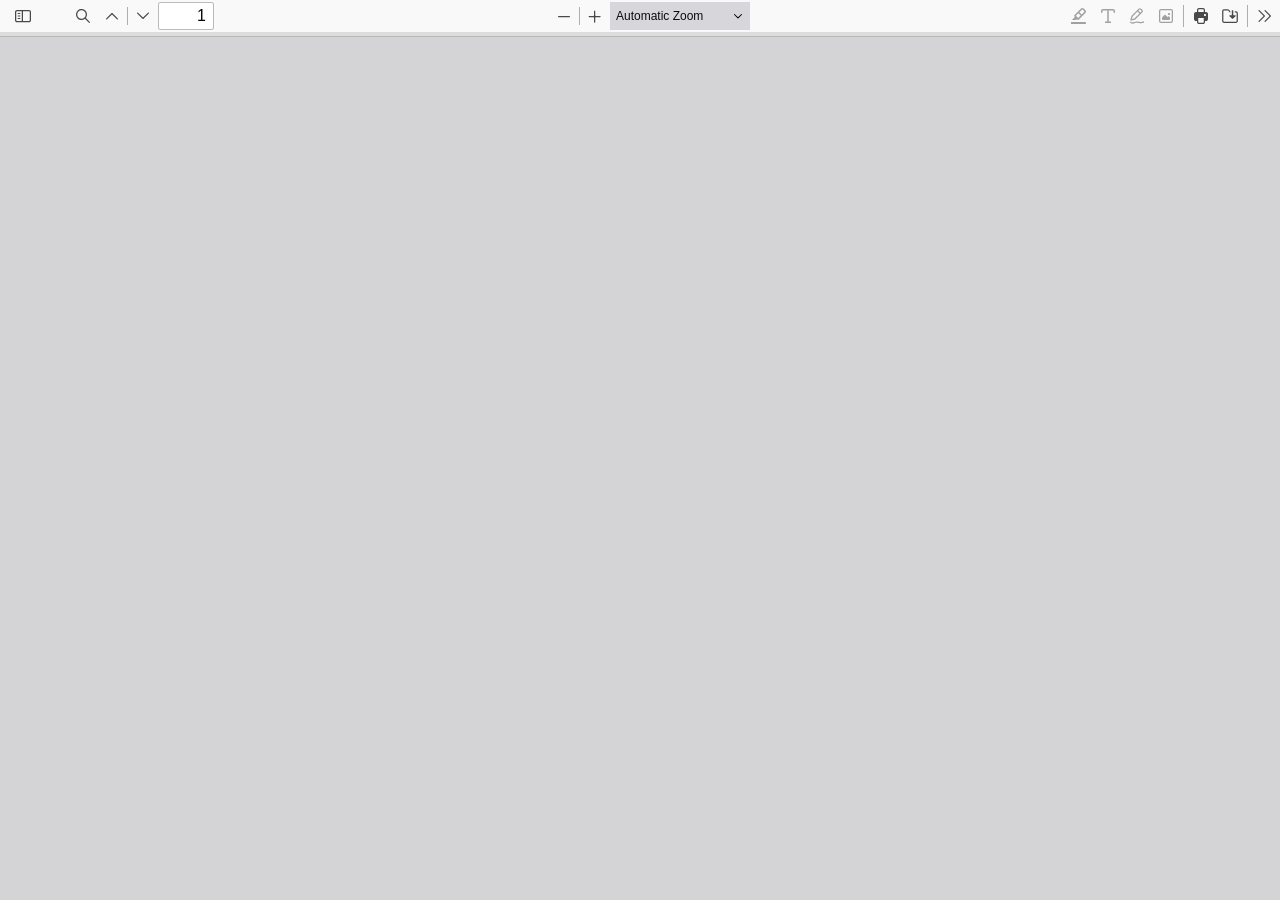
==== site/pdfjs/web/viewer.html @ 7a50372f "Image page with a grid of image boxes; page overview sidebar Image page: the dialog has a grid picke" ====
<!doctype html>
<!--
Copyright 2012 Mozilla Foundation

Licensed under the Apache License, Version 2.0 (the "License");
you may not use this file except in compliance with the License.
You may obtain a copy of the License at

    http://www.apache.org/licenses/LICENSE-2.0

Unless required by applicable law or agreed to in writing, software
distributed under the License is distributed on an "AS IS" BASIS,
WITHOUT WARRANTIES OR CONDITIONS OF ANY KIND, either express or implied.
See the License for the specific language governing permissions and
limitations under the License.

Adobe CMap resources are covered by their own copyright but the same license:

    Copyright 1990-2015 Adobe Systems Incorporated.

See https://github.com/adobe-type-tools/cmap-resources
-->
<html dir="ltr" mozdisallowselectionprint>
  <head>
    <meta charset="utf-8" />
    <meta name="viewport" content="width=device-width, initial-scale=1, maximum-scale=1" />
    <meta name="google" content="notranslate" />
    <title>PDF.js viewer</title>

  <meta
      http-equiv="Content-Security-Policy"
      content="default-src 'none'; script-src 'self' 'wasm-unsafe-eval'; worker-src 'self' blob:; style-src 'self'; img-src 'self' blob: data:; media-src blob:; font-src 'self' data:; connect-src * blob: data:; base-uri 'none'; form-action 'none';"
    />

<!-- This snippet is used in production (included from viewer.html) -->
<link rel="resource" type="application/l10n" href="locale/locale.json" />
<!-- NB2420 logbook add-on -->
    <link rel="stylesheet" href="../../logbook/logbook.css?v=2026-11-20j">
    <script src="../../logbook/pdf-lib.min.js"></script>
    <script src="../../logbook/logbook.js?v=2026-11-20j"></script>
    <script src="../build/pdf.mjs" type="module"></script>

    <link rel="stylesheet" href="viewer.css" />

  <script src="viewer.mjs" type="module"></script>
  </head>

  <body tabindex="0">
    <div id="outerContainer">
      <span id="viewer-alert" class="visuallyHidden" role="alert"></span>

      <div id="mainContainer">
        <div class="toolbar">
          <div id="toolbarContainer">
            <div id="toolbarViewer" class="toolbarHorizontalGroup">
              <div id="toolbarViewerLeft" class="toolbarHorizontalGroup">
                <button
                  id="viewsManagerToggleButton"
                  class="toolbarButton"
                  type="button"
                  tabindex="0"
                  data-l10n-id="pdfjs-toggle-views-manager-button1"
                  aria-expanded="false"
                  aria-haspopup="true"
                  aria-controls="viewsManager"
                >
                  <span data-l10n-id="pdfjs-toggle-views-manager-button1-label"></span>
                </button>
                <div
                  id="viewsManager"
                  class="menuContainer sidebar"
                  hidden="true"
                  role="dialog"
                  aria-describedby="viewsManagerHeaderLabel"
                  data-l10n-id="pdfjs-views-manager-sidebar"
                >
                  <div id="viewsManagerHeader">
                    <div id="viewsManagerTitle">
                      <div id="viewsManagerSelector">
                        <button
                          class="toolbarButton viewsManagerButton hasPopupMenu"
                          type="button"
                          id="viewsManagerSelectorButton"
                          tabindex="0"
                          data-l10n-id="pdfjs-views-manager-view-selector-button"
                          aria-expanded="false"
                          aria-haspopup="listbox"
                          aria-controls="viewsManagerSelectorOptions"
                        >
                          <span data-l10n-id="pdfjs-views-manager-view-selector-button-label"></span>
                        </button>
                        <menu id="viewsManagerSelectorOptions" role="listbox" class="popupMenu withMark">
                          <button id="thumbnailsViewMenu" role="option" type="button" tabindex="-1">
                            <span data-l10n-id="pdfjs-views-manager-pages-option-label"></span>
                          </button>
                          <button id="outlinesViewMenu" role="option" type="button" tabindex="-1">
                            <span data-l10n-id="pdfjs-views-manager-outlines-option-label"></span>
                          </button>
                          <button id="attachmentsViewMenu" role="option" type="button" tabindex="-1">
                            <span data-l10n-id="pdfjs-views-manager-attachments-option-label"></span>
                          </button>
                          <button id="layersViewMenu" role="option" type="button" tabindex="-1">
                            <span data-l10n-id="pdfjs-views-manager-layers-option-label"></span>
                          </button>
                        </menu>
                      </div>
                      <span id="viewsManagerHeaderLabel" class="viewsManagerLabel" role="heading" aria-level="2"></span>
                      <button
                        id="viewsManagerAddFileButton"
                        class="toolbarButton viewsManagerButton"
                        type="button"
                        tabindex="0"
                        data-l10n-id="pdfjs-views-manager-add-file-button"
                        hidden="true"
                      >
                        <span data-l10n-id="pdfjs-views-manager-add-file-button-label"></span>
                        <input id="viewsManagerAddFilePicker" type="file" accept="application/pdf,image/*" multiple />
                      </button>
                      <button
                        id="viewsManagerCurrentOutlineButton"
                        class="toolbarButton viewsManagerButton"
                        type="button"
                        tabindex="0"
                        data-l10n-id="pdfjs-current-outline-item-button"
                        hidden="true"
                      >
                        <span data-l10n-id="pdfjs-current-outline-item-button-label"></span>
                      </button>
                    </div>
                    <div id="viewsManagerStatus">
                      <div id="viewsManagerStatusAction">
                        <span id="viewsManagerStatusActionLabelContainer" class="viewsManagerStatusLabel">
                          <button
                            id="viewsManagerStatusActionDeselectButton"
                            class="hidden"
                            type="button"
                            tabindex="0"
                            role="checkbox"
                            aria-checked="true"
                            aria-labelledby="viewsManagerStatusActionLabel"
                          ></button>
                          <span
                            id="viewsManagerStatusActionLabel"
                            class="viewsManagerStatusLabel"
                            data-l10n-id="pdfjs-views-manager-pages-status-none-action-label"
                          ></span>
                        </span>
                        <div id="actionSelector">
                          <button
                            id="viewsManagerStatusActionButton"
                            class="viewsManagerButton hasPopupMenu"
                            type="button"
                            tabindex="0"
                            aria-haspopup="menu"
                            aria-controls="viewsManagerStatusActionOptions"
                            aria-expanded="false"
                          >
                            <span data-l10n-id="pdfjs-views-manager-pages-status-action-button-label"></span>
                          </button>
                          <menu id="viewsManagerStatusActionOptions" class="popupMenu">
                            <button id="viewsManagerStatusActionCopy" class="noIcon" role="menuitem" type="button" tabindex="-1" disabled>
                              <span data-l10n-id="pdfjs-views-manager-pages-status-copy-button-label"></span>
                            </button>
                            <button id="viewsManagerStatusActionCut" class="noIcon" role="menuitem" type="button" tabindex="-1" disabled>
                              <span data-l10n-id="pdfjs-views-manager-pages-status-cut-button-label"></span>
                            </button>
                            <button id="viewsManagerStatusActionDelete" class="noIcon" role="menuitem" type="button" tabindex="-1" disabled>
                              <span data-l10n-id="pdfjs-views-manager-pages-status-delete-button-label"></span>
                            </button>
                            <button id="viewsManagerStatusActionExport" class="noIcon" role="menuitem" type="button" tabindex="-1" disabled>
                              <span data-l10n-id="pdfjs-views-manager-pages-status-export-selected-button-label"></span>
                            </button>
                          </menu>
                        </div>
                      </div>
                      <div id="viewsManagerStatusUndo" class="hidden">
                        <span id="viewsManagerStatusUndoLabel" class="viewsManagerStatusLabel"></span>
                        <div>
                          <button id="viewsManagerStatusUndoButton" class="viewsManagerButton" type="button" tabindex="0">
                            <span data-l10n-id="pdfjs-views-manager-status-undo-button-label"></span>
                          </button>
                          <button
                            id="viewsManagerStatusUndoCloseButton"
                            class="toolbarButton viewsManagerButton viewsCloseButton"
                            type="button"
                            tabindex="0"
                            data-l10n-id="pdfjs-views-manager-status-close-button"
                          >
                            <span data-l10n-id="pdfjs-views-manager-status-close-button-label"></span>
                          </button>
                        </div>
                      </div>
                      <div id="viewsManagerStatusWarning" class="hidden">
                        <span id="viewsManagerStatusWarningLabel" class="viewsManagerStatusLabel"></span>
                        <button
                          id="viewsManagerStatusWarningCloseButton"
                          class="toolbarButton viewsManagerButton viewsCloseButton"
                          type="button"
                          tabindex="0"
                          data-l10n-id="pdfjs-views-manager-status-close-button"
                        >
                          <span data-l10n-id="pdfjs-views-manager-status-close-button-label"></span>
                        </button>
                      </div>
                      <div id="viewsManagerStatusWaiting" class="hidden">
                        <span id="viewsManagerStatusWaitingLabel" class="viewsManagerStatusLabel"></span>
                        <button
                          id="viewsManagerStatusWaitingCloseButton"
                          class="toolbarButton viewsManagerButton viewsCloseButton"
                          type="button"
                          tabindex="0"
                          data-l10n-id="pdfjs-views-manager-status-close-button"
                        >
                          <span data-l10n-id="pdfjs-views-manager-status-close-button-label"></span>
                        </button>
                      </div>
                    </div>
                  </div>
                  <div id="viewsManagerContent" tabindex="-1">
                    <div id="thumbnailsView" class="thumbnailsView hidden" tabindex="-1"></div>
                    <div id="outlinesView" class="treeView hidden"></div>
                    <div id="attachmentsView" class="hidden"></div>
                    <div id="layersView" class="treeView hidden"></div>
                  </div>
                  <div
                    id="viewsManagerResizer"
                    class="sidebarResizer"
                    role="separator"
                    aria-controls="viewsManager"
                    tabindex="0"
                    data-l10n-id="pdfjs-views-manager-sidebar-resizer"
                  ></div>
                </div>
                <!-- sidebarContainer -->

                <div class="toolbarButtonSpacer"></div>
                <div class="toolbarButtonWithContainer">
                  <button
                    id="viewFindButton"
                    class="toolbarButton"
                    type="button"
                    tabindex="0"
                    data-l10n-id="pdfjs-findbar-button"
                    aria-expanded="false"
                    aria-controls="findbar"
                  >
                    <span data-l10n-id="pdfjs-findbar-button-label"></span>
                  </button>
                  <div class="hidden doorHanger toolbarHorizontalGroup" id="findbar">
                    <div id="findInputContainer" class="toolbarHorizontalGroup">
                      <span class="loadingInput end toolbarHorizontalGroup">
                        <input id="findInput" class="toolbarField" tabindex="0" data-l10n-id="pdfjs-find-input" aria-invalid="false" />
                      </span>
                      <div class="toolbarHorizontalGroup">
                        <button id="findPreviousButton" class="toolbarButton" type="button" tabindex="0" data-l10n-id="pdfjs-find-previous-button">
                          <span data-l10n-id="pdfjs-find-previous-button-label"></span>
                        </button>
                        <div class="splitToolbarButtonSeparator"></div>
                        <button id="findNextButton" class="toolbarButton" type="button" tabindex="0" data-l10n-id="pdfjs-find-next-button">
                          <span data-l10n-id="pdfjs-find-next-button-label"></span>
                        </button>
                      </div>
                    </div>

                    <div id="findbarOptionsOneContainer" class="toolbarHorizontalGroup">
                      <div class="toggleButton toolbarLabel">
                        <input type="checkbox" id="findHighlightAll" tabindex="0" />
                        <label for="findHighlightAll" data-l10n-id="pdfjs-find-highlight-checkbox"></label>
                      </div>
                      <div class="toggleButton toolbarLabel">
                        <input type="checkbox" id="findMatchCase" tabindex="0" />
                        <label for="findMatchCase" data-l10n-id="pdfjs-find-match-case-checkbox-label"></label>
                      </div>
                    </div>
                    <div id="findbarOptionsTwoContainer" class="toolbarHorizontalGroup">
                      <div class="toggleButton toolbarLabel">
                        <input type="checkbox" id="findMatchDiacritics" tabindex="0" />
                        <label for="findMatchDiacritics" data-l10n-id="pdfjs-find-match-diacritics-checkbox-label"></label>
                      </div>
                      <div class="toggleButton toolbarLabel">
                        <input type="checkbox" id="findEntireWord" tabindex="0" />
                        <label for="findEntireWord" data-l10n-id="pdfjs-find-entire-word-checkbox-label"></label>
                      </div>
                    </div>

                    <div id="findbarMessageContainer" class="toolbarHorizontalGroup" aria-live="polite">
                      <span id="findResultsCount" class="toolbarLabel"></span>
                      <span id="findMsg" class="toolbarLabel"></span>
                    </div>
                  </div>
                  <!-- findbar -->
                </div>
                <div class="toolbarHorizontalGroup hiddenSmallView">
                  <button class="toolbarButton" type="button" id="previous" tabindex="0" data-l10n-id="pdfjs-previous-button">
                    <span data-l10n-id="pdfjs-previous-button-label"></span>
                  </button>
                  <div class="splitToolbarButtonSeparator"></div>
                  <button class="toolbarButton" type="button" id="next" tabindex="0" data-l10n-id="pdfjs-next-button">
                    <span data-l10n-id="pdfjs-next-button-label"></span>
                  </button>
                </div>
                <div class="toolbarHorizontalGroup">
                  <span class="loadingInput start toolbarHorizontalGroup">
                    <input
                      type="number"
                      id="pageNumber"
                      class="toolbarField"
                      value="1"
                      min="1"
                      tabindex="0"
                      data-l10n-id="pdfjs-page-input"
                      autocomplete="off"
                    />
                  </span>
                  <span id="numPages" class="toolbarLabel"></span>
                </div>
              </div>
              <div id="toolbarViewerMiddle" class="toolbarHorizontalGroup">
                <div class="toolbarHorizontalGroup">
                  <button id="zoomOutButton" class="toolbarButton" type="button" tabindex="0" data-l10n-id="pdfjs-zoom-out-button">
                    <span data-l10n-id="pdfjs-zoom-out-button-label"></span>
                  </button>
                  <div class="splitToolbarButtonSeparator"></div>
                  <button id="zoomInButton" class="toolbarButton" type="button" tabindex="0" data-l10n-id="pdfjs-zoom-in-button">
                    <span data-l10n-id="pdfjs-zoom-in-button-label"></span>
                  </button>
                </div>
                <span id="scaleSelectContainer" class="dropdownToolbarButton">
                  <select id="scaleSelect" tabindex="0" data-l10n-id="pdfjs-zoom-select">
                    <option id="pageAutoOption" value="auto" selected="selected" data-l10n-id="pdfjs-page-scale-auto"></option>
                    <option id="pageActualOption" value="page-actual" data-l10n-id="pdfjs-page-scale-actual"></option>
                    <option id="pageFitOption" value="page-fit" data-l10n-id="pdfjs-page-scale-fit"></option>
                    <option id="pageWidthOption" value="page-width" data-l10n-id="pdfjs-page-scale-width"></option>
                    <option
                      id="customScaleOption"
                      value="custom"
                      disabled="disabled"
                      hidden="true"
                      data-l10n-id="pdfjs-page-scale-percent"
                      data-l10n-args='{ "scale": 0 }'
                    ></option>
                    <option value="0.5" data-l10n-id="pdfjs-page-scale-percent" data-l10n-args='{ "scale": 50 }'></option>
                    <option value="0.75" data-l10n-id="pdfjs-page-scale-percent" data-l10n-args='{ "scale": 75 }'></option>
                    <option value="1" data-l10n-id="pdfjs-page-scale-percent" data-l10n-args='{ "scale": 100 }'></option>
                    <option value="1.25" data-l10n-id="pdfjs-page-scale-percent" data-l10n-args='{ "scale": 125 }'></option>
                    <option value="1.5" data-l10n-id="pdfjs-page-scale-percent" data-l10n-args='{ "scale": 150 }'></option>
                    <option value="2" data-l10n-id="pdfjs-page-scale-percent" data-l10n-args='{ "scale": 200 }'></option>
                    <option value="3" data-l10n-id="pdfjs-page-scale-percent" data-l10n-args='{ "scale": 300 }'></option>
                    <option value="4" data-l10n-id="pdfjs-page-scale-percent" data-l10n-args='{ "scale": 400 }'></option>
                  </select>
                </span>
              </div>
              <div id="toolbarViewerRight" class="toolbarHorizontalGroup">
                <div id="editorModeButtons" class="toolbarHorizontalGroup">
                  <div id="signatureProperties" class="toolbarButtonWithContainer" hidden="true">
                    <button
                      id="signaturePropertiesButton"
                      class="toolbarButton"
                      type="button"
                      tabindex="0"
                      aria-expanded="false"
                      aria-haspopup="true"
                      aria-controls="signaturePropertiesPanel"
                      data-l10n-id="pdfjs-digital-signature-properties-button"
                    >
                      <span data-l10n-id="pdfjs-digital-signature-properties-button-label"></span>
                    </button>
                    <div class="editorParamsToolbar hidden doorHangerRight" id="signaturePropertiesPanel" role="region">
                      <div id="signaturePropertiesContainer" class="signaturePropertiesContainer">
                        <div id="signaturePropertiesBanner" class="sigBanner" hidden="true" role="status"></div>
                        <ul id="signaturePropertiesList" class="signaturePropertiesList" tabindex="-1"></ul>
                      </div>
                    </div>
                  </div>
                  <div id="signaturePropertiesSeparator" class="verticalToolbarSeparator" hidden="true"></div>
                  <div id="editorComment" class="toolbarButtonWithContainer" hidden="true">
                    <button
                      id="editorCommentButton"
                      class="toolbarButton"
                      type="button"
                      tabindex="0"
                      disabled="disabled"
                      aria-expanded="false"
                      aria-haspopup="true"
                      aria-controls="editorCommentParamsToolbar"
                      data-l10n-id="pdfjs-editor-comment-button"
                    >
                      <span data-l10n-id="pdfjs-editor-comment-button-label"></span>
                    </button>
                    <div class="editorParamsToolbar hidden menu" id="editorCommentParamsToolbar">
                      <div id="editorCommentsSidebar" class="menuContainer comment sidebar" role="landmark" aria-labelledby="editorCommentsSidebarHeader">
                        <div id="editorCommentsSidebarResizer" class="sidebarResizer" role="separator" aria-controls="editorCommentsSidebar" tabindex="0"></div>
                        <div id="editorCommentsSidebarHeader" role="heading" aria-level="2">
                          <span class="commentCount">
                            <span id="editorCommentsSidebarTitle" data-l10n-id="pdfjs-editor-comments-sidebar-title" data-l10n-args='{ "count": 0 }'></span>
                            <span id="editorCommentsSidebarCount"></span>
                          </span>
                          <button id="editorCommentsSidebarCloseButton" type="button" tabindex="0" data-l10n-id="pdfjs-editor-comments-sidebar-close-button">
                            <span data-l10n-id="pdfjs-editor-comments-sidebar-close-button-label"></span>
                          </button>
                        </div>
                        <div id="editorCommentsSidebarListContainer" tabindex="-1">
                          <ul id="editorCommentsSidebarList"></ul>
                        </div>
                      </div>
                    </div>
                  </div>
                  <div id="editorSignature" class="toolbarButtonWithContainer" hidden="true">
                    <button
                      id="editorSignatureButton"
                      class="toolbarButton"
                      type="button"
                      tabindex="0"
                      disabled="disabled"
                      aria-expanded="false"
                      aria-haspopup="true"
                      aria-controls="editorSignatureParamsToolbar"
                      data-l10n-id="pdfjs-editor-signature-button"
                    >
                      <span data-l10n-id="pdfjs-editor-signature-button-label"></span>
                    </button>
                    <div class="editorParamsToolbar hidden doorHangerRight menu" id="editorSignatureParamsToolbar">
                      <div id="addSignatureDoorHanger" class="menuContainer" role="region" data-l10n-id="pdfjs-editor-add-signature-container">
                        <button
                          id="editorSignatureAddSignature"
                          class="toolbarButton labeled"
                          type="button"
                          tabindex="0"
                          data-l10n-id="pdfjs-editor-signature-add-signature-button"
                        >
                          <span data-l10n-id="pdfjs-editor-signature-add-signature-button-label" class="editorParamsLabel"></span>
                        </button>
                      </div>
                    </div>
                  </div>
                  <div id="editorHighlight" class="toolbarButtonWithContainer">
                    <button
                      id="editorHighlightButton"
                      class="toolbarButton"
                      type="button"
                      disabled="disabled"
                      aria-expanded="false"
                      aria-haspopup="true"
                      aria-controls="editorHighlightParamsToolbar"
                      tabindex="0"
                      data-l10n-id="pdfjs-editor-highlight-button"
                    >
                      <span data-l10n-id="pdfjs-editor-highlight-button-label"></span>
                    </button>
                    <div class="editorParamsToolbar hidden doorHangerRight" id="editorHighlightParamsToolbar">
                      <div id="highlightParamsToolbarContainer" class="editorParamsToolbarContainer">
                        <div id="editorHighlightColorPicker" class="colorPicker">
                          <span id="highlightColorPickerLabel" class="editorParamsLabel" data-l10n-id="pdfjs-editor-highlight-colorpicker-label"></span>
                        </div>
                        <div id="editorHighlightThickness">
                          <label
                            for="editorFreeHighlightThickness"
                            class="editorParamsLabel"
                            data-l10n-id="pdfjs-editor-free-highlight-thickness-input"
                          ></label>
                          <div class="thicknessPicker">
                            <input
                              type="range"
                              id="editorFreeHighlightThickness"
                              class="editorParamsSlider"
                              data-l10n-id="pdfjs-editor-free-highlight-thickness-title"
                              value="12"
                              min="8"
                              max="24"
                              step="1"
                              tabindex="0"
                            />
                          </div>
                        </div>
                        <div id="editorHighlightVisibility">
                          <div class="divider"></div>
                          <div class="toggler">
                            <label for="editorHighlightShowAll" class="editorParamsLabel" data-l10n-id="pdfjs-editor-highlight-show-all-button-label"></label>
                            <button
                              id="editorHighlightShowAll"
                              class="toggle-button"
                              type="button"
                              data-l10n-id="pdfjs-editor-highlight-show-all-button"
                              aria-pressed="true"
                              tabindex="0"
                            ></button>
                          </div>
                        </div>
                      </div>
                    </div>
                  </div>
                  <div id="editorFreeText" class="toolbarButtonWithContainer">
                    <button
                      id="editorFreeTextButton"
                      class="toolbarButton"
                      type="button"
                      disabled="disabled"
                      aria-expanded="false"
                      aria-haspopup="true"
                      aria-controls="editorFreeTextParamsToolbar"
                      tabindex="0"
                      data-l10n-id="pdfjs-editor-free-text-button"
                    >
                      <span data-l10n-id="pdfjs-editor-free-text-button-label"></span>
                    </button>
                    <div class="editorParamsToolbar hidden doorHangerRight" id="editorFreeTextParamsToolbar">
                      <div class="editorParamsToolbarContainer">
                        <div class="editorParamsSetter">
                          <label for="editorFreeTextColor" class="editorParamsLabel" data-l10n-id="pdfjs-editor-free-text-color-input"></label>
                          <input type="color" id="editorFreeTextColor" class="editorParamsColor" tabindex="0" />
                        </div>
                        <div class="editorParamsSetter">
                          <label for="editorFreeTextFontSize" class="editorParamsLabel" data-l10n-id="pdfjs-editor-free-text-size-input"></label>
                          <input type="range" id="editorFreeTextFontSize" class="editorParamsSlider" value="10" min="5" max="100" step="1" tabindex="0" />
                        </div>
                      </div>
                    </div>
                  </div>
                  <div id="editorInk" class="toolbarButtonWithContainer">
                    <button
                      id="editorInkButton"
                      class="toolbarButton"
                      type="button"
                      disabled="disabled"
                      aria-expanded="false"
                      aria-haspopup="true"
                      aria-controls="editorInkParamsToolbar"
                      tabindex="0"
                      data-l10n-id="pdfjs-editor-ink-button"
                    >
                      <span data-l10n-id="pdfjs-editor-ink-button-label"></span>
                    </button>
                    <div class="editorParamsToolbar hidden doorHangerRight" id="editorInkParamsToolbar">
                      <div class="editorParamsToolbarContainer">
                        <div class="editorParamsSetter">
                          <label for="editorInkColor" class="editorParamsLabel" data-l10n-id="pdfjs-editor-ink-color-input"></label>
                          <input type="color" id="editorInkColor" class="editorParamsColor" tabindex="0" />
                        </div>
                        <div class="editorParamsSetter">
                          <label for="editorInkThickness" class="editorParamsLabel" data-l10n-id="pdfjs-editor-ink-thickness-input"></label>
                          <input type="range" id="editorInkThickness" class="editorParamsSlider" value="1" min="1" max="20" step="1" tabindex="0" />
                        </div>
                        <div class="editorParamsSetter">
                          <label for="editorInkOpacity" class="editorParamsLabel" data-l10n-id="pdfjs-editor-ink-opacity-input"></label>
                          <input type="range" id="editorInkOpacity" class="editorParamsSlider" value="1" min="0.05" max="1" step="0.05" tabindex="0" />
                        </div>
                      </div>
                    </div>
                  </div>
                  <div id="editorStamp" class="toolbarButtonWithContainer">
                    <button
                      id="editorStampButton"
                      class="toolbarButton"
                      type="button"
                      disabled="disabled"
                      aria-expanded="false"
                      aria-haspopup="true"
                      aria-controls="editorStampParamsToolbar"
                      tabindex="0"
                      data-l10n-id="pdfjs-editor-stamp-button"
                    >
                      <span data-l10n-id="pdfjs-editor-stamp-button-label"></span>
                    </button>
                    <div class="editorParamsToolbar hidden doorHangerRight menu" id="editorStampParamsToolbar">
                      <div class="menuContainer">
                        <button
                          id="editorStampAddImage"
                          class="toolbarButton labeled"
                          type="button"
                          tabindex="0"
                          data-l10n-id="pdfjs-editor-stamp-add-image-button"
                        >
                          <span class="editorParamsLabel" data-l10n-id="pdfjs-editor-stamp-add-image-button-label"></span>
                        </button>
                      </div>
                    </div>
                  </div>
                </div>

                <div id="editorModeSeparator" class="verticalToolbarSeparator"></div>

                <div class="toolbarHorizontalGroup hiddenMediumView">
                  <button id="printButton" class="toolbarButton" type="button" tabindex="0" data-l10n-id="pdfjs-print-button">
                    <span data-l10n-id="pdfjs-print-button-label"></span>
                  </button>

                  <button id="downloadButton" class="toolbarButton" type="button" tabindex="0" data-l10n-id="pdfjs-save-button">
                    <span data-l10n-id="pdfjs-save-button-label"></span>
                  </button>
                </div>

                <div class="verticalToolbarSeparator hiddenMediumView"></div>

                <div id="secondaryToolbarToggle" class="toolbarButtonWithContainer">
                  <button
                    id="secondaryToolbarToggleButton"
                    class="toolbarButton"
                    type="button"
                    tabindex="0"
                    data-l10n-id="pdfjs-tools-button"
                    aria-expanded="false"
                    aria-haspopup="true"
                    aria-controls="secondaryToolbar"
                  >
                    <span data-l10n-id="pdfjs-tools-button-label"></span>
                  </button>
                  <div id="secondaryToolbar" class="hidden doorHangerRight menu">
                    <div id="secondaryToolbarButtonContainer" class="menuContainer">
                      <button id="secondaryOpenFile" class="toolbarButton labeled" type="button" tabindex="0" data-l10n-id="pdfjs-open-file-button">
                        <span data-l10n-id="pdfjs-open-file-button-label"></span>
                      </button>

                      <div class="visibleMediumView">
                        <button id="secondaryPrint" class="toolbarButton labeled" type="button" tabindex="0" data-l10n-id="pdfjs-print-button">
                          <span data-l10n-id="pdfjs-print-button-label"></span>
                        </button>

                        <button id="secondaryDownload" class="toolbarButton labeled" type="button" tabindex="0" data-l10n-id="pdfjs-save-button">
                          <span data-l10n-id="pdfjs-save-button-label"></span>
                        </button>

                      </div>

                      <div class="horizontalToolbarSeparator"></div>

                      <button id="presentationMode" class="toolbarButton labeled" type="button" tabindex="0" data-l10n-id="pdfjs-presentation-mode-button">
                        <span data-l10n-id="pdfjs-presentation-mode-button-label"></span>
                      </button>

                      <a href="#" id="viewBookmark" class="toolbarButton labeled" tabindex="0" data-l10n-id="pdfjs-bookmark-button">
                        <span data-l10n-id="pdfjs-bookmark-button-label"></span>
                      </a>

                      <div id="viewBookmarkSeparator" class="horizontalToolbarSeparator"></div>

                      <button id="firstPage" class="toolbarButton labeled" type="button" tabindex="0" data-l10n-id="pdfjs-first-page-button">
                        <span data-l10n-id="pdfjs-first-page-button-label"></span>
                      </button>
                      <button id="lastPage" class="toolbarButton labeled" type="button" tabindex="0" data-l10n-id="pdfjs-last-page-button">
                        <span data-l10n-id="pdfjs-last-page-button-label"></span>
                      </button>

                      <div class="horizontalToolbarSeparator"></div>

                      <button id="pageRotateCw" class="toolbarButton labeled" type="button" tabindex="0" data-l10n-id="pdfjs-page-rotate-cw-button">
                        <span data-l10n-id="pdfjs-page-rotate-cw-button-label"></span>
                      </button>
                      <button id="pageRotateCcw" class="toolbarButton labeled" type="button" tabindex="0" data-l10n-id="pdfjs-page-rotate-ccw-button">
                        <span data-l10n-id="pdfjs-page-rotate-ccw-button-label"></span>
                      </button>

                      <div class="horizontalToolbarSeparator"></div>

                      <div id="cursorToolButtons" role="radiogroup">
                        <button
                          id="cursorSelectTool"
                          class="toolbarButton labeled toggled"
                          type="button"
                          tabindex="0"
                          data-l10n-id="pdfjs-cursor-text-select-tool-button"
                          role="radio"
                          aria-checked="true"
                        >
                          <span data-l10n-id="pdfjs-cursor-text-select-tool-button-label"></span>
                        </button>
                        <button
                          id="cursorHandTool"
                          class="toolbarButton labeled"
                          type="button"
                          tabindex="0"
                          data-l10n-id="pdfjs-cursor-hand-tool-button"
                          role="radio"
                          aria-checked="false"
                        >
                          <span data-l10n-id="pdfjs-cursor-hand-tool-button-label"></span>
                        </button>
                      </div>

                      <div class="horizontalToolbarSeparator"></div>

                      <div id="scrollModeButtons" role="radiogroup">
                        <button
                          id="scrollPage"
                          class="toolbarButton labeled"
                          type="button"
                          tabindex="0"
                          data-l10n-id="pdfjs-scroll-page-button"
                          role="radio"
                          aria-checked="false"
                        >
                          <span data-l10n-id="pdfjs-scroll-page-button-label"></span>
                        </button>
                        <button
                          id="scrollVertical"
                          class="toolbarButton labeled toggled"
                          type="button"
                          tabindex="0"
                          data-l10n-id="pdfjs-scroll-vertical-button"
                          role="radio"
                          aria-checked="true"
                        >
                          <span data-l10n-id="pdfjs-scroll-vertical-button-label"></span>
                        </button>
                        <button
                          id="scrollHorizontal"
                          class="toolbarButton labeled"
                          type="button"
                          tabindex="0"
                          data-l10n-id="pdfjs-scroll-horizontal-button"
                          role="radio"
                          aria-checked="false"
                        >
                          <span data-l10n-id="pdfjs-scroll-horizontal-button-label"></span>
                        </button>
                        <button
                          id="scrollWrapped"
                          class="toolbarButton labeled"
                          type="button"
                          tabindex="0"
                          data-l10n-id="pdfjs-scroll-wrapped-button"
                          role="radio"
                          aria-checked="false"
                        >
                          <span data-l10n-id="pdfjs-scroll-wrapped-button-label"></span>
                        </button>
                      </div>

                      <div class="horizontalToolbarSeparator"></div>

                      <div id="spreadModeButtons" role="radiogroup">
                        <button
                          id="spreadNone"
                          class="toolbarButton labeled toggled"
                          type="button"
                          tabindex="0"
                          data-l10n-id="pdfjs-spread-none-button"
                          role="radio"
                          aria-checked="true"
                        >
                          <span data-l10n-id="pdfjs-spread-none-button-label"></span>
                        </button>
                        <button
                          id="spreadOdd"
                          class="toolbarButton labeled"
                          type="button"
                          tabindex="0"
                          data-l10n-id="pdfjs-spread-odd-button"
                          role="radio"
                          aria-checked="false"
                        >
                          <span data-l10n-id="pdfjs-spread-odd-button-label"></span>
                        </button>
                        <button
                          id="spreadEven"
                          class="toolbarButton labeled"
                          type="button"
                          tabindex="0"
                          data-l10n-id="pdfjs-spread-even-button"
                          role="radio"
                          aria-checked="false"
                        >
                          <span data-l10n-id="pdfjs-spread-even-button-label"></span>
                        </button>
                      </div>

                      <div id="imageAltTextSettingsSeparator" class="horizontalToolbarSeparator hidden"></div>
                      <button
                        id="imageAltTextSettings"
                        type="button"
                        class="toolbarButton labeled hidden"
                        tabindex="0"
                        data-l10n-id="pdfjs-image-alt-text-settings-button"
                        aria-controls="altTextSettingsDialog"
                      >
                        <span data-l10n-id="pdfjs-image-alt-text-settings-button-label"></span>
                      </button>

                      <div class="horizontalToolbarSeparator"></div>

                      <button
                        id="documentProperties"
                        class="toolbarButton labeled"
                        type="button"
                        tabindex="0"
                        data-l10n-id="pdfjs-document-properties-button"
                        aria-controls="documentPropertiesDialog"
                      >
                        <span data-l10n-id="pdfjs-document-properties-button-label"></span>
                      </button>
                    </div>
                  </div>
                  <!-- secondaryToolbar -->
                </div>
              </div>
            </div>
            <div id="loadingBar">
              <div class="progress">
                <div class="glimmer"></div>
              </div>
            </div>
          </div>
        </div>

        <div id="viewerContainer" tabindex="0">
          <div id="viewer" class="pdfViewer"></div>
        </div>
      </div>
      <!-- mainContainer -->

      <div id="dialogContainer">
        <dialog id="passwordDialog">
          <div class="row">
            <label for="password" id="passwordText" data-l10n-id="pdfjs-password-label"></label>
          </div>
          <div class="row">
            <input type="password" id="password" class="toolbarField" />
          </div>
          <div class="buttonRow">
            <button id="passwordCancel" class="secondaryButton" type="button"><span data-l10n-id="pdfjs-password-cancel-button"></span></button>
            <button id="passwordSubmit" class="primaryButton" type="button"><span data-l10n-id="pdfjs-password-ok-button"></span></button>
          </div>
        </dialog>
        <dialog id="documentPropertiesDialog">
          <div class="row">
            <span id="fileNameLabel" data-l10n-id="pdfjs-document-properties-file-name"></span>
            <p id="fileNameField" aria-labelledby="fileNameLabel">-</p>
          </div>
          <div class="row">
            <span id="fileSizeLabel" data-l10n-id="pdfjs-document-properties-file-size"></span>
            <p id="fileSizeField" aria-labelledby="fileSizeLabel">-</p>
          </div>
          <div class="separator"></div>
          <div class="row">
            <span id="titleLabel" data-l10n-id="pdfjs-document-properties-title"></span>
            <p id="titleField" aria-labelledby="titleLabel">-</p>
          </div>
          <div class="row">
            <span id="authorLabel" data-l10n-id="pdfjs-document-properties-author"></span>
            <p id="authorField" aria-labelledby="authorLabel">-</p>
          </div>
          <div class="row">
            <span id="subjectLabel" data-l10n-id="pdfjs-document-properties-subject"></span>
            <p id="subjectField" aria-labelledby="subjectLabel">-</p>
          </div>
          <div class="row">
            <span id="keywordsLabel" data-l10n-id="pdfjs-document-properties-keywords"></span>
            <p id="keywordsField" aria-labelledby="keywordsLabel">-</p>
          </div>
          <div class="row">
            <span id="creationDateLabel" data-l10n-id="pdfjs-document-properties-creation-date"></span>
            <p id="creationDateField" aria-labelledby="creationDateLabel">-</p>
          </div>
          <div class="row">
            <span id="modificationDateLabel" data-l10n-id="pdfjs-document-properties-modification-date"></span>
            <p id="modificationDateField" aria-labelledby="modificationDateLabel">-</p>
          </div>
          <div class="row">
            <span id="creatorLabel" data-l10n-id="pdfjs-document-properties-creator"></span>
            <p id="creatorField" aria-labelledby="creatorLabel">-</p>
          </div>
          <div class="separator"></div>
          <div class="row">
            <span id="producerLabel" data-l10n-id="pdfjs-document-properties-producer"></span>
            <p id="producerField" aria-labelledby="producerLabel">-</p>
          </div>
          <div class="row">
            <span id="versionLabel" data-l10n-id="pdfjs-document-properties-version"></span>
            <p id="versionField" aria-labelledby="versionLabel">-</p>
          </div>
          <div class="row">
            <span id="pageCountLabel" data-l10n-id="pdfjs-document-properties-page-count"></span>
            <p id="pageCountField" aria-labelledby="pageCountLabel">-</p>
          </div>
          <div class="row">
            <span id="pageSizeLabel" data-l10n-id="pdfjs-document-properties-page-size"></span>
            <p id="pageSizeField" aria-labelledby="pageSizeLabel">-</p>
          </div>
          <div class="separator"></div>
          <div class="row">
            <span id="linearizedLabel" data-l10n-id="pdfjs-document-properties-linearized"></span>
            <p id="linearizedField" aria-labelledby="linearizedLabel">-</p>
          </div>
          <div class="buttonRow">
            <button id="documentPropertiesClose" class="secondaryButton" type="button">
              <span data-l10n-id="pdfjs-document-properties-close-button"></span>
            </button>
          </div>
        </dialog>
        <dialog class="dialog altText" id="altTextDialog" aria-labelledby="dialogLabel" aria-describedby="dialogDescription">
          <div id="altTextContainer" class="mainContainer">
            <div id="overallDescription">
              <span id="dialogLabel" data-l10n-id="pdfjs-editor-alt-text-dialog-label" class="title"></span>
              <span id="dialogDescription" data-l10n-id="pdfjs-editor-alt-text-dialog-description"></span>
            </div>
            <div id="addDescription">
              <div class="radio">
                <div class="radioButton">
                  <input type="radio" id="descriptionButton" name="altTextOption" tabindex="0" aria-describedby="descriptionAreaLabel" checked />
                  <label for="descriptionButton" data-l10n-id="pdfjs-editor-alt-text-add-description-label"></label>
                </div>
                <div class="radioLabel">
                  <span id="descriptionAreaLabel" data-l10n-id="pdfjs-editor-alt-text-add-description-description"></span>
                </div>
              </div>
              <div class="descriptionArea">
                <textarea id="descriptionTextarea" aria-labelledby="descriptionAreaLabel" data-l10n-id="pdfjs-editor-alt-text-textarea" tabindex="0"></textarea>
              </div>
            </div>
            <div id="markAsDecorative">
              <div class="radio">
                <div class="radioButton">
                  <input type="radio" id="decorativeButton" name="altTextOption" aria-describedby="decorativeLabel" />
                  <label for="decorativeButton" data-l10n-id="pdfjs-editor-alt-text-mark-decorative-label"></label>
                </div>
                <div class="radioLabel">
                  <span id="decorativeLabel" data-l10n-id="pdfjs-editor-alt-text-mark-decorative-description"></span>
                </div>
              </div>
            </div>
            <div id="buttons">
              <button id="altTextCancel" class="secondaryButton" type="button" tabindex="0">
                <span data-l10n-id="pdfjs-editor-alt-text-cancel-button"></span>
              </button>
              <button id="altTextSave" class="primaryButton" type="button" tabindex="0"><span data-l10n-id="pdfjs-editor-alt-text-save-button"></span></button>
            </div>
          </div>
        </dialog>
        <dialog class="dialog newAltText" id="newAltTextDialog" aria-labelledby="newAltTextTitle" aria-describedby="newAltTextDescription" tabindex="0">
          <div id="newAltTextContainer" class="mainContainer">
            <div class="title">
              <span id="newAltTextTitle" data-l10n-id="pdfjs-editor-new-alt-text-dialog-edit-label" role="sectionhead" tabindex="0"></span>
            </div>
            <div id="mainContent">
              <div id="descriptionAndSettings">
                <div id="descriptionInstruction">
                  <div id="newAltTextDescriptionContainer">
                    <div class="altTextSpinner" role="status" aria-live="polite"></div>
                    <textarea
                      id="newAltTextDescriptionTextarea"
                      aria-labelledby="descriptionAreaLabel"
                      data-l10n-id="pdfjs-editor-new-alt-text-textarea"
                      tabindex="0"
                    ></textarea>
                  </div>
                  <span id="newAltTextDescription" role="note" data-l10n-id="pdfjs-editor-new-alt-text-description"></span>
                  <div id="newAltTextDisclaimer" role="note">
                    <div>
                      <span data-l10n-id="pdfjs-editor-new-alt-text-disclaimer1"></span>
                      <a
                        href="https://support.mozilla.org/en-US/kb/pdf-alt-text"
                        target="_blank"
                        rel="noopener noreferrer"
                        id="newAltTextLearnMore"
                        data-l10n-id="pdfjs-editor-new-alt-text-disclaimer-learn-more-url"
                        tabindex="0"
                      ></a>
                    </div>
                  </div>
                </div>
                <div id="newAltTextCreateAutomatically" class="toggler">
                  <button id="newAltTextCreateAutomaticallyButton" class="toggle-button" type="button" aria-pressed="true" tabindex="0"></button>
                  <label
                    for="newAltTextCreateAutomaticallyButton"
                    class="togglerLabel"
                    data-l10n-id="pdfjs-editor-new-alt-text-create-automatically-button-label"
                  ></label>
                </div>
                <div id="newAltTextDownloadModel" class="hidden">
                  <span
                    id="newAltTextDownloadModelDescription"
                    data-l10n-id="pdfjs-editor-new-alt-text-ai-model-downloading-progress"
                    aria-valuemin="0"
                    data-l10n-args='{ "totalSize": 0, "downloadedSize": 0 }'
                  ></span>
                </div>
              </div>
              <div id="newAltTextImagePreview"></div>
            </div>
            <div id="newAltTextError" class="messageBar">
              <div>
                <div>
                  <span class="title" data-l10n-id="pdfjs-editor-new-alt-text-error-title"></span>
                  <span class="description" data-l10n-id="pdfjs-editor-new-alt-text-error-description"></span>
                </div>
                <button id="newAltTextCloseButton" class="closeButton" type="button" tabindex="0">
                  <span data-l10n-id="pdfjs-editor-new-alt-text-error-close-button"></span>
                </button>
              </div>
            </div>
            <div id="newAltTextButtons" class="dialogButtonsGroup">
              <button id="newAltTextCancel" type="button" class="secondaryButton hidden" tabindex="0">
                <span data-l10n-id="pdfjs-editor-alt-text-cancel-button"></span>
              </button>
              <button id="newAltTextNotNow" type="button" class="secondaryButton" tabindex="0">
                <span data-l10n-id="pdfjs-editor-new-alt-text-not-now-button"></span>
              </button>
              <button id="newAltTextSave" type="button" class="primaryButton" tabindex="0">
                <span data-l10n-id="pdfjs-editor-alt-text-save-button"></span>
              </button>
            </div>
          </div>
        </dialog>

        <dialog class="dialog" id="altTextSettingsDialog" aria-labelledby="altTextSettingsTitle">
          <div id="altTextSettingsContainer" class="mainContainer">
            <div class="title">
              <span id="altTextSettingsTitle" data-l10n-id="pdfjs-editor-alt-text-settings-dialog-label" role="sectionhead" tabindex="0" class="title"></span>
            </div>
            <div id="automaticAltText">
              <span data-l10n-id="pdfjs-editor-alt-text-settings-automatic-title"></span>
              <div id="automaticSettings">
                <div id="createModelSetting">
                  <div class="toggler">
                    <button id="createModelButton" type="button" class="toggle-button" aria-pressed="true" tabindex="0"></button>
                    <label for="createModelButton" class="togglerLabel" data-l10n-id="pdfjs-editor-alt-text-settings-create-model-button-label"></label>
                  </div>
                  <div id="createModelDescription" class="description">
                    <span data-l10n-id="pdfjs-editor-alt-text-settings-create-model-description"></span>
                    <a
                      href="https://support.mozilla.org/en-US/kb/pdf-alt-text"
                      target="_blank"
                      rel="noopener noreferrer"
                      id="altTextSettingsLearnMore"
                      data-l10n-id="pdfjs-editor-new-alt-text-disclaimer-learn-more-url"
                      tabindex="0"
                    ></a>
                  </div>
                </div>
              </div>
            </div>
            <div class="dialogSeparator"></div>
            <div id="altTextEditor">
              <span data-l10n-id="pdfjs-editor-alt-text-settings-editor-title"></span>
              <div id="showAltTextEditor">
                <div class="toggler">
                  <button id="showAltTextDialogButton" type="button" class="toggle-button" aria-pressed="true" tabindex="0"></button>
                  <label for="showAltTextDialogButton" class="togglerLabel" data-l10n-id="pdfjs-editor-alt-text-settings-show-dialog-button-label"></label>
                </div>
                <div id="showAltTextDialogDescription" class="description">
                  <span data-l10n-id="pdfjs-editor-alt-text-settings-show-dialog-description"></span>
                </div>
              </div>
            </div>
            <div id="buttons" class="dialogButtonsGroup">
              <button id="altTextSettingsCloseButton" type="button" class="primaryButton" tabindex="0">
                <span data-l10n-id="pdfjs-editor-alt-text-settings-close-button"></span>
              </button>
            </div>
          </div>
        </dialog>

        <dialog class="dialog signatureDialog" id="addSignatureDialog" aria-labelledby="addSignatureDialogLabel">
          <span id="addSignatureDialogLabel" data-l10n-id="pdfjs-editor-add-signature-dialog-label"></span>
          <div id="addSignatureContainer" class="mainContainer">
            <div class="title">
              <span role="sectionhead" data-l10n-id="pdfjs-editor-add-signature-dialog-title" tabindex="0"></span>
            </div>
            <div role="tablist" id="addSignatureOptions">
              <button
                id="addSignatureTypeButton"
                type="button"
                role="tab"
                aria-selected="true"
                aria-controls="addSignatureTypeContainer"
                data-l10n-id="pdfjs-editor-add-signature-type-button"
                tabindex="0"
              ></button>
              <button
                id="addSignatureDrawButton"
                type="button"
                role="tab"
                aria-selected="false"
                aria-controls="addSignatureDrawContainer"
                data-l10n-id="pdfjs-editor-add-signature-draw-button"
                tabindex="0"
              ></button>
              <button
                id="addSignatureImageButton"
                type="button"
                role="tab"
                aria-selected="false"
                aria-controls="addSignatureImageContainer"
                data-l10n-id="pdfjs-editor-add-signature-image-button"
                tabindex="-1"
              ></button>
            </div>
            <div id="addSignatureActionContainer" data-selected="type">
              <div id="addSignatureTypeContainer" role="tabpanel" aria-labelledby="addSignatureTypeButton">
                <input id="addSignatureTypeInput" type="text" data-l10n-id="pdfjs-editor-add-signature-type-input" tabindex="0" />
              </div>
              <div id="addSignatureDrawContainer" role="tabpanel" aria-labelledby="addSignatureDrawButton" tabindex="-1">
                <svg id="addSignatureDraw" xmlns="http://www.w3.org/2000/svg" aria-labelledby="addSignatureDrawPlaceholder"></svg>
                <span id="addSignatureDrawPlaceholder" data-l10n-id="pdfjs-editor-add-signature-draw-placeholder"></span>
                <div id="thickness">
                  <div>
                    <label for="addSignatureDrawThickness" data-l10n-id="pdfjs-editor-add-signature-draw-thickness-range-label"></label>
                    <input
                      type="range"
                      id="addSignatureDrawThickness"
                      min="1"
                      max="5"
                      step="1"
                      value="1"
                      data-l10n-id="pdfjs-editor-add-signature-draw-thickness-range"
                      data-l10n-args='{ "thickness": 1 }'
                      tabindex="0"
                    />
                  </div>
                </div>
              </div>
              <div id="addSignatureImageContainer" role="tabpanel" aria-labelledby="addSignatureImageButton" tabindex="-1">
                <svg id="addSignatureImage" xmlns="http://www.w3.org/2000/svg" aria-labelledby="addSignatureImagePlaceholder"></svg>
                <div id="addSignatureImagePlaceholder">
                  <span data-l10n-id="pdfjs-editor-add-signature-image-placeholder"></span>
                  <label id="addSignatureImageBrowse" for="addSignatureFilePicker" tabindex="0">
                    <a data-l10n-id="pdfjs-editor-add-signature-image-browse-link"></a>
                  </label>
                  <input id="addSignatureFilePicker" type="file" />
                </div>
              </div>
              <div id="addSignatureControls">
                <div id="horizontalContainer">
                  <div id="addSignatureDescriptionContainer">
                    <label for="addSignatureDescInput" data-l10n-id="pdfjs-editor-add-signature-description-label"></label>
                    <span id="addSignatureDescription" class="inputWithClearButton">
                      <input id="addSignatureDescInput" type="text" data-l10n-id="pdfjs-editor-add-signature-description-input" tabindex="0" />
                      <button class="clearInputButton" type="button" tabindex="0" aria-hidden="true"></button>
                    </span>
                  </div>
                  <button id="clearSignatureButton" class="secondaryButton" type="button" data-l10n-id="pdfjs-editor-add-signature-clear-button" tabindex="0">
                    <span data-l10n-id="pdfjs-editor-add-signature-clear-button-label"></span>
                  </button>
                </div>
                <div id="addSignatureSaveContainer">
                  <input type="checkbox" id="addSignatureSaveCheckbox" />
                  <label for="addSignatureSaveCheckbox" data-l10n-id="pdfjs-editor-add-signature-save-checkbox"></label>
                  <span></span>
                  <span id="addSignatureSaveWarning" data-l10n-id="pdfjs-editor-add-signature-save-warning-message"></span>
                </div>
              </div>
              <div id="addSignatureError" hidden="true" class="messageBar">
                <div>
                  <div>
                    <span id="addSignatureErrorTitle" class="title" data-l10n-id="pdfjs-editor-add-signature-image-upload-error-title"></span>
                    <span id="addSignatureErrorDescription" class="description" data-l10n-id="pdfjs-editor-add-signature-image-upload-error-description"></span>
                  </div>
                  <button id="addSignatureErrorCloseButton" class="closeButton" type="button" tabindex="0">
                    <span data-l10n-id="pdfjs-editor-add-signature-error-close-button"></span>
                  </button>
                </div>
              </div>
              <div class="dialogButtonsGroup">
                <button id="addSignatureCancelButton" type="button" class="secondaryButton" tabindex="0">
                  <span data-l10n-id="pdfjs-editor-add-signature-cancel-button"></span>
                </button>
                <button id="addSignatureAddButton" type="button" class="primaryButton" disabled tabindex="0">
                  <span data-l10n-id="pdfjs-editor-add-signature-add-button"></span>
                </button>
              </div>
            </div>
          </div>
        </dialog>

        <dialog class="dialog signatureDialog" id="editSignatureDescriptionDialog" aria-labelledby="editSignatureDescriptionTitle">
          <div class="mainContainer">
            <div class="title">
              <span id="editSignatureDescriptionTitle" role="sectionhead" data-l10n-id="pdfjs-editor-edit-signature-dialog-title" tabindex="0"></span>
            </div>
            <div id="editSignatureDescriptionAndView">
              <div id="editSignatureDescriptionContainer">
                <label for="editSignatureDescInput" data-l10n-id="pdfjs-editor-add-signature-description-label"></label>
                <span id="editSignatureDescription" class="inputWithClearButton">
                  <input id="editSignatureDescInput" type="text" data-l10n-id="pdfjs-editor-add-signature-description-input" tabindex="0" />
                  <button class="clearInputButton" type="button" tabindex="0" aria-hidden="true"></button>
                </span>
              </div>
              <svg id="editSignatureView" xmlns="http://www.w3.org/2000/svg"></svg>
            </div>
            <div class="dialogButtonsGroup">
              <button id="editSignatureCancelButton" type="button" class="secondaryButton" tabindex="0">
                <span data-l10n-id="pdfjs-editor-add-signature-cancel-button"></span>
              </button>
              <button id="editSignatureUpdateButton" type="button" class="primaryButton" disabled tabindex="0">
                <span data-l10n-id="pdfjs-editor-edit-signature-update-button"></span>
              </button>
            </div>
          </div>
        </dialog>

        <dialog class="dialog commentManager" id="commentManagerDialog" aria-labelledby="commentManagerTitle">
          <div class="mainContainer">
            <div class="title" id="commentManagerToolbar">
              <span id="commentManagerTitle" role="sectionhead" data-l10n-id="pdfjs-editor-edit-comment-dialog-title-when-adding"></span>
            </div>
            <textarea id="commentManagerTextInput" data-l10n-id="pdfjs-editor-edit-comment-dialog-text-input" tabindex="0"></textarea>
            <div class="dialogButtonsGroup">
              <button id="commentManagerCancelButton" type="button" class="secondaryButton" tabindex="0">
                <span data-l10n-id="pdfjs-editor-edit-comment-dialog-cancel-button"></span>
              </button>
              <button id="commentManagerSaveButton" type="button" class="primaryButton" disabled tabindex="0">
                <span data-l10n-id="pdfjs-editor-edit-comment-dialog-save-button-when-adding"></span>
              </button>
            </div>
          </div>
        </dialog>

        <dialog id="printServiceDialog">
          <div class="row">
            <span data-l10n-id="pdfjs-print-progress-message"></span>
          </div>
          <div class="row">
            <progress value="0" max="100"></progress>
            <span data-l10n-id="pdfjs-print-progress-percent" data-l10n-args='{ "progress": 0 }' class="relative-progress">0%</span>
          </div>
          <div class="buttonRow">
            <button id="printCancel" class="secondaryButton" type="button"><span data-l10n-id="pdfjs-print-progress-close-button"></span></button>
          </div>
        </dialog>
      </div>
      <!-- dialogContainer -->

      <div id="editorUndoBar" class="messageBar" role="status" aria-labelledby="editorUndoBarMessage" tabindex="-1" hidden>
        <div>
          <div>
            <span id="editorUndoBarMessage" class="description"></span>
          </div>
          <button id="editorUndoBarUndoButton" class="secondaryButton" type="button" tabindex="0" data-l10n-id="pdfjs-editor-undo-bar-undo-button">
            <span data-l10n-id="pdfjs-editor-undo-bar-undo-button-label"></span>
          </button>
          <button id="editorUndoBarCloseButton" class="closeButton" type="button" tabindex="0" data-l10n-id="pdfjs-editor-undo-bar-close-button">
            <span data-l10n-id="pdfjs-editor-undo-bar-close-button-label"></span>
          </button>
        </div>
      </div>
      <!-- editorUndoBar -->
    </div>
    <!-- outerContainer -->
    <div id="printContainer"></div>
  </body>
</html>
---- site/logbook/logbook.css ----
/* NB2420 logbook add-on. Our own bar replaces the pdf.js toolbar and sidebar,
   with one fixed look in every browser and OS theme. */
@font-face {
  font-family: "Inter"; font-style: normal; font-weight: 100 900; font-display: swap;
  src: url("fonts/inter-latin-wght.woff2") format("woff2"); /* SIL OFL, see fonts/Inter-OFL.txt */
}
:root {
  --lb-font: "Inter", "Segoe UI", system-ui, -apple-system, Roboto, Helvetica, Arial, sans-serif;
  --lb-ink: #16181d;
  --lb-muted: #5f6672;
  --lb-line: #e3e6eb;
  --lb-chip: #f2f4f7;
  --lb-chip-hover: #e7eaef;
  --lb-accent: #00a6d6;      /* TU Delft cyan */
  --lb-accent-ink: #00799c;
  --lb-navy: #0c2340;        /* TU Delft dark blue */
  --lb-navy-hover: #183a63;
  --lb-danger: #c8321e;
  --lb-canvas: #e9ecf1;
  --lb-radius: 10px;
  color-scheme: light;
}

/* ------------------------------------------------ replace the pdf.js chrome */
body.lb-custom #toolbarContainer,
body.lb-custom #sidebarContainer,
body.lb-custom #sidebarResizer,
body.lb-custom #loadingBar { display: none !important; }
body.lb-custom #outerContainer { --body-bg-color: var(--lb-canvas); }
body.lb-custom #viewerContainer { inset-inline-start: 0 !important; background: var(--lb-canvas); }
body.lb-custom .pdfViewer { --page-margin: 20px auto; padding-bottom: 40px; }
body.lb-custom .pdfViewer .page {
  border: 0 !important; border-image: none !important; border-radius: 3px;
  box-shadow: 0 1px 2px rgba(16, 24, 40, .08), 0 8px 28px rgba(16, 24, 40, .10);
}
body.lb-custom #mainContainer { top: 0; }
body.lb-custom { background: var(--lb-canvas); }

#lbBar {
  position: fixed; inset: 0 0 auto 0; z-index: 9000;
  background: rgba(255, 255, 255, .96); backdrop-filter: saturate(1.4) blur(8px);
  border-bottom: 1px solid var(--lb-line);
  box-shadow: 0 1px 0 rgba(16, 24, 40, .02), 0 2px 12px rgba(16, 24, 40, .04);
  font: 500 13px/1 var(--lb-font); color: var(--lb-ink);
  -webkit-font-smoothing: antialiased;
}
#lbBar * { box-sizing: border-box; font-family: inherit; }
.lb-row { display: flex; align-items: center; gap: 10px; padding: 9px 14px; flex-wrap: nowrap; min-height: 56px; }
@media (max-width: 720px) { .lb-row { flex-wrap: wrap; } }

.lb-title { display: flex; align-items: center; gap: 8px; min-width: 0; margin-right: 4px; }
.lb-mark { font-weight: 700; font-size: 12px; letter-spacing: .04em; color: #fff; background: var(--lb-navy); padding: 5px 7px; border-radius: 6px; align-self: center; }
.lb-name { font-weight: 600; font-size: 14px; line-height: 1.35; white-space: nowrap; overflow: hidden; text-overflow: ellipsis; max-width: 24ch; text-transform: none; }
.lb-name::first-letter { text-transform: uppercase; }

.lb-group { display: flex; align-items: center; gap: 2px; padding: 3px; background: var(--lb-chip); border-radius: var(--lb-radius); }
.lb-group[hidden], .lb-tb[hidden] { display: none !important; }

.lb-tb {
  all: unset; box-sizing: border-box; cursor: pointer;
  display: inline-flex; align-items: center; justify-content: center; gap: 6px;
  height: 32px; min-width: 32px; padding: 0 9px; border-radius: 8px;
  color: var(--lb-ink); font: 500 13px/1 var(--lb-font); white-space: nowrap;
  transition: background .12s, color .12s, box-shadow .12s;
}
.lb-tb svg { width: 18px; height: 18px; flex: none; }
.lb-tb:hover { background: var(--lb-chip-hover); }
.lb-tb:focus-visible, .lb-swatch:focus-visible, .lb-size:focus-visible, .lb-btn:focus-visible, .lb-menu-item:focus-visible, .lb-page-input:focus-visible {
  outline: 2px solid var(--lb-accent); outline-offset: 1px;
}
.lb-tb:disabled { opacity: .4; cursor: default; }
.lb-tool.lb-on, .lb-side-btn.lb-on { background: #fff; color: var(--lb-accent-ink); box-shadow: 0 1px 2px rgba(16, 24, 40, .12), 0 0 0 1px rgba(0, 166, 214, .25); }
.lb-zoom-btn { min-width: 52px; font-variant-numeric: tabular-nums; color: var(--lb-muted); }
.lb-danger-ghost { color: var(--lb-danger); }
.lb-danger-ghost:hover { background: #fdecea; }

.lb-page-input {
  all: unset; box-sizing: border-box; width: 38px; height: 28px; text-align: center;
  background: #fff; border-radius: 6px; box-shadow: inset 0 0 0 1px var(--lb-line);
  font: 600 13px/28px var(--lb-font); color: var(--lb-ink); font-variant-numeric: tabular-nums;
}
.lb-page-count { color: var(--lb-muted); padding: 0 6px 0 4px; font-variant-numeric: tabular-nums; }

.lb-tools-wrap { position: relative; display: flex; }
.lb-style { gap: 4px; padding: 6px 8px; position: absolute; top: calc(100% + 10px); left: 50%; transform: translateX(-50%);
  background: #fff; border-radius: 12px; box-shadow: 0 0 0 1px var(--lb-line), 0 10px 28px rgba(16, 24, 40, .14); white-space: nowrap; }
.lb-swatch { all: unset; cursor: pointer; width: 20px; height: 20px; border-radius: 50%; background: var(--sw); box-shadow: inset 0 0 0 1px rgba(0,0,0,.15); }
.lb-swatch.lb-on { box-shadow: 0 0 0 2px #fff, 0 0 0 4px var(--lb-accent); }
.lb-style-sep { width: 1px; height: 18px; background: var(--lb-line); margin: 0 4px; }
.lb-size { all: unset; cursor: pointer; min-width: 24px; height: 24px; border-radius: 6px; text-align: center; font: 600 12px/24px var(--lb-font); color: var(--lb-muted); }
.lb-size:hover { background: var(--lb-chip-hover); }
.lb-size.lb-on { background: #fff; color: var(--lb-accent-ink); box-shadow: 0 1px 2px rgba(16, 24, 40, .12); }

.lb-right { display: flex; align-items: center; gap: 8px; margin-left: auto; }
.lb-status { color: var(--lb-muted); font-size: 12px; white-space: nowrap; }
.lb-status[data-tone="ok"]::before { content: ""; display: inline-block; width: 7px; height: 7px; border-radius: 50%; background: #1f9d55; margin-right: 6px; vertical-align: 1px; }
.lb-status[data-tone="warn"] { color: #a2400f; }
.lb-export { background: var(--lb-navy); color: #fff; padding: 0 14px 0 12px; height: 36px; font-weight: 600; box-shadow: 0 1px 2px rgba(12, 35, 64, .3); }
.lb-export:hover { background: var(--lb-navy-hover); }

.lb-menu-wrap { position: relative; }
.lb-menu { position: absolute; right: 0; top: calc(100% + 6px); min-width: 220px; padding: 6px; background: #fff; border-radius: 12px;
  box-shadow: 0 0 0 1px var(--lb-line), 0 12px 32px rgba(16, 24, 40, .16); z-index: 9100; }
.lb-menu[hidden] { display: none; }
.lb-menu-item { all: unset; box-sizing: border-box; display: block; width: 100%; padding: 9px 10px; border-radius: 8px; cursor: pointer; font: 500 13px/1.2 var(--lb-font); color: var(--lb-ink); }
.lb-menu-item:hover { background: var(--lb-chip); }
.lb-privacy-menu { min-width: 280px; }
.lb-menu-note { padding: 8px 10px 6px; font: 400 12px/1.4 var(--lb-font); color: #5b6472; }
.lb-menu-item.lb-menu-danger { color: #b42318; }
.lb-menu-item.lb-menu-danger:hover { background: #fdecea; }
.lb-menu-sep { height: 1px; background: var(--lb-line); margin: 5px 4px; }

body.lb-busy #lbBar .lb-group, body.lb-busy #lbExport, body.lb-busy .lb-slot-bar { pointer-events: none; opacity: .55; }
body.lb-busy #lbSaveBadge::after { content: ""; display: inline-block; width: 10px; height: 10px; margin-left: 8px; vertical-align: -1px;
  border: 2px solid var(--lb-line); border-top-color: var(--lb-accent); border-radius: 50%; animation: lb-spin .7s linear infinite; }
@keyframes lb-spin { to { transform: rotate(360deg); } }

@media (max-width: 1440px) { .lb-tool .lb-tb-label { display: none; } }
@media (max-width: 1200px) { .lb-tb-label { display: none; } .lb-export .lb-tb-label { display: inline; } .lb-status { display: none; } }
/* never clip: if the bar still does not fit, it wraps (the page offset follows its height) */
.lb-row { flex-wrap: wrap; }
@media (max-width: 1080px) { .lb-name { display: none; } .lb-hide-sm { display: none !important; } }
.lb-title, .lb-group, .lb-right { flex-shrink: 0; }
.lb-page-count { white-space: nowrap; }
@media (max-width: 720px) {
  .lb-hide-sm { display: none !important; }
  .lb-row { gap: 6px; padding: 6px 8px; }
  .lb-name { max-width: 14ch; }
  .lb-right { margin-left: 0; }
}

/* --------------------------------------------------------------- image slots */
.lb-slot { position: absolute; z-index: 30; display: flex; align-items: flex-end; justify-content: center; pointer-events: none; }
.lb-slot:not(.lb-filled) { outline: 2px dashed rgba(0, 166, 214, .55); outline-offset: -2px; border-radius: 4px; align-items: center;
  background: #f6fbfd; pointer-events: auto; cursor: pointer; }
.lb-slot:not(.lb-filled):hover { background: #eaf6fb; }

/* Form fields: quiet tint instead of pdf.js's bright blue, an accent ring while typing.
   The tint must stay see-through: pdf.js paints drawings and dropped images on the
   page canvas, which sits under the fields, so an opaque fill would hide them. */
body.lb-custom .annotationLayer :is(.textWidgetAnnotation, .choiceWidgetAnnotation) :is(input, textarea, select) {
  background-color: rgba(0, 140, 190, .055) !important; background-image: none !important; border: 1px solid #d5e7ef !important; border-radius: 2px;
  color: var(--lb-ink);
}
body.lb-custom .annotationLayer :is(.textWidgetAnnotation, .choiceWidgetAnnotation) :is(input, textarea, select):hover { border-color: rgba(0, 166, 214, .45) !important; }
body.lb-custom .annotationLayer :is(.textWidgetAnnotation, .choiceWidgetAnnotation) :is(input, textarea, select):focus {
  background-color: transparent !important; border-color: var(--lb-accent) !important; outline: 0; box-shadow: 0 0 0 3px rgba(0, 166, 214, .18);
}
.lb-slot-bar { pointer-events: auto; display: flex; gap: 6px; margin: 8px; transition: opacity .15s; }
.lb-slot.lb-filled .lb-slot-bar { opacity: 0; }
/* The filled slot stays click-through so students can draw or comment on the image. */
.page:hover .lb-slot.lb-filled .lb-slot-bar, .lb-slot-bar:focus-within { opacity: 1; }

/* ------------------------------------------------------------ buttons, cards */
.lb-btn { all: unset; box-sizing: border-box; cursor: pointer; display: inline-flex; align-items: center; justify-content: center;
  height: 34px; padding: 0 14px; border-radius: 9px; font: 600 13px/1 var(--lb-font); color: var(--lb-ink);
  background: #fff; box-shadow: inset 0 0 0 1px #cfd4dc, 0 1px 2px rgba(16, 24, 40, .06); white-space: nowrap; }
.lb-btn:hover { background: var(--lb-chip); }
.lb-btn.lb-primary { background: var(--lb-navy); color: #fff; box-shadow: 0 1px 2px rgba(12, 35, 64, .3); }
.lb-btn.lb-primary:hover { background: var(--lb-navy-hover); }
.lb-btn.lb-danger { background: var(--lb-danger); }
.lb-btn.lb-danger:hover { background: #a92814; }

.lb-restore { position: fixed; z-index: 9050; top: calc(var(--lb-bar-h, 56px) + 16px); left: 50%; transform: translateX(-50%);
  display: flex; flex-wrap: wrap; gap: 10px 16px; align-items: center; width: min(620px, calc(100vw - 32px));
  padding: 14px 16px; background: #fff; border-radius: 14px; font: 13px/1.4 var(--lb-font); color: var(--lb-ink);
  box-shadow: 0 0 0 1px var(--lb-line), 0 16px 40px rgba(16, 24, 40, .18); }
.lb-restore-text { flex: 1 1 260px; display: flex; flex-direction: column; gap: 2px; }
.lb-restore-text strong { font-weight: 600; font-size: 14px; }
.lb-restore-text span { color: var(--lb-muted); }

.lb-toast { position: fixed; bottom: 24px; left: 50%; transform: translateX(-50%); background: var(--lb-ink); color: #fff;
  padding: 11px 16px; border-radius: 10px; font: 500 13px/1.4 var(--lb-font); z-index: 100000; max-width: calc(100vw - 32px);
  box-shadow: 0 10px 30px rgba(16, 24, 40, .3); }

.lb-modal-backdrop { position: fixed; inset: 0; background: rgba(12, 20, 33, .42); display: flex; align-items: center; justify-content: center; z-index: 100000; padding: 16px; }
.lb-modal { background: #fff; color: var(--lb-ink); border-radius: 16px; padding: 22px 22px 18px; width: min(460px, 100%);
  box-shadow: 0 24px 64px rgba(16, 24, 40, .3); font: 14px/1.45 var(--lb-font); }
.lb-modal h2 { margin: 0 0 8px; font-size: 17px; font-weight: 650; }
.lb-modal-text { margin: 0 0 14px; color: var(--lb-muted); }
.lb-field { display: flex; flex-direction: column; gap: 6px; font-weight: 600; font-size: 13px; }
.lb-field + .lb-field { margin-top: 14px; }
/* Image page layout picker: hover to preview, click to choose (like Word's table grid). */
.lb-grid-wrap { display: flex; align-items: flex-end; gap: 14px; }
.lb-grid { display: grid; grid-template-columns: repeat(3, 26px); grid-auto-rows: 20px; gap: 3px; }
.lb-grid-cell { all: unset; box-sizing: border-box; cursor: pointer; border: 1px solid var(--lb-line); border-radius: 3px; background: #fff; }
.lb-grid-cell.lb-on { background: #d9f0f8; border-color: var(--lb-accent); }
.lb-grid-cell.lb-chosen { box-shadow: inset 0 0 0 2px var(--lb-accent); }
.lb-grid-cell:focus-visible { outline: 2px solid var(--lb-accent); outline-offset: 1px; }
.lb-grid-label { font-weight: 500; color: var(--lb-muted); font-variant-numeric: tabular-nums; }
.lb-select { appearance: none; -webkit-appearance: none; font: 500 14px var(--lb-font); color: var(--lb-ink); padding: 9px 36px 9px 12px; border-radius: 9px;
  border: 0; box-shadow: inset 0 0 0 1px #cfd4dc; max-width: 100%;
  background: #fff url("data:image/svg+xml,%3Csvg xmlns='http://www.w3.org/2000/svg' viewBox='0 0 20 20'%3E%3Cpath d='M6 8l4 4 4-4' fill='none' stroke='%235f6672' stroke-width='1.6' stroke-linecap='round'/%3E%3C/svg%3E") no-repeat right 10px center / 18px; }
.lb-select:focus-visible { outline: 2px solid var(--lb-accent); outline-offset: 1px; }
.lb-modal-actions { display: flex; justify-content: flex-end; gap: 8px; margin-top: 20px; }
.lb-hidden-input { position: fixed; left: -9999px; }
.lb-modal:has(.lb-overflow-table) { width: min(760px, 100%); }
.lb-overflow-table { display: flex; flex-direction: column; gap: 8px; max-height: min(55vh, 440px); overflow-y: auto; padding: 2px; }
.lb-ov-head, .lb-ov-row { display: grid; grid-template-columns: 1.35fr 1fr 1fr 1fr; gap: 8px; align-items: center; }
.lb-ov-head { font: 650 12px/1.2 var(--lb-font); color: var(--lb-muted); padding: 0 4px 4px; border-bottom: 1px solid var(--lb-line); text-align: center; }
.lb-ov-head span:first-child { text-align: left; }
.lb-ov-row { padding: 8px 6px; border-radius: 10px; background: #f8fafc; box-shadow: inset 0 0 0 1px #e2e8f0; }
.lb-ov-q { display: flex; flex-direction: column; gap: 2px; min-width: 0; }
.lb-ov-q strong { font-size: 13px; color: var(--lb-ink); overflow-wrap: anywhere; }
.lb-ov-q span { font-size: 11px; color: var(--lb-muted); }
.lb-ov-btn { all: unset; box-sizing: border-box; cursor: pointer; display: inline-flex; align-items: center; justify-content: center;
  min-height: 36px; padding: 6px 10px; border-radius: 9px; font: 600 12px/1.2 var(--lb-font); text-align: center;
  background: #fff; color: var(--lb-ink); box-shadow: inset 0 0 0 1.5px #cbd5e1; transition: all .12s; }
.lb-ov-btn:hover:not(:disabled) { transform: translateY(-1px); box-shadow: inset 0 0 0 1.5px #94a3b8; }
.lb-ov-overflow.lb-on { background: #1f5fd1; color: #fff; box-shadow: 0 2px 6px rgba(31, 95, 209, .35); }
.lb-ov-all.lb-on { background: #7c3aed; color: #fff; box-shadow: 0 2px 6px rgba(124, 58, 237, .35); }
.lb-ov-shrink.lb-on { background: #178a4c; color: #fff; box-shadow: 0 2px 6px rgba(23, 138, 76, .35); }
.lb-ov-btn:disabled { opacity: .45; cursor: not-allowed; background: #f1f5f9; color: #64748b; }

/* Live hints next to a text box: characters left, and text that will move on export. */
/* Sized with the page zoom (--total-scale-factor is 1.33 at 100%), within readable limits. */
.lb-hint { position: absolute; z-index: 30; pointer-events: none; border-radius: 7px;
  max-width: clamp(240px, calc(255px * var(--total-scale-factor)), 520px);
  padding: clamp(3px, calc(3px * var(--total-scale-factor)), 6px) clamp(6px, calc(6px * var(--total-scale-factor)), 12px);
  font: 500 clamp(11px, calc(9px * var(--total-scale-factor)), 20px)/1.35 var(--lb-font); color: #fff; background: var(--lb-ink); box-shadow: 0 4px 14px rgba(16, 24, 40, .25); }
.lb-hint.lb-warn { background: #8a5a00; }
.lb-mirror { position: absolute; inset: 0; overflow: hidden; pointer-events: none; color: transparent; white-space: pre-wrap; overflow-wrap: break-word; }
.lb-mirror mark { background: rgba(255, 214, 0, .6); color: transparent; border-radius: 2px; }

/* pdf.js pops up an inserted image's label ("Image for: ...") on hover; the
   label stays in the PDF, the popup is just noise on screen. */
body.lb-custom .annotationLayer .popupAnnotation { display: none !important; }

/* ------------------------------------------------------------ page sidebar */
:root { --lb-side-w: 150px; }
#lbSide { position: fixed; top: var(--lb-bar-h, 56px); bottom: 0; left: 0; width: var(--lb-side-w); z-index: 8500;
  background: #fff; border-right: 1px solid var(--lb-line); overflow-y: auto; padding: 14px 0 24px;
  transform: translateX(-100%); visibility: hidden; transition: transform .15s ease, visibility .15s; }
body.lb-side-open #lbSide { transform: none; visibility: visible; }
@media (min-width: 700px) { body.lb-custom.lb-side-open #viewerContainer { inset-inline-start: var(--lb-side-w) !important; } }
@media (max-width: 699px) { #lbSide { box-shadow: 0 12px 32px rgba(16, 24, 40, .2); } }
.lb-side-list { display: flex; flex-direction: column; align-items: center; gap: 14px; }
.lb-thumb { all: unset; box-sizing: border-box; cursor: pointer; display: flex; flex-direction: column; align-items: center; gap: 5px; }
.lb-thumb-canvas { width: 104px; height: auto; background: #fff; border-radius: 2px; box-shadow: 0 0 0 1px var(--lb-line), 0 1px 3px rgba(16, 24, 40, .08); }
.lb-thumb:hover .lb-thumb-canvas { box-shadow: 0 0 0 1px #c5cbd3, 0 2px 6px rgba(16, 24, 40, .12); }
.lb-thumb.lb-current .lb-thumb-canvas { box-shadow: 0 0 0 2px var(--lb-accent); }
.lb-thumb:focus-visible .lb-thumb-canvas { outline: 2px solid var(--lb-accent); outline-offset: 3px; }
.lb-thumb-num { font: 500 12px/1 var(--lb-font); color: var(--lb-muted); font-variant-numeric: tabular-nums; }
.lb-thumb.lb-current .lb-thumb-num { color: var(--lb-accent-ink); font-weight: 650; }

@media print { #lbSide, #lbBar, .lb-slot, .lb-restore, .lb-toast, .lb-hint, .lb-mirror { display: none !important; } }
---- site/pdfjs/web/viewer.css ----
/* Copyright 2014 Mozilla Foundation
 *
 * Licensed under the Apache License, Version 2.0 (the "License");
 * you may not use this file except in compliance with the License.
 * You may obtain a copy of the License at
 *
 *     http://www.apache.org/licenses/LICENSE-2.0
 *
 * Unless required by applicable law or agreed to in writing, software
 * distributed under the License is distributed on an "AS IS" BASIS,
 * WITHOUT WARRANTIES OR CONDITIONS OF ANY KIND, either express or implied.
 * See the License for the specific language governing permissions and
 * limitations under the License.
 */

:root {
  --button-primary-bg-color: var(
    --button-background-color-primary,
    light-dark(#0060df, #0df)
  );
  --button-primary-fg-color: var(
    --button-text-color-primary,
    light-dark(#fbfbfe, #15141a)
  );
  --button-primary-border-color: var(--button-primary-bg-color);
  --button-primary-active-bg-color: var(
    --button-background-color-primary-active,
    light-dark(#054096, #aaf2ff)
  );
  --button-primary-active-fg-color: var(--button-primary-fg-color);
  --button-primary-active-border-color: var(--button-primary-active-bg-color);
  --button-primary-hover-bg-color: var(
    --button-background-color-primary-hover,
    light-dark(#0250bb, #80ebff)
  );
  --button-primary-hover-fg-color: var(--button-primary-fg-color);
  --button-primary-hover-border-color: var(--button-primary-hover-bg-color);
  --button-primary-disabled-bg-color: var(--button-primary-bg-color);
  --button-primary-disabled-border-color: var(--button-primary-border-color);
  --button-primary-disabled-fg-color: var(--button-primary-fg-color);

  --button-secondary-bg-color: var(
    --button-background-color,
    light-dark(rgb(21 20 26 / 0.07), rgb(251 251 254 / 0.07))
  );
  --button-secondary-fg-color: var(--text-color, light-dark(#15141a, #fbfbfe));
  --button-secondary-border-color: var(
    --button-border-color,
    var(--button-secondary-bg-color)
  );
  --button-secondary-active-bg-color: var(
    --button-background-color-active,
    light-dark(rgb(21 20 26 / 0.21), rgb(251 251 254 / 0.21))
  );
  --button-secondary-active-fg-color: var(--button-secondary-fg-color);
  --button-secondary-active-border-color: var(--button-secondary-bg-color);
  --button-secondary-hover-bg-color: var(
    --button-background-color-hover,
    light-dark(rgb(21 20 26 / 0.14), rgb(251 251 254 / 0.14))
  );
  --button-secondary-hover-fg-color: var(--button-secondary-fg-color);
  --button-secondary-hover-border-color: var(--button-secondary-hover-bg-color);
  --button-secondary-disabled-bg-color: var(--button-secondary-bg-color);
  --button-secondary-disabled-border-color: var(
    --button-secondary-border-color
  );
  --button-secondary-disabled-fg-color: var(--button-secondary-fg-color);
  --button-disabled-opacity: 0.4;
  --hover-filter: brightness(0.9);

  @media (prefers-color-scheme: dark) {
    --button-disabled-opacity: 0.6;
    --hover-filter: brightness(1.4);
  }

  @media screen and (forced-colors: active) {
    --button-primary-bg-color: var(
      --button-background-color-primary,
      ButtonText
    );
    --button-primary-fg-color: var(--button-text-color-primary, ButtonFace);
    --button-primary-border-color: var(
      --button-border-color-primary,
      ButtonText
    );
    --button-primary-active-bg-color: var(
      --button-background-color-primary-active,
      SelectedItem
    );
    --button-primary-active-fg-color: var(
      --button-text-color-primary-active,
      HighlightText
    );
    --button-primary-active-border-color: var(
      --button-border-color-primary-active,
      ButtonText
    );
    --button-primary-hover-bg-color: var(
      --button-background-color-primary-hover,
      SelectedItem
    );
    --button-primary-hover-fg-color: var(
      --button-text-color-primary-hover,
      HighlightText
    );
    --button-primary-hover-border-color: var(
      --button-border-color-primary-hover,
      SelectedItem
    );
    --button-primary-disabled-bg-color: var(
      --button-background-color-primary-disabled,
      GrayText
    );
    --button-primary-disabled-fg-color: var(
      --button-text-color-primary-disabled,
      ButtonFace
    );
    --button-primary-disabled-border-color: var(
      --button-border-color-primary-disabled,
      GrayText
    );

    --button-secondary-bg-color: var(--button-background-color, ButtonFace);
    --button-secondary-fg-color: var(--button-text-color, ButtonText);
    --button-secondary-border-color: var(--button-border-color, ButtonText);
    --button-secondary-active-bg-color: var(
      --button-background-color-active,
      HighlightText
    );
    --button-secondary-active-fg-color: var(
      --button-text-color-active,
      SelectedItem
    );
    --button-secondary-active-border-color: var(
      --button-border-color-active,
      ButtonText
    );
    --button-secondary-hover-bg-color: var(
      --button-background-color-hover,
      HighlightText
    );
    --button-secondary-hover-fg-color: var(
      --button-text-color-hover,
      SelectedItem
    );
    --button-secondary-hover-border-color: var(
      --button-border-color-hover,
      SelectedItem
    );
    --button-secondary-disabled-fg-color: var(
      --button-text-color-disabled,
      GrayText
    );
    --button-secondary-disabled-border-color: var(
      --button-border-color-disabled,
      GrayText
    );
    --button-disabled-opacity: 1;
    --hover-filter: none;
  }
}

.primaryButton,
.secondaryButton {
  border-radius: var(--button-border-radius, 4px);
  border: 1px solid;
  font: menu;
  font-weight: var(--button-font-weight, 590);
  font-size: var(--button-font-size, 13px);
  padding: var(--button-padding, 4px 16px);
  width: auto;
  min-height: var(--button-min-height, 32px);

  &:hover {
    cursor: pointer;
    filter: var(--hover-filter);
  }

  > span {
    color: inherit;
    font: inherit;
  }

  &:disabled {
    pointer-events: none;
  }
}

.primaryButton {
  color: var(--button-primary-fg-color);
  background-color: var(--button-primary-bg-color);
  border-color: var(--button-primary-border-color);
  opacity: 1;

  &:hover {
    color: var(--button-primary-hover-fg-color);
    background-color: var(--button-primary-hover-bg-color);
    border-color: var(--button-primary-hover-border-color);
  }

  &:active {
    color: var(--button-primary-active-fg-color);
    background-color: var(--button-primary-active-bg-color);
    border-color: var(--button-primary-active-border-color);
  }

  &:disabled {
    background-color: var(--button-primary-disabled-bg-color);
    border-color: var(--button-primary-disabled-border-color);
    color: var(--button-primary-disabled-fg-color);
    opacity: var(--button-disabled-opacity);
  }
}

.secondaryButton {
  color: var(--button-secondary-fg-color);
  background-color: var(--button-secondary-bg-color);
  border-color: var(--button-secondary-border-color);

  &:hover {
    color: var(--button-secondary-hover-fg-color);
    background-color: var(--button-secondary-hover-bg-color);
    border-color: var(--button-secondary-hover-border-color);
  }

  &:active {
    color: var(--button-secondary-active-fg-color);
    background-color: var(--button-secondary-active-bg-color);
    border-color: var(--button-secondary-active-border-color);
  }

  &:disabled {
    background-color: var(--button-secondary-disabled-bg-color);
    border-color: var(--button-secondary-disabled-border-color);
    color: var(--button-secondary-disabled-fg-color);
    opacity: var(--button-disabled-opacity);
  }
}

.messageBar {
  --closing-button-icon: url(images/messageBar_closingButton.svg);
  --message-bar-close-button-color: var(--text-primary-color);
  --message-bar-close-button-color-hover: var(--text-primary-color);
  --message-bar-close-button-border-radius: var(--border-radius-small, 4px);
  --message-bar-close-button-border: none;
  --message-bar-close-button-hover-bg-color: var(
    --button-background-color-hover,
    light-dark(rgb(21 20 26 / 0.14), rgb(251 251 254 / 0.14))
  );
  --message-bar-close-button-active-bg-color: var(
    --button-background-color-active,
    light-dark(rgb(21 20 26 / 0.21), rgb(251 251 254 / 0.21))
  );
  --message-bar-close-button-focus-bg-color: var(
    --button-background-color,
    light-dark(rgb(21 20 26 / 0.07), rgb(251 251 254 / 0.07))
  );

  @media screen and (forced-colors: active) {
    --message-bar-close-button-color: var(--button-text-color, ButtonText);
    --message-bar-close-button-border: 1px solid
      var(--button-border-color, ButtonText);
    --message-bar-close-button-hover-bg-color: var(
      --button-background-color-hover,
      SelectedItemText
    );
    --message-bar-close-button-active-bg-color: var(
      --button-background-color-hover,
      SelectedItemText
    );
    --message-bar-close-button-focus-bg-color: var(
      --button-background-color-hover,
      SelectedItemText
    );
    --message-bar-close-button-color-hover: var(
      --button-text-color-hover,
      SelectedItem
    );
  }

  display: flex;
  position: relative;
  padding: 8px 8px 8px 16px;
  flex-direction: column;
  justify-content: center;
  align-items: center;
  gap: 8px;
  -webkit-user-select: none;
     -moz-user-select: none;
          user-select: none;
  border-radius: var(--border-radius-small, 4px);

  border: 1px solid var(--message-bar-border-color);
  background: var(--message-bar-bg-color);
  color: var(--message-bar-fg-color);

  > div {
    display: flex;
    align-items: flex-start;
    gap: 8px;
    align-self: stretch;

    &::before {
      content: "";
      display: inline-block;
      width: 16px;
      height: 16px;
      -webkit-mask-image: var(--message-bar-icon);
              mask-image: var(--message-bar-icon);
      -webkit-mask-size: cover;
              mask-size: cover;
      background-color: var(--message-bar-icon-color);
      flex-shrink: 0;
    }
  }

  button {
    cursor: pointer;

    &:focus-visible {
      outline: var(--focus-ring-outline);
      outline-offset: 2px;
    }
  }

  .closeButton {
    width: 32px;
    height: 32px;
    background: none;
    border-radius: var(--message-bar-close-button-border-radius);
    border: var(--message-bar-close-button-border);

    display: flex;
    align-items: center;
    justify-content: center;

    &::before {
      content: "";
      display: inline-block;
      width: 16px;
      height: 16px;
      -webkit-mask-image: var(--closing-button-icon);
              mask-image: var(--closing-button-icon);
      -webkit-mask-size: cover;
              mask-size: cover;
      background-color: var(--message-bar-close-button-color);
    }

    &:is(:hover, :active, :focus)::before {
      background-color: var(--message-bar-close-button-color-hover);
    }

    &:hover {
      background-color: var(--message-bar-close-button-hover-bg-color);
    }

    &:active {
      background-color: var(--message-bar-close-button-active-bg-color);
    }

    &:focus {
      background-color: var(--message-bar-close-button-focus-bg-color);
    }

    > span {
      display: inline-block;
      width: 0;
      height: 0;
      overflow: hidden;
    }
  }
}

#editorUndoBar {
  --message-bar-icon: url(images/messageBar_info.svg);
  --message-bar-icon-color: light-dark(#0060df, #73a7f3);
  --message-bar-bg-color: light-dark(#deeafc, #003070);
  --message-bar-fg-color: var(--text-primary-color);
  --message-bar-border-color: light-dark(
    rgb(0 0 0 / 0.08),
    rgb(255 255 255 / 0.08)
  );

  @media screen and (forced-colors: active) {
    --message-bar-icon-color: CanvasText;
    --message-bar-bg-color: Canvas;
    --message-bar-border-color: CanvasText;
  }

  position: fixed;
  top: 50px;
  left: 50%;
  transform: translateX(-50%);
  z-index: 10;

  padding-block: 8px;
  padding-inline: 16px 8px;

  font: menu;
  font-size: 15px;

  cursor: default;

  button {
    cursor: pointer;
  }

  #editorUndoBarUndoButton {
    margin-inline-start: 8px;
    border-color: var(--color-accent-primary, light-dark(#0060df, #0df));
  }

  > div {
    align-items: center;
  }
}

.dialog {
  --dialog-bg-color: var(--background-color-canvas, light-dark(white, #1c1b22));
  --dialog-border-color: var(
    --background-color-canvas,
    light-dark(white, #1c1b22)
  );
  --dialog-shadow: 0 2px 14px 0 light-dark(rgb(58 57 68 / 0.2), #15141a);
  --text-secondary-color: light-dark(#5b5b66, #cfcfd8);
  --separator-color: light-dark(#f0f0f4, #52525e);
  --textarea-border-color: var(--border-color-interactive, #8f8f9d);
  --textarea-bg-color: light-dark(white, #42414d);
  --textarea-fg-color: var(--text-secondary-color);

  --input-text-bg-color: light-dark(white, #42414d);
  --input-text-fg-color: var(--text-primary-color);

  @media screen and (forced-colors: active) {
    --dialog-bg-color: var(--background-color-canvas, Canvas);
    --dialog-border-color: var(--border-color, CanvasText);
    --dialog-shadow: none;
    --text-secondary-color: CanvasText;
    --separator-color: CanvasText;

    --textarea-border-color: ButtonBorder;
    --textarea-bg-color: Field;
    --textarea-fg-color: ButtonText;

    --input-text-bg-color: Field;
    --input-text-fg-color: FieldText;
  }

  font: message-box;
  font-size: 13px;
  font-weight: 400;
  line-height: 150%;
  border-radius: var(--border-radius-medium, 4px);
  padding: 12px 16px;
  border: 1px solid var(--dialog-border-color);
  background: var(--dialog-bg-color);
  color: var(--text-primary-color);
  box-shadow: var(--dialog-shadow);

  .mainContainer {
    *:focus-visible {
      outline: var(--focus-ring-outline);
      outline-offset: 2px;
    }

    .title {
      display: flex;
      width: auto;
      flex-direction: column;
      justify-content: flex-end;
      align-items: flex-start;
      gap: 12px;

      > span {
        font-size: 13px;
        font-style: normal;
        font-weight: 590;
        line-height: 150%;
      }
    }

    .dialogSeparator {
      width: 100%;
      height: 0;
      margin-block: 4px;
      border-top: 1px solid var(--separator-color);
      border-bottom: none;
    }

    .dialogButtonsGroup {
      display: flex;
      gap: 12px;
      align-self: flex-end;
    }
    input:is([type="checkbox"], [type="radio"]) {
      accent-color: var(--color-accent-primary, light-dark(#0060df, #0df));
      width: var(--checkbox-size, 16px);
      height: var(--checkbox-size, 16px);
    }

    .radio {
      display: flex;
      flex-direction: column;
      align-items: flex-start;
      gap: 4px;

      > .radioButton {
        display: flex;
        gap: 8px;
        align-self: stretch;
        align-items: center;
      }

      > .radioLabel {
        display: flex;
        padding-inline-start: 24px;
        align-items: flex-start;
        gap: 10px;
        align-self: stretch;

        > span {
          flex: 1 0 0;
          font-size: 11px;
          color: var(--text-secondary-color);
        }
      }
    }

    button:not(:is(.toggle-button, .closeButton, .clearInputButton)) {
      border-radius: var(--button-border-radius, 4px);
      border-width: 1px;
      border-style: solid;
      font: menu;
      font-weight: var(--button-font-weight, 590);
      font-size: var(--button-font-size, 13px);
      padding: var(--button-padding, 4px 16px);
      width: auto;
      min-height: var(--button-min-height, 32px);

      &:hover {
        cursor: pointer;
        filter: var(--hover-filter);
      }

      > span {
        color: inherit;
        font: inherit;
      }
      &:disabled {
        pointer-events: none;
      }
    }

    a {
      color: var(--link-fg-color);

      &:hover {
        color: var(--link-hover-fg-color);
      }
    }

    textarea {
      font: inherit;
      padding: 8px;
      resize: none;
      margin: 0;
      box-sizing: border-box;
      border-radius: var(--border-radius-small, 4px);
      border: 1px solid var(--textarea-border-color);
      background: var(--textarea-bg-color);
      color: var(--textarea-fg-color);

      &:focus {
        outline-offset: 0;
        border-color: transparent;
      }

      &:disabled {
        pointer-events: none;
        opacity: 0.4;
      }
    }

    input[type="text"] {
      background-color: var(--input-text-bg-color);
      color: var(--input-text-fg-color);
    }

    .messageBar {
      --message-bar-bg-color: light-dark(#ffebcd, #5a3100);
      --message-bar-fg-color: light-dark(#15141a, #fbfbfe);
      --message-bar-border-color: light-dark(
        rgb(0 0 0 / 0.08),
        rgb(255 255 255 / 0.08)
      );
      --message-bar-icon: url(images/messageBar_warning.svg);
      --message-bar-icon-color: light-dark(#cd411e, #e49c49);

      @media screen and (forced-colors: active) {
        --message-bar-bg-color: HighlightText;
        --message-bar-fg-color: CanvasText;
        --message-bar-border-color: CanvasText;
        --message-bar-icon-color: CanvasText;
      }

      align-self: stretch;

      > div {
        &::before,
        > div {
          margin-block: 4px;
        }

        > div {
          display: flex;
          flex-direction: column;
          align-items: flex-start;
          gap: 8px;
          flex: 1 0 0;

          .title {
            font-size: 13px;
            font-weight: 590;
          }

          .description {
            font-size: 13px;
          }
        }
      }
    }

    .toggler {
      display: flex;
      align-items: center;
      gap: 8px;
      align-self: stretch;

      > .togglerLabel {
        -webkit-user-select: none;
           -moz-user-select: none;
                user-select: none;
      }
    }
  }
}

.textLayer {
  color-scheme: only light;

  position: absolute;
  text-align: initial;
  inset: 0;
  overflow: clip;
  opacity: 1;
  line-height: 1;
  letter-spacing: normal;
  word-spacing: normal;
  -webkit-text-size-adjust: none;
     -moz-text-size-adjust: none;
          text-size-adjust: none;
  forced-color-adjust: none;
  transform-origin: 0 0;
  caret-color: CanvasText;
  z-index: 0;

  &.highlighting {
    touch-action: none;
  }

  :is(span, br) {
    color: transparent;
    position: absolute;
    white-space: pre;
    cursor: text;
    transform-origin: 0% 0%;
    -webkit-user-select: text;
       -moz-user-select: text;
            user-select: text;
  }
  --min-font-size: 1;
  --text-scale-factor: calc(var(--total-scale-factor) * var(--min-font-size));
  --min-font-size-inv: calc(1 / var(--min-font-size));

  > :not(.markedContent),
  .markedContent span:not(.markedContent) {
    z-index: 1;

    --font-height: 0;
    font-size: calc(var(--text-scale-factor) * var(--font-height));

    --scale-x: 1;
    --rotate: 0deg;
    transform: rotate(var(--rotate)) scaleX(var(--scale-x))
      scale(var(--min-font-size-inv));
  }

  .markedContent {
    display: contents;
  }

  span[role="img"] {
    -webkit-user-select: none;
       -moz-user-select: none;
            user-select: none;
    cursor: default;
  }

  .highlight {
    --highlight-bg-color: rgb(180 0 170 / 0.25);
    --highlight-selected-bg-color: rgb(0 100 0 / 0.25);
    --highlight-backdrop-filter: none;
    --highlight-selected-backdrop-filter: none;

    @media screen and (forced-colors: active) {
      --highlight-bg-color: transparent;
      --highlight-selected-bg-color: transparent;
      --highlight-backdrop-filter: var(--hcm-highlight-filter);
      --highlight-selected-backdrop-filter: var(
        --hcm-highlight-selected-filter
      );
    }

    margin: -1px;
    padding: 1px;
    background-color: var(--highlight-bg-color);
    backdrop-filter: var(--highlight-backdrop-filter);
    border-radius: 4px;

    &.appended {
      position: initial;
    }

    &.begin {
      border-radius: 4px 0 0 4px;
    }

    &.end {
      border-radius: 0 4px 4px 0;
    }

    &.middle {
      border-radius: 0;
    }

    &.selected {
      background-color: var(--highlight-selected-bg-color);
      backdrop-filter: var(--highlight-selected-backdrop-filter);
      scroll-margin-top: 50px;
    }
  }

  ::-moz-selection {
    background: rgba(0 0 255 / 0.25);
    background: color-mix(in srgb, AccentColor, transparent 50%);
    color: transparent;
  }

  ::selection {
    background: rgba(0 0 255 / 0.25);
    background: color-mix(in srgb, AccentColor, transparent 50%);
    color: transparent;
  }

  &.selectionRendering {
    ::-moz-selection {
      background: transparent;
      color: transparent;
    }
    ::selection {
      background: transparent;
      color: transparent;
    }
  }
  br::-moz-selection {
    background: transparent;
  }
  br::selection {
    background: transparent;
  }

  .endOfContent {
    display: block;
    position: absolute;
    inset: 100% 0 0;
    z-index: 0;
    cursor: default;
    -webkit-user-select: none;
       -moz-user-select: none;
            user-select: none;
  }

  &.selecting .endOfContent {
    top: 0;
  }
}

.textLayerImages {
  position: absolute;
  inset: 0;
  -webkit-user-select: none;
     -moz-user-select: none;
          user-select: none;

  canvas {
    position: absolute;
    transform-origin: 0% 0%;
  }
}

.annotationLayer {
  color-scheme: only light;

  --annotation-unfocused-field-background: url("data:image/svg+xml;charset=UTF-8,<svg width='1px' height='1px' xmlns='http://www.w3.org/2000/svg'><rect width='100%' height='100%' style='fill:rgba(0, 54, 255, 0.13);'/></svg>");
  --annotation-unfocused-field-filter: url("data:image/svg+xml;charset=UTF-8,<svg xmlns='http://www.w3.org/2000/svg'><filter id='pdfjsFillableField' x='0%' y='0%' width='100%' height='100%' color-interpolation-filters='sRGB'><feFlood flood-color='rgb(0,54,255)' flood-opacity='0.13' result='f'/><feComposite in='f' in2='SourceGraphic' operator='over'/></filter></svg>#pdfjsFillableField");
  --input-focus-border-color: Highlight;
  --input-focus-outline: 1px solid Canvas;
  --input-unfocused-border-color: transparent;
  --input-disabled-border-color: transparent;
  --input-hover-border-color: black;
  --link-outline: none;

  @media screen and (forced-colors: active) {
    --input-focus-border-color: CanvasText;
    --input-unfocused-border-color: ActiveText;
    --input-disabled-border-color: GrayText;
    --input-hover-border-color: Highlight;
    --link-outline: 1.5px solid LinkText;

    .textWidgetAnnotation :is(input, textarea):required,
    .choiceWidgetAnnotation select:required,
    .buttonWidgetAnnotation:is(.checkBox, .radioButton) input:required {
      outline: 1.5px solid selectedItem;
    }

    .linkAnnotation {
      outline: var(--link-outline);

      &:hover {
        backdrop-filter: var(--hcm-highlight-filter);
      }

      & > a:hover {
        opacity: 0 !important;
        background: none !important;
        box-shadow: none;
      }
    }

    .popupAnnotation .popup {
      outline: calc(1.5px * var(--total-scale-factor)) solid CanvasText !important;
      background-color: ButtonFace !important;
      color: ButtonText !important;
    }

    .highlightArea:hover::after {
      position: absolute;
      top: 0;
      left: 0;
      width: 100%;
      height: 100%;
      backdrop-filter: var(--hcm-highlight-filter);
      content: "";
      pointer-events: none;
    }

    .popupAnnotation.focused .popup {
      outline: calc(3px * var(--total-scale-factor)) solid Highlight !important;
    }
  }

  position: absolute;
  top: 0;
  left: 0;
  pointer-events: none;
  transform-origin: 0 0;

  &[data-main-rotation="90"] .norotate {
    transform: rotate(270deg) translateX(-100%);
  }
  &[data-main-rotation="180"] .norotate {
    transform: rotate(180deg) translate(-100%, -100%);
  }
  &[data-main-rotation="270"] .norotate {
    transform: rotate(90deg) translateY(-100%);
  }

  &.disabled {
    section,
    .popup {
      pointer-events: none;
    }
  }

  .annotationContent {
    position: absolute;
    width: 100%;
    height: 100%;
    pointer-events: none;

    &.freetext {
      background: transparent;
      border: none;
      inset: 0;
      overflow: visible;
      white-space: nowrap;
      font: 10px sans-serif;
      line-height: 1.35;
    }
  }

  section {
    position: absolute;
    text-align: initial;
    pointer-events: auto;
    box-sizing: border-box;
    transform-origin: 0 0;
    -webkit-user-select: none;
       -moz-user-select: none;
            user-select: none;

    &:has(div.annotationContent) {
      canvas.annotationContent {
        display: none;
      }
    }

    .overlaidText {
      position: absolute;
      top: 0;
      left: 0;
      width: 0;
      height: 0;
      display: inline-block;
      overflow: hidden;
    }
  }
  .hasOwnCanvas:not(.sandboxModified) :is(input, textarea) {
    display: none;
  }

  .hasOwnCanvas.sandboxModified canvas.annotationContent {
    display: none;
  }

  .textLayer.selecting ~ & section {
    pointer-events: none;
  }

  :is(.linkAnnotation, .buttonWidgetAnnotation.pushButton) > a {
    position: absolute;
    font-size: 1em;
    top: 0;
    left: 0;
    width: 100%;
    height: 100%;
  }

  :is(.linkAnnotation, .buttonWidgetAnnotation.pushButton):not(.hasBorder)
    > a:hover {
    opacity: 0.2;
    background-color: rgb(255 255 0);
  }

  .linkAnnotation.hasBorder:hover {
    background-color: rgb(255 255 0 / 0.2);
  }

  .hasBorder {
    background-size: 100% 100%;
  }

  .textAnnotation img {
    position: absolute;
    cursor: pointer;
    width: 100%;
    height: 100%;
    top: 0;
    left: 0;
  }

  .textWidgetAnnotation :is(input, textarea),
  .choiceWidgetAnnotation select,
  .buttonWidgetAnnotation:is(.checkBox, .radioButton) input {
    background-image: var(--annotation-unfocused-field-background);
    border: 2px solid var(--input-unfocused-border-color);
    box-sizing: border-box;
    font: calc(9px * var(--total-scale-factor)) sans-serif;
    height: 100%;
    margin: 0;
    vertical-align: top;
    width: 100%;
  }

  .textWidgetAnnotation :is(input, textarea):required,
  .choiceWidgetAnnotation select:required,
  .buttonWidgetAnnotation:is(.checkBox, .radioButton) input:required {
    outline: 1.5px solid red;
  }

  .choiceWidgetAnnotation select option {
    padding: 0;
  }

  .textWidgetAnnotation textarea {
    resize: none;
  }

  .textWidgetAnnotation :is(input, textarea)[disabled],
  .choiceWidgetAnnotation select[disabled],
  .buttonWidgetAnnotation:is(.checkBox, .radioButton) input[disabled] {
    background: none;
    border: 2px solid var(--input-disabled-border-color);
    cursor: not-allowed;
  }

  .textWidgetAnnotation :is(input, textarea):hover,
  .choiceWidgetAnnotation select:hover,
  .buttonWidgetAnnotation:is(.checkBox, .radioButton) input:hover {
    border: 2px solid var(--input-hover-border-color);
  }
  .textWidgetAnnotation :is(input, textarea):hover,
  .choiceWidgetAnnotation select:hover,
  .buttonWidgetAnnotation.checkBox input:hover {
    border-radius: 2px;
  }

  .textWidgetAnnotation :is(input, textarea):focus,
  .choiceWidgetAnnotation select:focus {
    background: none;
    border: 2px solid var(--input-focus-border-color);
    border-radius: 2px;
    outline: var(--input-focus-outline);
  }

  .buttonWidgetAnnotation:is(.checkBox, .radioButton) :focus {
    background-image: none;
    background-color: transparent;
  }

  .buttonWidgetAnnotation.checkBox :focus {
    border: 2px solid var(--input-focus-border-color);
    border-radius: 2px;
    outline: var(--input-focus-outline);
  }

  .buttonWidgetAnnotation.radioButton :focus {
    border: 2px solid var(--input-focus-border-color);
    outline: var(--input-focus-outline);
  }

  .buttonWidgetAnnotation:is(.checkBox, .radioButton) {
    [data-canvas-name] {
      filter: var(--annotation-unfocused-field-filter);
    }

    &:focus-within [data-canvas-name] {
      filter: none;
    }

    [data-canvas-name="checked"] {
      &:has(~ input:checked) {
        display: block;
      }

      &:has(~ input:not(:checked)) {
        display: none;
      }
    }

    [data-canvas-name="unchecked"] {
      &:has(~ input:checked) {
        display: none;
      }

      &:has(~ input:not(:checked)) {
        display: block;
      }
    }
  }

  .textWidgetAnnotation input.comb {
    --comb-width: 0px;
    --comb-letter-spacing: calc(var(--comb-width) - 1ch);

    font-family: monospace;
    letter-spacing: var(--comb-letter-spacing);
    overflow-x: hidden;
    padding: 0;
    text-indent: calc(
      var(--comb-offset, 0) * var(--comb-width) + var(--comb-letter-spacing) / 2
    );
  }

  .textWidgetAnnotation input.comb:focus {
    background-image: repeating-linear-gradient(
      to right,
      transparent 0 calc(var(--comb-width) - 1px),
      var(--input-focus-border-color) calc(var(--comb-width) - 1px)
        var(--comb-width)
    );
  }

  .buttonWidgetAnnotation:is(.checkBox, .radioButton) input {
    -webkit-appearance: none;
       -moz-appearance: none;
            appearance: none;
  }

  .buttonWidgetAnnotation:is(.checkBox, .radioButton):has(
      [data-canvas-name="checked"]
    )
    input:checked,
  .buttonWidgetAnnotation:is(.checkBox, .radioButton):has(
      [data-canvas-name="unchecked"]
    )
    input:not(:checked) {
    background-image: none;
  }

  .fileAttachmentAnnotation .popupTriggerArea {
    height: 100%;
    width: 100%;
  }

  .mediaAnnotation {
    pointer-events: auto;

    .mediaContent {
      width: 100%;
    }

    video.mediaContent {
      height: 100%;
      -o-object-fit: contain;
         object-fit: contain;
    }

    audio.mediaContent {
      position: absolute;
      bottom: 0;
    }

    .mediaPlayButton {
      height: 100%;
      width: 100%;
      margin: 0;
      padding: 0;
      border: none;
      cursor: pointer;
      background-color: transparent;
      background-image: url("data:image/svg+xml,%3Csvg xmlns='http://www.w3.org/2000/svg' viewBox='0 0 100 100'%3E%3Ccircle cx='50' cy='50' r='40' fill='rgba(0,0,0,0.55)'/%3E%3Cpath d='M40 32 L70 50 L40 68 Z' fill='white'/%3E%3C/svg%3E");
      background-position: center;
      background-repeat: no-repeat;
      background-size: calc(48px * var(--total-scale-factor));

      &:hover {
        background-color: rgba(255 255 255 / 0.1);
      }
    }
  }

  .popupAnnotation {
    position: absolute;
    font-size: calc(9px * var(--total-scale-factor));
    pointer-events: none;
    width: -moz-max-content;
    width: max-content;
    max-width: 45%;
    height: auto;
  }

  .popup {
    background-color: rgb(255 255 153);
    color: black;
    box-shadow: 0 calc(2px * var(--total-scale-factor))
      calc(5px * var(--total-scale-factor)) rgb(136 136 136);
    border-radius: calc(2px * var(--total-scale-factor));
    outline: 1.5px solid rgb(255 255 74);
    padding: calc(6px * var(--total-scale-factor));
    cursor: pointer;
    font: message-box;
    white-space: normal;
    word-wrap: break-word;
    pointer-events: auto;
    -webkit-user-select: text;
       -moz-user-select: text;
            user-select: text;
  }

  .popupAnnotation.focused .popup {
    outline-width: 3px;
  }

  .popup * {
    font-size: calc(9px * var(--total-scale-factor));
  }

  .popup > .header {
    display: inline-block;
  }

  .popup > .header > .title {
    display: inline;
    font-weight: bold;
  }

  .popup > .header .popupDate {
    display: inline-block;
    margin-left: calc(5px * var(--total-scale-factor));
    width: -moz-fit-content;
    width: fit-content;
  }

  .popupContent {
    border-top: 1px solid rgb(51 51 51);
    margin-top: calc(2px * var(--total-scale-factor));
    padding-top: calc(2px * var(--total-scale-factor));
  }

  .richText > * {
    white-space: pre-wrap;
    font-size: calc(9px * var(--total-scale-factor));
  }

  .popupTriggerArea {
    cursor: pointer;

    &:hover {
      backdrop-filter: var(--hcm-highlight-filter);
    }
  }

  section svg {
    position: absolute;
    width: 100%;
    height: 100%;
    top: 0;
    left: 0;
  }

  .annotationTextContent {
    position: absolute;
    width: 100%;
    height: 100%;
    opacity: 0;
    color: transparent;
    -webkit-user-select: none;
       -moz-user-select: none;
            user-select: none;
    pointer-events: none;

    span {
      width: 100%;
      display: inline-block;
    }
  }

  svg.quadrilateralsContainer {
    contain: strict;
    width: 0;
    height: 0;
    position: absolute;
    top: 0;
    left: 0;
    z-index: -1;
  }
}

:root {
  --xfa-unfocused-field-background: url("data:image/svg+xml;charset=UTF-8,<svg width='1px' height='1px' xmlns='http://www.w3.org/2000/svg'><rect width='100%' height='100%' style='fill:rgba(0, 54, 255, 0.13);'/></svg>");
  --xfa-focus-outline: auto;
}

@media screen and (forced-colors: active) {
  :root {
    --xfa-focus-outline: 2px solid CanvasText;
  }
  .xfaLayer *:required {
    outline: 1.5px solid selectedItem;
  }
}

.xfaLayer {
  color-scheme: only light;

  background-color: transparent;
}

.xfaLayer .highlight {
  margin: -1px;
  padding: 1px;
  background-color: rgb(239 203 237);
  border-radius: 4px;
}

.xfaLayer .highlight.appended {
  position: initial;
}

.xfaLayer .highlight.begin {
  border-radius: 4px 0 0 4px;
}

.xfaLayer .highlight.end {
  border-radius: 0 4px 4px 0;
}

.xfaLayer .highlight.middle {
  border-radius: 0;
}

.xfaLayer .highlight.selected {
  background-color: rgb(203 223 203);
}

.xfaPage {
  overflow: hidden;
  position: relative;
}

.xfaContentarea {
  position: absolute;
}

.xfaPrintOnly {
  display: none;
}

.xfaLayer {
  position: absolute;
  text-align: initial;
  top: 0;
  left: 0;
  transform-origin: 0 0;
  line-height: 1.2;
}

.xfaLayer * {
  color: inherit;
  font: inherit;
  font-style: inherit;
  font-weight: inherit;
  font-kerning: inherit;
  letter-spacing: -0.01px;
  text-align: inherit;
  text-decoration: inherit;
  box-sizing: border-box;
  background-color: transparent;
  padding: 0;
  margin: 0;
  pointer-events: auto;
  line-height: inherit;
}

.xfaLayer *:required {
  outline: 1.5px solid red;
}

.xfaLayer div,
.xfaLayer svg,
.xfaLayer svg * {
  pointer-events: none;
}

.xfaLayer a {
  color: blue;
}

.xfaRich li {
  margin-left: 3em;
}

.xfaFont {
  color: black;
  font-weight: normal;
  font-kerning: none;
  font-size: 10px;
  font-style: normal;
  letter-spacing: 0;
  text-decoration: none;
  vertical-align: 0;
}

.xfaCaption {
  overflow: hidden;
  flex: 0 0 auto;
}

.xfaCaptionForCheckButton {
  overflow: hidden;
  flex: 1 1 auto;
}

.xfaLabel {
  height: 100%;
  width: 100%;
}

.xfaLeft {
  display: flex;
  flex-direction: row;
  align-items: center;
}

.xfaRight {
  display: flex;
  flex-direction: row-reverse;
  align-items: center;
}

:is(.xfaLeft, .xfaRight) > :is(.xfaCaption, .xfaCaptionForCheckButton) {
  max-height: 100%;
}

.xfaTop {
  display: flex;
  flex-direction: column;
  align-items: flex-start;
}

.xfaBottom {
  display: flex;
  flex-direction: column-reverse;
  align-items: flex-start;
}

:is(.xfaTop, .xfaBottom) > :is(.xfaCaption, .xfaCaptionForCheckButton) {
  width: 100%;
}

.xfaBorder {
  background-color: transparent;
  position: absolute;
  pointer-events: none;
}

.xfaWrapped {
  width: 100%;
  height: 100%;
}

:is(.xfaTextfield, .xfaSelect):focus {
  background-image: none;
  background-color: transparent;
  outline: var(--xfa-focus-outline);
  outline-offset: -1px;
}

:is(.xfaCheckbox, .xfaRadio):focus {
  outline: var(--xfa-focus-outline);
}

.xfaTextfield,
.xfaSelect {
  height: 100%;
  width: 100%;
  flex: 1 1 auto;
  border: none;
  resize: none;
  background-image: var(--xfa-unfocused-field-background);
}

.xfaSelect {
  padding-inline: 2px;
}

:is(.xfaTop, .xfaBottom) > :is(.xfaTextfield, .xfaSelect) {
  flex: 0 1 auto;
}

.xfaButton {
  cursor: pointer;
  width: 100%;
  height: 100%;
  border: none;
  text-align: center;
}

.xfaLink {
  width: 100%;
  height: 100%;
  position: absolute;
  top: 0;
  left: 0;
}

.xfaCheckbox,
.xfaRadio {
  width: 100%;
  height: 100%;
  flex: 0 0 auto;
  border: none;
}

.xfaRich {
  white-space: pre-wrap;
  width: 100%;
  height: 100%;
}

.xfaImage {
  -o-object-position: left top;
     object-position: left top;
  -o-object-fit: contain;
     object-fit: contain;
  width: 100%;
  height: 100%;
}

.xfaLrTb,
.xfaRlTb,
.xfaTb {
  display: flex;
  flex-direction: column;
  align-items: stretch;
}

.xfaLr {
  display: flex;
  flex-direction: row;
  align-items: stretch;
}

.xfaRl {
  display: flex;
  flex-direction: row-reverse;
  align-items: stretch;
}

.xfaTb > div {
  justify-content: left;
}

.xfaPosition {
  position: relative;
}

.xfaArea {
  position: relative;
}

.xfaValignMiddle {
  display: flex;
  align-items: center;
}

.xfaTable {
  display: flex;
  flex-direction: column;
  align-items: stretch;
}

.xfaTable .xfaRow {
  display: flex;
  flex-direction: row;
  align-items: stretch;
}

.xfaTable .xfaRlRow {
  display: flex;
  flex-direction: row-reverse;
  align-items: stretch;
  flex: 1;
}

.xfaTable .xfaRlRow > div {
  flex: 1;
}

:is(.xfaNonInteractive, .xfaDisabled, .xfaReadOnly) :is(input, textarea) {
  background: initial;
}

@media print {
  .xfaTextfield,
  .xfaSelect {
    background: transparent;
  }

  .xfaSelect {
    -webkit-appearance: none;
       -moz-appearance: none;
            appearance: none;
    text-indent: 1px;
    text-overflow: "";
  }
}

.canvasWrapper {
  svg {
    transform: none;

    &.moving {
      z-index: 100000;
    }

    &.highlight,
    &.highlightOutline {
      &[data-main-rotation="90"] {
        mask,
        use:not(.clip, .mask) {
          transform: matrix(0, 1, -1, 0, 1, 0);
        }
      }

      &[data-main-rotation="180"] {
        mask,
        use:not(.clip, .mask) {
          transform: matrix(-1, 0, 0, -1, 1, 1);
        }
      }

      &[data-main-rotation="270"] {
        mask,
        use:not(.clip, .mask) {
          transform: matrix(0, -1, 1, 0, 0, 1);
        }
      }
    }

    &.draw {
      position: absolute;
      mix-blend-mode: normal;

      &[data-draw-rotation="90"] {
        transform: rotate(90deg);
      }

      &[data-draw-rotation="180"] {
        transform: rotate(180deg);
      }

      &[data-draw-rotation="270"] {
        transform: rotate(270deg);
      }
    }

    &.highlight {
      --blend-mode: multiply;

      @media screen and (forced-colors: active) {
        --blend-mode: difference;
      }

      position: absolute;
      mix-blend-mode: var(--blend-mode);

      &:not(.free) {
        fill-rule: evenodd;
      }
    }

    &.highlightOutline {
      position: absolute;
      mix-blend-mode: normal;
      fill-rule: evenodd;
      fill: none;

      &:not(.free) {
        &.hovered:not(.selected) {
          stroke: var(--hover-outline-color);
          stroke-width: var(--outline-width);
        }

        &.selected {
          .mainOutline {
            stroke: var(--outline-around-color);
            stroke-width: calc(
              var(--outline-width) + 2 * var(--outline-around-width)
            );
          }

          .secondaryOutline {
            stroke: var(--outline-color);
            stroke-width: var(--outline-width);
          }
        }
      }

      &.free {
        &.hovered:not(.selected) {
          stroke: var(--hover-outline-color);
          stroke-width: calc(2 * var(--outline-width));
        }

        &.selected {
          .mainOutline {
            stroke: var(--outline-around-color);
            stroke-width: calc(
              2 * (var(--outline-width) + var(--outline-around-width))
            );
          }

          .secondaryOutline {
            stroke: var(--outline-color);
            stroke-width: calc(2 * var(--outline-width));
          }
        }
      }
    }
  }
}

.toggle-button {
  --toggle-background-color: var(
    --button-background-color,
    color-mix(in srgb, currentColor 7%, transparent)
  );
  --toggle-background-color-hover: var(
    --button-background-color-hover,
    color-mix(in srgb, currentColor 14%, transparent)
  );
  --toggle-background-color-active: var(
    --button-background-color-active,
    color-mix(in srgb, currentColor 21%, transparent)
  );
  --toggle-background-color-pressed: var(
    --color-accent-primary,
    light-dark(#0060df, #0df)
  );
  --toggle-background-color-pressed-hover: var(
    --color-accent-primary-hover,
    light-dark(#0250bb, #80ebff)
  );
  --toggle-background-color-pressed-active: var(
    --color-accent-primary-active,
    light-dark(#054096, #aaf2ff)
  );
  --toggle-border-color: var(
    --border-color-interactive,
    light-dark(#8f8f9d, #f9f9fa)
  );
  --toggle-border-color-hover: var(--toggle-border-color);
  --toggle-border-color-active: var(--toggle-border-color);
  --toggle-border-radius: var(--border-radius-circle, 9999px);
  --toggle-border-width: var(--border-width, 1px);
  --toggle-height: var(--size-item-small, 16px);
  --toggle-width: var(--size-item-large, 32px);
  --toggle-dot-background-color: var(--toggle-border-color);
  --toggle-dot-background-color-hover: var(--toggle-dot-background-color);
  --toggle-dot-background-color-active: var(--toggle-dot-background-color);
  --toggle-dot-background-color-on-pressed: var(
    --background-color-canvas,
    light-dark(white, #1c1b22)
  );
  --toggle-dot-margin: 1px;
  --toggle-dot-height: calc(
    var(--toggle-height) - 2 * var(--toggle-dot-margin) - 2 *
      var(--toggle-border-width)
  );
  --toggle-dot-width: var(--toggle-dot-height);
  --toggle-dot-transform-x: calc(
    var(--toggle-width) - 4 * var(--toggle-dot-margin) - var(--toggle-dot-width)
  );
  --input-width: var(--toggle-width);

  -webkit-appearance: none;

     -moz-appearance: none;

          appearance: none;
  padding: 0;
  border: var(--toggle-border-width) solid var(--toggle-border-color);
  height: var(--toggle-height);
  width: var(--toggle-width);
  border-radius: var(--toggle-border-radius);
  background-color: var(--toggle-background-color);
  box-sizing: border-box;

  &:focus-visible {
    outline: var(--focus-ring-outline);
    outline-offset: var(--focus-outline-offset, 2px);
  }

  &:enabled:hover {
    background-color: var(--toggle-background-color-hover);
    border-color: var(--toggle-border-color);
  }

  &:enabled:hover:active {
    background-color: var(--toggle-background-color-active);
    border-color: var(--toggle-border-color);
  }

  &::before {
    display: block;
    content: "";
    background-color: var(--toggle-dot-background-color);
    height: var(--toggle-dot-height);
    width: var(--toggle-dot-width);
    margin: var(--toggle-dot-margin);
    border-radius: var(--toggle-border-radius);
    translate: 0;
  }
}

.toggle-button[aria-pressed="true"] {
  background-color: var(--toggle-background-color-pressed);
  border-color: transparent;

  &:enabled:hover {
    background-color: var(--toggle-background-color-pressed-hover);
    border-color: transparent;
  }

  &:enabled:hover:active {
    background-color: var(--toggle-background-color-pressed-active);
    border-color: transparent;
  }

  &::before {
    translate: var(--toggle-dot-transform-x);
    background-color: var(--toggle-dot-background-color-on-pressed);
  }

  &:enabled:hover::before,
  &:enabled:hover:active::before {
    background-color: var(--toggle-dot-background-color-on-pressed);
  }

  &:-moz-locale-dir(rtl)::before,
  &:dir(rtl)::before {
    translate: calc(-1 * var(--toggle-dot-transform-x));
  }
}

@media (prefers-reduced-motion: no-preference) {
  .toggle-button::before {
    transition: translate 100ms;
  }
}

@media (prefers-contrast) {
  .toggle-button:enabled:hover {
    border-color: var(--toggle-border-color-hover);
  }

  .toggle-button:enabled:hover:active {
    border-color: var(--toggle-border-color-active);
  }

  .toggle-button[aria-pressed="true"]:enabled {
    border-color: var(--toggle-border-color);
    position: relative;

    &:hover {
      border-color: var(--toggle-border-color-hover);

      &:active {
        background-color: var(--toggle-dot-background-color-active);
        border-color: var(--toggle-dot-background-color-hover);
      }
    }
  }

  .toggle-button:enabled:hover::before,
  .toggle-button:enabled:hover:active::before {
    background-color: var(--toggle-dot-background-color-hover);
  }
}

@media (forced-colors) {
  .toggle-button {
    --toggle-background-color: var(--button-background-color, ButtonFace);
    --toggle-background-color-pressed: var(--color-accent-primary, ButtonText);
    --toggle-background-color-pressed-hover: var(
      --color-accent-primary-hover,
      SelectedItem
    );
    --toggle-background-color-pressed-active: var(
      --color-accent-primary-active,
      SelectedItem
    );
    --toggle-border-color: var(--border-color-interactive, ButtonText);
    --toggle-dot-background-color: var(--color-accent-primary, ButtonText);
    --toggle-dot-background-color-hover: var(
      --color-accent-primary-hover,
      SelectedItem
    );
    --toggle-dot-background-color-active: var(
      --color-accent-primary-active,
      SelectedItem
    );
    --toggle-dot-background-color-on-pressed: var(
      --button-background-color,
      ButtonFace
    );
    --toggle-border-color-hover: var(
      --border-color-interactive-hover,
      SelectedItem
    );
    --toggle-border-color-active: var(
      --border-color-interactive-active,
      ButtonText
    );
  }

  .toggle-button[aria-pressed="true"]:enabled::after {
    border: 1px solid var(--button-background-color, ButtonFace);
    content: "";
    position: absolute;
    height: var(--toggle-height);
    width: var(--toggle-width);
    display: block;
    border-radius: var(--toggle-border-radius);
    inset: -2px;
  }

  .toggle-button[aria-pressed="true"]:enabled:hover:active::after {
    border-color: var(--toggle-border-color-active);
  }
}

:root {
  --clear-signature-button-icon: url(images/editor-toolbar-delete.svg);
  --signature-bg: var(
    --background-color-box-info,
    light-dark(#f9f9fb, #2b2a33)
  );
  --signature-hover-bg: var(
    --button-background-color-hover,
    light-dark(#f0f0f4, var(--signature-bg))
  );
  --button-signature-bg: transparent;
  --button-signature-color: var(--main-color);
  --button-signature-active-bg: light-dark(#cfcfd8, #5b5b66);
  --button-signature-active-border: none;
  --button-signature-active-color: var(--button-signature-color);
  --button-signature-border: none;
  --button-signature-hover-bg: light-dark(#e0e0e6, #52525e);
  --button-signature-hover-color: var(--button-signature-color);

  @media screen and (forced-colors: active) {
    --signature-bg: HighlightText;
    --signature-hover-bg: var(--signature-bg);
    --button-signature-bg: HighlightText;
    --button-signature-color: ButtonText;
    --button-signature-active-bg: ButtonText;
    --button-signature-active-color: HighlightText;
    --button-signature-border: 1px solid ButtonText;
    --button-signature-hover-bg: Highlight;
    --button-signature-hover-color: HighlightText;
  }
}

.signatureDialog {
  --primary-color: var(--text-primary-color);
  --signature-border-color: var(--border-color-interactive, #8f8f9d);
  --open-link-fg: var(--link-fg-color);
  --open-link-hover-fg: var(--link-hover-fg-color);

  @media screen and (forced-colors: active) {
    --primary-color: ButtonText;
    --signature-border-color: var(--border-color-interactive, ButtonText);
    --open-link-fg: ButtonText;
    --open-link-hover-fg: ButtonText;
  }

  width: 570px;
  max-width: 100%;
  min-width: 300px;
  padding: 16px 0;

  .mainContainer {
    width: 100%;
    display: flex;
    flex-direction: column;
    align-items: flex-start;
    gap: 12px;

    span:not([role="sectionhead"]) {
      font-size: 13px;
      font-style: normal;
      font-weight: 400;
      line-height: normal;
    }

    .title {
      margin-inline-start: 16px;
    }
  }

  .inputWithClearButton {
    --button-dimension: 24px;
    --clear-button-icon: url(images/messageBar_closingButton.svg);

    width: 100%;
    position: relative;
    display: flex;
    align-items: center;
    justify-content: center;

    > input {
      width: 100%;
      height: var(--size-item-large, 32px);
      padding-inline: 8px calc(4px + var(--button-dimension));
      box-sizing: border-box;
      border-radius: var(--border-radius-small, 4px);
      border: 1px solid var(--signature-border-color);
    }

    .clearInputButton {
      position: absolute;
      inset-block-start: 4px;
      inset-inline-end: 4px;
      display: inline-block;
      width: var(--button-dimension);
      height: var(--button-dimension);
      background-color: var(--input-text-fg-color);
      -webkit-mask-size: cover;
              mask-size: cover;
      -webkit-mask-image: var(--clear-button-icon);
              mask-image: var(--clear-button-icon);
      padding: 0;
      border: 0;
    }
  }
}

#addSignatureDialog {
  --secondary-color: var(--text-secondary-color);
  --bg-hover: var(
    --button-background-color-hover,
    light-dark(#e0e0e6, #52525e)
  );
  --tab-top-line-active-color: var(
    --color-accent-primary,
    light-dark(#0060df, #0df)
  );
  --tab-top-line-active-hover-color: var(--tab-text-hover-color);
  --tab-top-line-hover-color: var(--border-color-interactive, #8f8f9d);
  --tab-top-line-inactive-color: light-dark(#cfcfd8, #8f8f9d);
  --tab-bottom-line-active-color: var(--tab-top-line-inactive-color);
  --tab-bottom-line-hover-color: var(--tab-top-line-inactive-color);
  --tab-bottom-line-inactive-color: var(--tab-top-line-inactive-color);
  --tab-bg: var(--dialog-bg-color);
  --tab-bg-active-color: var(--tab-bg);
  --tab-bg-active-hover-color: var(--bg-hover);
  --tab-bg-hover: var(--bg-hover);
  --tab-panel-border: none;
  --tab-panel-border-radius: var(--border-radius-small, 4px);
  --tab-text-color: var(--primary-color);
  --tab-text-active-color: var(--tab-top-line-active-color);
  --tab-text-active-hover-color: var(--tab-text-hover-color);
  --tab-text-hover-color: var(--tab-text-color);
  --signature-placeholder-color: var(--secondary-color);
  --signature-draw-placeholder-color: var(--primary-color);
  --signature-color: var(--primary-color);
  --save-warning-color: var(--secondary-color);
  --thickness-bg: var(--dialog-bg-color);
  --thickness-label-color: var(--primary-color);
  --thickness-slider-color: var(--primary-color);
  --thickness-border: none;
  --draw-cursor: url(images/cursor-editorInk.svg) 0 16, pointer;

  @media screen and (forced-colors: active) {
    --secondary-color: ButtonText;
    --bg: HighlightText;
    --bg-hover: var(--bg);
    --tab-top-line-active-color: var(--color-accent-primary, ButtonText);
    --tab-top-line-active-hover-color: HighlightText;
    --tab-top-line-hover-color: var(--border-color-interactive, SelectedItem);
    --tab-top-line-inactive-color: ButtonText;
    --tab-bottom-line-active-color: var(--tab-top-line-active-color);
    --tab-bottom-line-hover-color: var(--tab-top-line-hover-color);
    --tab-bg: var(--bg);
    --tab-bg-active-color: SelectedItem;
    --tab-bg-active-hover-color: SelectedItem;
    --tab-panel-border: 1px solid ButtonText;
    --tab-panel-border-radius: 8px;
    --tab-text-color: ButtonText;
    --tab-text-active-color: HighlightText;
    --tab-text-active-hover-color: HighlightText;
    --tab-text-hover-color: SelectedItem;
    --signature-color: ButtonText;
    --thickness-bg: Canvas;
    --thickness-label-color: CanvasText;
    --thickness-slider-color: ButtonText;
    --thickness-border: 1px solid var(--signature-border-color);
  }

  #addSignatureDialogLabel {
    overflow: hidden;
    position: absolute;
    inset: 0;
    width: 0;
    height: 0;
  }

  &.waiting::after {
    content: "";
    cursor: wait;
    position: absolute;
    inset: 0;
    width: 100%;
    height: 100%;
  }

  .mainContainer {
    [role="tablist"] {
      width: 100%;
      display: flex;
      align-items: flex-start;
      gap: 0;

      > [role="tab"] {
        flex: 1 0 0;
        align-self: stretch;
        background-color: var(--tab-bg);
        padding-inline: 0;
        cursor: default;

        border-inline: 0;
        border-block-width: 1px;
        border-block-style: solid;
        border-block-start-color: var(--tab-top-line-inactive-color);
        border-block-end-color: var(--tab-bottom-line-inactive-color);
        border-radius: 0;

        font: menu;
        font-size: 13px;
        font-style: normal;
        line-height: normal;
        font-weight: 400;
        color: var(--tab-text-color);

        &:hover {
          border-block-start-width: 2px;
          border-block-start-color: var(--tab-top-line-hover-color);
          border-block-end-color: var(--tab-bottom-line-hover-color);
          background-color: var(--tab-bg-hover);
          color: var(--tab-text-hover-color);
        }

        &:focus-visible {
          outline: 2px solid var(--tab-top-line-active-color);
          outline-offset: -2px;
        }

        &[aria-selected="true"] {
          border-block-start-width: 2px;
          border-block-start-color: var(--tab-top-line-active-color);
          border-block-end-color: var(--tab-bottom-line-active-color);
          background-color: var(--tab-bg-active-color);
          font-weight: 590;
          color: var(--tab-text-active-color);

          &:hover {
            border-block-start-color: var(--tab-top-line-active-hover-color);
            background-color: var(--tab-bg-active-hover-color);
            color: var(--tab-text-active-hover-color);
          }
        }
      }
    }

    #addSignatureActionContainer {
      width: 100%;
      height: auto;
      display: flex;
      flex-direction: column;
      align-items: flex-end;
      align-self: stretch;
      gap: 12px;
      padding-inline: 16px;
      box-sizing: border-box;

      > [role="tabpanel"] {
        position: relative;
        width: 100%;
        height: 220px;
        background-color: var(--signature-bg);
        border: var(--tab-panel-border);
        border-radius: var(--tab-panel-border-radius);

        > svg {
          position: absolute;
          inset: 0;
          width: 100%;
          height: 100%;
          background-color: transparent;
        }

        &#addSignatureTypeContainer {
          display: none;

          #addSignatureTypeInput {
            position: absolute;
            inset: 0;
            width: 100%;
            height: 100%;
            border: 0;
            padding: 0;
            text-align: center;
            color: var(--signature-color);
            background-color: transparent;
            border-radius: var(--tab-panel-border-radius);

            font-family:
              "Brush script", "Apple Chancery", "Segoe script",
              "Freestyle Script", "Palace Script MT", "Brush Script MT", TK,
              cursive, serif;
            font-size: 44px;
            font-style: italic;
            font-weight: 400;

            &::-moz-placeholder {
              color: var(--signature-placeholder-color);
              text-align: center;

              font: menu;
              font-style: normal;
              font-weight: 274;
              font-size: 44px;
              line-height: normal;
            }

            &::placeholder {
              color: var(--signature-placeholder-color);
              text-align: center;

              font: menu;
              font-style: normal;
              font-weight: 274;
              font-size: 44px;
              line-height: normal;
            }
          }
        }

        &#addSignatureDrawContainer {
          display: none;

          > span {
            position: absolute;
            top: 0;
            left: 0;
            width: 100%;
            height: 100%;
            display: grid;
            align-items: center;
            justify-content: center;

            background-color: transparent;
            color: var(--signature-placeholder-color);
            -webkit-user-select: none;
               -moz-user-select: none;
                    user-select: none;
          }

          > svg {
            stroke: var(--signature-color);
            fill: none;
            stroke-opacity: 1;
            stroke-linecap: round;
            stroke-linejoin: round;
            stroke-miterlimit: 10;

            &:hover {
              cursor: var(--draw-cursor);
            }
          }

          #thickness {
            position: absolute;
            width: 100%;
            inset-block-end: 0;
            display: grid;
            align-items: center;
            justify-content: center;
            pointer-events: none;

            > span {
              color: var(--signature-draw-placeholder-color);
            }

            > div {
              width: auto;
              height: auto;
              display: flex;
              align-items: center;
              justify-content: center;
              gap: 8px;
              padding: 6px 8px 7px;
              margin: 0;
              background-color: var(--thickness-bg);
              border-radius: 4px 4px 0 0;
              border-inline: var(--thickness-border);
              border-top: var(--thickness-border);
              pointer-events: auto;
              position: relative;
              top: 1px;

              > label {
                color: var(--thickness-label-color);
              }

              > input {
                width: 100px;
                height: 14px;
                background-color: transparent;

                &::-webkit-slider-runnable-track,
                &::-moz-range-track,
                &::-moz-range-progress {
                  background-color: var(--thickness-slider-color);
                }

                &::-webkit-slider-thumb,
                &::-moz-range-thumb {
                  background-color: var(--thickness-bg);
                }

                border-radius: 4.5px;
                border: 0;
                color: var(--signature-color);
              }
            }
          }
        }

        &#addSignatureImageContainer {
          display: none;

          > svg {
            stroke: none;
            stroke-width: 0;
            fill: var(--signature-color);
            fill-opacity: 1;
          }

          #addSignatureImagePlaceholder {
            position: absolute;
            top: 0;
            left: 0;
            width: 100%;
            height: 100%;
            background-color: transparent;
            display: flex;
            flex-direction: column;
            align-items: center;
            justify-content: center;

            span {
              color: var(--signature-placeholder-color);
            }

            a {
              color: var(--open-link-fg);
              text-decoration: underline;
              cursor: pointer;

              &:hover {
                color: var(--open-link-hover-fg);
              }
            }
          }

          #addSignatureFilePicker {
            visibility: hidden;
            position: relative;
            width: 0;
            height: 0;
          }
        }
      }

      &[data-selected="type"] > #addSignatureTypeContainer,
      &[data-selected="draw"] > #addSignatureDrawContainer,
      &[data-selected="image"] > #addSignatureImageContainer {
        display: block;
      }

      #addSignatureControls {
        display: flex;
        flex-direction: column;
        justify-content: center;
        align-items: flex-start;
        gap: 12px;
        align-self: stretch;

        #horizontalContainer {
          display: flex;
          align-items: flex-end;
          gap: 16px;
          align-self: stretch;

          #addSignatureDescriptionContainer {
            display: flex;
            flex-direction: column;
            align-items: flex-start;
            gap: 4px;
            flex: 1 0 0;

            &:has(input:disabled) > label {
              opacity: 0.4;
            }

            > label {
              width: auto;
            }
          }

          #clearSignatureButton {
            display: flex;
            align-items: center;

            > span {
              display: flex;
              height: 24px;
              align-items: center;
              gap: 4px;
              flex-shrink: 0;

              &::after {
                content: "";
                display: inline-block;
                width: 16px;
                height: 16px;
                -webkit-mask-image: var(--clear-signature-button-icon);
                        mask-image: var(--clear-signature-button-icon);
                -webkit-mask-size: cover;
                        mask-size: cover;
                background-color: currentColor;
                flex-shrink: 0;
              }
            }
          }
        }

        #addSignatureSaveContainer {
          display: grid;
          grid-template-columns: max-content auto;
          gap: 4px;
          width: 100%;

          > input {
            margin: 0;

            &:disabled + label {
              opacity: 0.4;
            }
          }

          > label {
            -webkit-user-select: none;
               -moz-user-select: none;
                    user-select: none;
          }

          &:not(.fullStorage) #addSignatureSaveWarning {
            display: none;
          }

          &.fullStorage #addSignatureSaveWarning {
            display: block;
            opacity: 1;
            color: var(--save-warning-color);
            font-size: 11px;
          }
        }
      }
    }
  }
}

#editSignatureDescriptionDialog {
  .mainContainer {
    padding-inline: 16px;
    box-sizing: border-box;

    .title {
      margin-inline-start: 0;
    }

    #editSignatureDescriptionAndView {
      width: auto;
      display: flex;
      justify-content: flex-end;
      align-items: flex-start;
      gap: 12px;
      align-self: stretch;

      #editSignatureDescriptionContainer {
        display: flex;
        flex-direction: column;
        align-items: flex-start;
        gap: 4px;
        flex: 1 1 auto;
      }

      > svg {
        width: 210px;
        height: 180px;
        padding: 8px;
        background-color: var(--signature-bg);

        > path {
          stroke: var(--button-signature-color);
          stroke-width: 1px;
          stroke-linecap: round;
          stroke-linejoin: round;
          stroke-miterlimit: 10;
          vector-effect: non-scaling-stroke;
          fill: none;

          &.contours {
            fill: var(--button-signature-color);
            stroke-width: 0.5px;
          }
        }
      }
    }
  }
}

#editorSignatureParamsToolbar {
  padding: 8px;

  #addSignatureDoorHanger {
    gap: 8px;
    padding: 2px;

    .toolbarAddSignatureButtonContainer {
      height: 32px;
      display: flex;
      justify-content: space-between;
      align-items: center;
      align-self: stretch;
      gap: 8px;

      button {
        border: var(--button-signature-border);
        border-radius: 4px;
        background-color: var(--button-signature-bg);
        color: var(--button-signature-color);

        &:hover {
          background-color: var(--button-signature-hover-bg);
        }

        &:active {
          border: var(--button-signature-active-border);
          background-color: var(--button-signature-active-bg);
          color: var(--button-signature-active-color);

          &::before {
            background-color: var(--button-signature-active-color);
          }
        }

        &:focus-visible {
          outline: var(--focus-ring-outline);

          &::before {
            background-color: var(--button-signature-color);
          }
        }
      }

      .deleteButton {
        &::before {
          -webkit-mask-image: var(--clear-signature-button-icon);
                  mask-image: var(--clear-signature-button-icon);
        }
      }

      .toolbarAddSignatureButton {
        width: calc(0.8 * var(--editor-toolbar-min-width));
        height: 100%;
        min-height: var(--menuitem-height);
        aspect-ratio: unset;
        display: flex;
        align-items: center;
        justify-content: flex-start;
        outline: none;
        border-radius: 4px;
        box-sizing: border-box;
        font: message-box;
        position: relative;
        flex: 1 1 auto;
        padding: 0;
        gap: 8px;
        text-align: start;
        white-space: normal;
        cursor: default;
        overflow: hidden;

        > svg {
          display: inline-block;
          height: 100%;
          aspect-ratio: 1;
          background-color: var(--signature-bg);
          flex: none;
          padding: 4px;
          box-sizing: border-box;
          border: none;
          border-radius: 4px;

          > path {
            stroke: var(--button-signature-color);
            stroke-width: 1px;
            stroke-linecap: round;
            stroke-linejoin: round;
            stroke-miterlimit: 10;
            vector-effect: non-scaling-stroke;
            fill: none;

            &.contours {
              fill: var(--button-signature-color);
              stroke-width: 0.5px;
            }
          }
        }

        &:is(:hover, :active) > svg {
          border-radius: 4px 0 0 4px;
          background-color: var(--signature-hover-bg);
        }

        &:hover {
          > span {
            color: var(--button-signature-hover-color);
          }
        }

        &:active {
          background-color: var(--button-signature-active-bg);
        }

        &:is([disabled="disabled"], [disabled]) {
          opacity: 0.5;
          pointer-events: none;
        }

        > span {
          height: auto;
          text-overflow: ellipsis;
          white-space: nowrap;
          flex: 1 1 auto;
          font: menu;
          font-size: 13px;
          font-style: normal;
          font-weight: 400;
          line-height: normal;
          overflow: hidden;
        }
      }
    }
  }
}

.editDescription.altText {
  --alt-text-add-image: url(images/editor-toolbar-edit.svg) !important;

  &::before {
    width: 16px !important;
    height: 16px !important;
  }
}

.commentPopup,
#commentManagerDialog {
  width: 360px;
  max-width: 100%;
  min-width: 200px;
  position: absolute;
  padding: 8px 16px 16px;
  margin-left: 0;
  margin-top: 0;
  box-sizing: border-box;

  border-radius: 8px;
}

#commentManagerDialog {
  --comment-close-button-icon: url(images/comment-closeButton.svg);

  .mainContainer {
    width: 100%;
    height: auto;
    display: flex;
    flex-direction: column;
    align-items: flex-start;
    gap: 4px;

    #commentManagerToolbar {
      width: 100%;
      height: 32px;
      display: flex;
      justify-content: flex-start;
      align-items: flex-start;
      gap: 8px;
      align-self: stretch;

      cursor: move;
    }

    #commentManagerTextInput {
      width: 100%;
      min-height: 132px;
      margin-bottom: 12px;
    }
  }
}

.annotationLayer.disabled :is(.annotationCommentButton) {
  display: none;
}

:is(.annotationLayer, .annotationEditorLayer) {
  .annotationCommentButton {
    color-scheme: light dark;
    --comment-button-bg: var(
      --background-color-canvas,
      light-dark(white, #1c1b22)
    );
    --comment-button-fg: light-dark(#5b5b66, #fbfbfe);
    --comment-button-active-bg: light-dark(#0041a4, #a6ecf4);
    --comment-button-active-fg: var(
      --button-text-color-primary,
      light-dark(white, #15141a)
    );
    --comment-button-hover-bg: var(
      --color-accent-primary-hover,
      light-dark(#0053cb, #61dce9)
    );
    --comment-button-hover-fg: var(
      --button-text-color-primary,
      light-dark(white, #15141a)
    );
    --comment-button-selected-bg: var(
      --color-accent-primary,
      light-dark(#0062fa, #00cadb)
    );
    --comment-button-border-color: var(
      --border-color-interactive,
      light-dark(#8f8f9d, #bfbfc9)
    );
    --comment-button-active-border-color: var(--comment-button-active-bg);
    --comment-button-focus-border-color: light-dark(#cfcfd8, #3a3944);
    --comment-button-hover-border-color: var(--comment-button-hover-bg);
    --comment-button-selected-border-color: var(--comment-button-selected-bg);
    --comment-button-selected-fg: var(
      --button-text-color-primary,
      light-dark(white, #15141a)
    );
    --comment-button-dim: 24px;
    --comment-button-box-shadow:
      0 0.25px 0.75px 0 light-dark(rgb(0 0 0 / 0.05), rgb(0 0 0 / 0.2)),
      0 2px 6px 0 light-dark(rgb(0 0 0 / 0.1), rgb(0 0 0 / 0.4));
    --comment-button-focus-outline-color: var(
      --focus-outline-color,
      light-dark(#0062fa, #00cadb)
    );
    @media screen and (forced-colors: active) {
      --comment-button-bg: var(--button-background-color, ButtonFace);
      --comment-button-fg: var(--button-text-color, ButtonText);
      --comment-button-hover-bg: var(
        --button-background-color-hover,
        SelectedItemText
      );
      --comment-button-hover-fg: var(--button-text-color-hover, SelectedItem);
      --comment-button-active-bg: var(
        --button-background-color-active,
        SelectedItemText
      );
      --comment-button-active-fg: var(--button-text-color-active, SelectedItem);
      --comment-button-border-color: var(--button-border-color, ButtonBorder);
      --comment-button-active-border-color: var(
        --button-border-color-active,
        ButtonBorder
      );
      --comment-button-hover-border-color: var(
        --button-border-color-hover,
        SelectedItem
      );
      --comment-button-box-shadow: none;
      --comment-button-focus-outline-color: var(
        --focus-outline-color,
        CanvasText
      );
      --comment-button-selected-bg: var(
        --button-background-color-primary,
        ButtonBorder
      );
      --comment-button-selected-fg: var(
        --button-text-color-primary,
        ButtonFace
      );
    }

    position: absolute;
    width: var(--comment-button-dim);
    height: var(--comment-button-dim);
    background-color: var(--comment-button-bg);
    border-radius: 6px 6px 6px 0;
    border: 1px solid var(--comment-button-border-color);
    box-shadow: var(--comment-button-box-shadow);
    cursor: auto;
    z-index: 1;
    padding: 4px;
    margin: 0;
    box-sizing: border-box;
    pointer-events: auto;

    &:dir(rtl) {
      border-radius: 6px 6px 0;
    }

    &::before {
      content: "";
      display: inline-block;
      width: 100%;
      height: 100%;
      -webkit-mask-repeat: no-repeat;
              mask-repeat: no-repeat;
      -webkit-mask-size: cover;
              mask-size: cover;
      -webkit-mask-image: var(--comment-edit-button-icon);
              mask-image: var(--comment-edit-button-icon);
      background-color: var(--comment-button-fg);
      margin: 0;
      padding: 0;
      transform: scaleX(var(--dir-factor));
    }

    &:focus-visible {
      outline: 2px solid var(--comment-button-focus-outline-color);
      outline-offset: 1px;
      border-color: var(--comment-button-focus-border-color);
    }

    &:hover {
      background-color: var(--comment-button-hover-bg) !important;
      border-color: var(--comment-button-hover-border-color);

      &::before {
        background-color: var(--comment-button-hover-fg);
      }
    }

    &:active {
      background-color: var(--comment-button-active-bg) !important;
      border-color: var(--comment-button-active-border-color);

      &::before {
        background-color: var(--comment-button-active-fg);
      }
    }

    &.selected {
      background-color: var(--comment-button-selected-bg) !important;
      border-color: var(--comment-button-selected-border-color);

      &::before {
        background-color: var(--comment-button-selected-fg);
      }
    }
  }
}

#editorCommentsSidebar,
.commentPopup {
  --comment-close-button-icon: url(images/comment-closeButton.svg);
  --comment-popup-edit-button-icon: url(images/comment-popup-editButton.svg);
  --comment-popup-delete-button-icon: url(images/editor-toolbar-delete.svg);

  --comment-date-fg-color: light-dark(
    rgb(21 20 26 / 0.69),
    rgb(251 251 254 / 0.69)
  );
  --comment-bg-color: light-dark(#f9f9fb, #1c1b22);
  --comment-hover-bg-color: light-dark(#e0e0e6, #2c2b33);
  --comment-active-bg-color: light-dark(#d1d1d9, #3a3944);
  --comment-hover-brightness: 0.89;
  --comment-hover-filter: brightness(var(--comment-hover-brightness));
  --comment-active-brightness: 0.825;
  --comment-active-filter: brightness(var(--comment-active-brightness));
  --comment-border-color: light-dark(#f0f0f4, #52525e);
  --comment-focus-outline-color: var(
    --focus-outline-color,
    light-dark(#0062fa, #00cadb)
  );
  --comment-fg-color: var(--text-color, light-dark(#15141a, #fbfbfe));
  --comment-count-bg-color: light-dark(#e2f7ff, #00317e);
  --comment-indicator-active-fg-color: light-dark(#0041a4, #a6ecf4);
  --comment-indicator-active-filter: brightness(
    calc(1 / var(--comment-active-brightness))
  );
  --comment-indicator-focus-fg-color: light-dark(#5b5b66, #fbfbfe);
  --comment-indicator-hover-fg-color: var(
    --color-accent-primary-hover,
    light-dark(#0053cb, #61dce9)
  );
  --comment-indicator-hover-filter: brightness(
    calc(1 / var(--comment-hover-brightness))
  );
  --comment-indicator-selected-fg-color: var(
    --color-accent-primary,
    light-dark(#0062fa, #00cadb)
  );

  --button-comment-bg: transparent;
  --button-comment-color: var(--main-color);
  --button-comment-active-bg: light-dark(#cfcfd8, #5b5b66);
  --button-comment-active-border: none;
  --button-comment-active-color: var(--button-comment-color);
  --button-comment-border: none;
  --button-comment-hover-bg: light-dark(#e0e0e6, #52525e);
  --button-comment-hover-color: var(--button-comment-color);

  @media screen and (forced-colors: active) {
    --comment-date-fg-color: CanvasText;
    --comment-bg-color: Canvas;
    --comment-hover-bg-color: Canvas;
    --comment-hover-filter: none;
    --comment-active-bg-color: Canvas;
    --comment-active-filter: none;
    --comment-border-color: CanvasText;
    --comment-fg-color: var(--text-color, CanvasText);
    --comment-count-bg-color: Canvas;
    --comment-indicator-active-fg-color: SelectedItem;
    --comment-indicator-focus-fg-color: var(--text-color, CanvasText);
    --comment-indicator-hover-fg-color: var(--text-color, CanvasText);
    --comment-indicator-selected-fg-color: SelectedItem;
    --button-comment-bg: ButtonFace;
    --button-comment-color: ButtonText;
    --button-comment-active-bg: Highlight;
    --button-comment-active-color: HighlightText;
    --button-comment-border: 1px solid ButtonText;
    --button-comment-hover-bg: Highlight;
    --button-comment-hover-color: HighlightText;
  }
}

#editorCommentsSidebar {
  display: flex;
  height: auto;
  padding-bottom: 16px;
  flex-direction: column;
  align-items: flex-start;
  overflow-y: visible;

  #editorCommentsSidebarHeader {
    width: 100%;
    box-sizing: border-box;
    padding: 16px;
    display: flex;
    align-items: center;
    justify-content: space-between;

    .commentCount {
      display: flex;
      align-items: baseline;
      gap: 6px;
      -webkit-user-select: none;
         -moz-user-select: none;
              user-select: none;

      #editorCommentsSidebarTitle {
        font: menu;
        font-style: normal;
        font-weight: 590;
        line-height: normal;
        font-size: 17px;
        color: var(--comment-fg-color);
      }

      #editorCommentsSidebarCount {
        padding: 0 4px;
        border-radius: 4px;
        background-color: var(--comment-count-bg-color);

        color: var(--comment-fg-color);
        text-align: center;

        font: menu;
        font-size: 13px;
        font-style: normal;
        font-weight: 400;
        line-height: normal;
      }
    }

    #editorCommentsSidebarCloseButton {
      width: 32px;
      height: 32px;
      padding: 8px;
      border-radius: 4px;
      border: var(--button-comment-border);
      background-color: var(--button-comment-bg);
      cursor: pointer;

      &::before {
        content: "";
        display: inline-block;
        width: 100%;
        height: 100%;
        -webkit-mask-repeat: no-repeat;
                mask-repeat: no-repeat;
        -webkit-mask-position: center;
                mask-position: center;
        -webkit-mask-image: var(--comment-close-button-icon);
                mask-image: var(--comment-close-button-icon);
        background-color: var(--button-comment-color);
      }

      &:hover {
        background-color: var(--button-comment-hover-bg);

        &::before {
          background-color: var(--button-comment-hover-color);
        }
      }

      &:active {
        border: var(--button-comment-active-border);
        background-color: var(--button-comment-active-bg);

        &::before {
          background-color: var(--button-comment-active-color);
        }
      }

      &:focus-visible {
        outline: var(--focus-ring-outline);
      }

      > span {
        display: inline-block;
        width: 0;
        height: 0;
        overflow: hidden;
      }
    }
  }

  #editorCommentsSidebarListContainer {
    overflow: auto;
    width: 100%;

    #editorCommentsSidebarList {
      display: flex;
      width: auto;
      padding: 4px 16px;
      gap: 10px;
      align-items: flex-start;
      flex-direction: column;
      list-style-type: none;

      .sidebarComment {
        display: flex;
        width: auto;
        padding: 8px 16px 16px;
        flex-direction: column;
        align-items: flex-start;
        align-self: stretch;
        gap: 4px;

        border-radius: 8px;
        border: 0.5px solid var(--comment-border-color);
        background-color: var(--comment-bg-color);

        &:not(.noComments) {
          &:hover {
            @media screen and (forced-colors: active) {
              background-color: var(--comment-hover-bg-color);
            }
            filter: var(--comment-hover-filter);

            time::after {
              display: inline-block;
              background-color: var(--comment-indicator-hover-fg-color);
              filter: var(--comment-indicator-hover-filter);
            }
          }

          &:active {
            @media screen and (forced-colors: active) {
              background-color: var(--comment-active-bg-color);
            }
            filter: var(--comment-active-filter);

            time::after {
              display: inline-block;
              background-color: var(--comment-indicator-active-fg-color);
              filter: var(--comment-indicator-active-filter);
            }
          }

          &:is(:focus, :focus-visible) time::after {
            display: inline-block;
            background-color: var(--comment-indicator-focus-fg-color);
          }

          &:focus-visible {
            outline: 2px solid var(--comment-focus-outline-color);
            outline-offset: 2px;
          }

          &.selected {
            .sidebarCommentText {
              max-height: -moz-fit-content;
              max-height: fit-content;
              -webkit-line-clamp: unset;
            }

            time::after {
              display: inline-block;
              background-color: var(--comment-indicator-selected-fg-color);
            }
          }
        }

        .sidebarCommentText {
          font: menu;
          font-style: normal;
          font-weight: 400;
          line-height: normal;
          font-size: 15px;
          width: 100%;
          height: -moz-fit-content;
          height: fit-content;
          max-height: 80px;
          display: -webkit-box;
          -webkit-box-orient: vertical;
          -webkit-line-clamp: 2;
          overflow: hidden;
          overflow-wrap: break-word;

          .richText {
            --total-scale-factor: 1.5;
          }
        }

        &.noComments {
          .sidebarCommentText {
            max-height: -moz-fit-content;
            max-height: fit-content;
            -webkit-line-clamp: unset;
            -webkit-user-select: none;
               -moz-user-select: none;
                    user-select: none;
          }

          a {
            font: menu;
            font-style: normal;
            font-weight: 400;
            line-height: normal;
            font-size: 15px;
            width: 100%;
            height: auto;
            overflow-wrap: break-word;
            margin-block-start: 15px;
            color: var(--link-fg-color);

            &:focus-visible {
              outline: var(--focus-ring-outline);
            }

            &:hover {
              color: var(--link-hover-fg-color);
            }
          }
        }

        time {
          width: 100%;
          display: inline-flex;
          align-items: center;
          justify-content: space-between;

          font: menu;
          font-style: normal;
          font-weight: 400;
          line-height: normal;
          font-size: 13px;

          &::after {
            content: "";
            display: none;
            width: 16px;
            height: 16px;
            -webkit-mask-repeat: no-repeat;
                    mask-repeat: no-repeat;
            -webkit-mask-position: center;
                    mask-position: center;
            -webkit-mask-image: var(--comment-edit-button-icon);
                    mask-image: var(--comment-edit-button-icon);
            transform: scaleX(var(--dir-factor));
          }
        }
      }
    }
  }
}

.commentPopup {
  color-scheme: light dark;

  --divider-color: light-dark(#cfcfd8, #3a3944);
  --comment-shadow:
    0 0.5px 2px 0 light-dark(rgb(0 0 0 / 0.05), rgb(0 0 0 / 0.2)),
    0 4px 16px 0 light-dark(rgb(0 0 0 / 0.1), rgb(0 0 0 / 0.4));

  @media screen and (forced-colors: active) {
    --divider-color: CanvasText;
    --comment-shadow: none;
  }

  display: flex;
  flex-direction: column;
  align-items: flex-start;
  gap: 12px;
  z-index: 100001;
  pointer-events: auto;
  margin-top: 2px;

  border: 0.5px solid var(--comment-border-color);
  background: var(--comment-bg-color);
  box-shadow: var(--comment-shadow);

  &:focus-visible {
    outline: none;
  }

  &.dragging {
    cursor: move !important;

    * {
      cursor: move !important;
    }

    button {
      pointer-events: none !important;
    }
  }

  &:not(.selected) .commentPopupButtons {
    visibility: hidden !important;
  }

  hr {
    width: 100%;
    height: 1px;
    border: none;
    border-top: 1px solid var(--divider-color);
    margin: 0;
    padding: 0;
  }

  .commentPopupTop {
    display: flex;
    width: 100%;
    height: auto;
    padding-bottom: 4px;
    justify-content: space-between;
    align-items: center;
    align-self: stretch;
    cursor: move;
    -webkit-user-select: none;
       -moz-user-select: none;
            user-select: none;

    .commentPopupTime {
      font: menu;
      font-style: normal;
      font-weight: 400;
      line-height: normal;
      font-size: 13px;
      color: var(--comment-date-fg-color);
    }

    .commentPopupButtons {
      display: flex;
      align-items: center;
      gap: 2px;
      cursor: default;

      > button {
        width: 32px;
        height: 32px;
        padding: 8px;
        border: var(--button-comment-border);
        border-radius: 4px;
        background-color: var(--button-comment-bg);
        color: var(--button-comment-color);

        &:hover {
          background-color: var(--button-comment-hover-bg);

          &::before {
            background-color: var(--button-comment-hover-color);
          }
        }

        &:active {
          border: var(--button-comment-active-border);
          background-color: var(--button-comment-active-bg);
          color: var(--button-comment-active-color);

          &::before {
            background-color: var(--button-comment-active-color);
          }
        }

        &:focus-visible {
          background-color: var(--button-comment-hover-bg);
          outline: 2px solid var(--comment-focus-outline-color);
          outline-offset: 0;
        }

        &::before {
          content: "";
          display: inline-block;
          width: 100%;
          height: 100%;
          -webkit-mask-repeat: no-repeat;
                  mask-repeat: no-repeat;
          -webkit-mask-position: center;
                  mask-position: center;
        }

        &.commentPopupEdit::before {
          -webkit-mask-image: var(--comment-popup-edit-button-icon);
                  mask-image: var(--comment-popup-edit-button-icon);
        }

        &.commentPopupDelete::before {
          -webkit-mask-image: var(--comment-popup-delete-button-icon);
                  mask-image: var(--comment-popup-delete-button-icon);
        }
      }
    }
  }

  .commentPopupText {
    width: 100%;
    height: auto;

    font: menu;
    font-style: normal;
    font-weight: 400;
    line-height: normal;
    font-size: 15px;
    color: var(--comment-fg-color);
  }
}

.commentPopupText,
.sidebarCommentText .richText {
  margin-block: 0;

  p:first-of-type {
    margin-block: 0;
  }

  > * {
    white-space: pre-wrap;
    font-size: max(15px, calc(10px * var(--total-scale-factor)));
    overflow-wrap: break-word;
  }

  span {
    color: var(--comment-fg-color) !important;
  }
}

:root {
  --editor-toolbar-vert-offset: 6px;
  --outline-width: 2px;
  --outline-color: var(--color-blue-60, #0060df);
  --outline-around-width: 1px;
  --outline-around-color: var(--color-gray-20, #f0f0f4);
  --hover-outline-around-color: var(--outline-around-color);
  --editor-selection-outline: solid var(--outline-width) var(--outline-color);
  --unfocus-outline: solid var(--outline-width) transparent;
  --focus-outline-around: solid var(--outline-around-width)
    var(--outline-around-color);
  --hover-outline-color: var(--color-gray-60, #8f8f9d);
  --hover-outline: solid var(--outline-width) var(--hover-outline-color);
  --hover-outline-around: solid var(--outline-around-width)
    var(--hover-outline-around-color);
  --freetext-line-height: 1.35;
  --freetext-padding: 2px;
  --resizer-bg-color: var(--outline-color);
  --resizer-size: 6px;
  --resizer-shift: calc(
    0px - (var(--outline-width) + var(--resizer-size)) / 2 -
      var(--outline-around-width)
  );
  --editorFreeText-editing-cursor: text;
  --editorInk-editing-cursor: url(images/cursor-editorInk.svg) 0 16, pointer;
  --editorHighlight-editing-cursor:
    url(images/cursor-editorTextHighlight.svg) 24 24, text;
  --editorFreeHighlight-editing-cursor:
    url(images/cursor-editorFreeHighlight.svg) 1 18, pointer;

  --new-alt-text-warning-image: url(images/altText_warning.svg);
}

.textLayer {
  &.highlighting {
    cursor: var(--editorFreeHighlight-editing-cursor);

    &:not(.free) span {
      cursor: var(--editorHighlight-editing-cursor);

      &[role="img"] {
        cursor: var(--editorFreeHighlight-editing-cursor);
      }
    }

    &.free span {
      cursor: var(--editorFreeHighlight-editing-cursor);
    }
  }
}

.page:has(.annotationEditorLayer.nonEditing)
  .annotationLayer
  .editorAnnotation {
  position: absolute;
  pointer-events: none;
}

#viewerContainer.pdfPresentationMode:fullscreen,
.annotationEditorLayer.disabled {
  .noAltTextBadge {
    display: none !important;
  }
}

@media (min-resolution: 1.1dppx) {
  :root {
    --editorFreeText-editing-cursor:
      url(images/cursor-editorFreeText.svg) 0 16, text;
  }
}

@media screen and (forced-colors: active) {
  :root {
    --outline-color: CanvasText;
    --outline-around-color: ButtonFace;
    --resizer-bg-color: ButtonText;
    --hover-outline-color: var(--color-accent-primary-hover, Highlight);
    --hover-outline-around-color: SelectedItemText;
  }
}

[data-editor-rotation="90"] {
  transform: rotate(90deg);
}

[data-editor-rotation="180"] {
  transform: rotate(180deg);
}

[data-editor-rotation="270"] {
  transform: rotate(270deg);
}

.annotationEditorLayer {
  background: transparent;
  position: absolute;
  inset: 0;
  font-size: calc(100px * var(--total-scale-factor));
  transform-origin: 0 0;
  cursor: auto;

  .selectedEditor {
    z-index: 100000 !important;
  }

  &.drawing * {
    pointer-events: none !important;
  }

  &.getElements {
    pointer-events: auto !important;
    > div {
      pointer-events: auto !important;
    }
  }
}

.annotationEditorLayer.waiting {
  content: "";
  cursor: wait;
  position: absolute;
  inset: 0;
  width: 100%;
  height: 100%;
}

.annotationEditorLayer.disabled {
  pointer-events: none;

  &.highlightEditing
    :is(
      .freeTextEditor,
      .inkEditor,
      .stampEditor,
      .signatureEditor,
      .commentPopup
    ) {
    pointer-events: auto;
  }
}

.annotationEditorLayer.freetextEditing {
  cursor: var(--editorFreeText-editing-cursor);
}

.annotationEditorLayer.inkEditing {
  cursor: var(--editorInk-editing-cursor);
}

.annotationEditorLayer .draw {
  box-sizing: border-box;
}

.annotationEditorLayer
  :is(.freeTextEditor, .inkEditor, .stampEditor, .signatureEditor) {
  position: absolute;
  background: transparent;
  z-index: 1;
  transform-origin: 0 0;
  cursor: auto;
  max-width: 100%;
  max-height: 100%;
  border: var(--unfocus-outline);

  &.draggable.selectedEditor {
    cursor: move;
  }

  &.selectedEditor {
    border: var(--editor-selection-outline);
    outline: var(--focus-outline-around);

    &::before {
      content: "";
      position: absolute;
      inset: 0;
      border: var(--focus-outline-around);
      pointer-events: none;
    }
  }

  &:hover:not(.selectedEditor) {
    border: var(--hover-outline);
    outline: var(--hover-outline-around);

    &::before {
      content: "";
      position: absolute;
      inset: 0;
      border: var(--focus-outline-around);
    }
  }
}

.annotationEditorLayer
  :is(
    .freeTextEditor,
    .inkEditor,
    .stampEditor,
    .highlightEditor,
    .signatureEditor
  ),
.textLayer {
  .editToolbar {
    --editor-toolbar-delete-image: url(images/editor-toolbar-delete.svg);
    --editor-toolbar-bg-color: light-dark(#f0f0f4, #2b2a33);
    --editor-toolbar-highlight-image: url(images/toolbarButton-editorHighlight.svg);
    --editor-toolbar-fg-color: light-dark(#2e2e56, #fbfbfe);
    --editor-toolbar-border-color: var(--border-color-interactive, #8f8f9d);
    --editor-toolbar-hover-border-color: var(--editor-toolbar-border-color);
    --editor-toolbar-hover-bg-color: light-dark(#e0e0e6, #52525e);
    --editor-toolbar-hover-fg-color: var(--editor-toolbar-fg-color);
    --editor-toolbar-hover-outline: none;
    --editor-toolbar-focus-outline-color: var(
      --focus-outline-color,
      light-dark(#0060df, #0df)
    );
    --editor-toolbar-shadow: 0 2px 6px 0 rgb(58 57 68 / 0.2);
    --editor-toolbar-height: 28px;
    --editor-toolbar-padding: 2px;
    --alt-text-done-color: var(
      --color-accent-attention,
      light-dark(#2ac3a2, #54ffbd)
    );
    --alt-text-warning-color: light-dark(#0090ed, #80ebff);
    --alt-text-hover-done-color: var(--alt-text-done-color);
    --alt-text-hover-warning-color: var(--alt-text-warning-color);

    @media screen and (forced-colors: active) {
      --editor-toolbar-bg-color: var(--button-background-color, ButtonFace);
      --editor-toolbar-fg-color: var(--button-text-color, ButtonText);
      --editor-toolbar-border-color: var(--button-border-color, ButtonText);
      --editor-toolbar-hover-border-color: var(
        --button-border-color-hover,
        AccentColor
      );
      --editor-toolbar-hover-bg-color: var(
        --button-background-color-hover,
        ButtonFace
      );
      --editor-toolbar-hover-fg-color: var(
        --button-text-color-hover,
        AccentColor
      );
      --editor-toolbar-hover-outline: 2px solid
        var(--editor-toolbar-hover-border-color);
      --editor-toolbar-focus-outline-color: var(
        --button-border-color,
        ButtonBorder
      );
      --editor-toolbar-shadow: none;
      --alt-text-done-color: var(--editor-toolbar-fg-color);
      --alt-text-warning-color: var(--editor-toolbar-fg-color);
      --alt-text-hover-done-color: var(--editor-toolbar-hover-fg-color);
      --alt-text-hover-warning-color: var(--editor-toolbar-hover-fg-color);
    }

    display: flex;
    width: -moz-fit-content;
    width: fit-content;
    height: var(--editor-toolbar-height);
    flex-direction: column;
    justify-content: center;
    align-items: center;
    cursor: default;
    pointer-events: auto;
    box-sizing: content-box;
    padding: var(--editor-toolbar-padding);
    -webkit-user-select: none;
       -moz-user-select: none;
            user-select: none;

    position: absolute;
    inset-inline-end: 0;
    inset-block-start: calc(100% + var(--editor-toolbar-vert-offset));

    border-radius: 6px;
    background-color: var(--editor-toolbar-bg-color);
    border: 1px solid var(--editor-toolbar-border-color);
    box-shadow: var(--editor-toolbar-shadow);

    &.hidden {
      display: none;
    }

    &:has(:focus-visible) {
      border-color: transparent;
    }

    &:dir(ltr) {
      transform-origin: 100% 0;
    }

    &:dir(rtl) {
      transform-origin: 0 0;
    }

    .buttons {
      display: flex;
      justify-content: center;
      align-items: center;
      gap: 0;
      height: 100%;

      button {
        padding: 0;
      }

      .divider {
        width: 0;
        height: calc(
          2 * var(--editor-toolbar-padding) + var(--editor-toolbar-height)
        );
        border-left: 1px solid var(--editor-toolbar-border-color);
        border-right: none;
        display: inline-block;
        margin-inline: 2px;
      }

      .basic {
        width: var(--editor-toolbar-height);

        &::before {
          content: "";
          -webkit-mask-repeat: no-repeat;
                  mask-repeat: no-repeat;
          -webkit-mask-position: center;
                  mask-position: center;
          display: inline-block;
          background-color: var(--editor-toolbar-fg-color);
          width: 100%;
          height: 100%;
        }

        &:hover::before {
          background-color: var(--editor-toolbar-hover-fg-color);
        }

        &.highlightButton::before {
          -webkit-mask-image: var(--editor-toolbar-highlight-image);
                  mask-image: var(--editor-toolbar-highlight-image);
        }

        &.commentButton::before {
          -webkit-mask-image: var(--comment-edit-button-icon);
                  mask-image: var(--comment-edit-button-icon);
        }

        &.deleteButton::before {
          -webkit-mask-image: var(--editor-toolbar-delete-image);
                  mask-image: var(--editor-toolbar-delete-image);
        }
      }

      > * {
        height: var(--editor-toolbar-height);
      }

      > :not(.divider) {
        border: none;
        background-color: transparent;
        cursor: pointer;

        &:hover {
          border-radius: 2px;
          background-color: var(--editor-toolbar-hover-bg-color);
          color: var(--editor-toolbar-hover-fg-color);
          outline: var(--editor-toolbar-hover-outline);
          outline-offset: 1px;

          &:active {
            outline: none;
          }
        }

        &:focus-visible {
          border-radius: 2px;
          outline: 2px solid var(--editor-toolbar-focus-outline-color);
        }
      }

      .altText {
        --alt-text-add-image: url(images/altText_add.svg);
        --alt-text-done-image: url(images/altText_done.svg);

        display: flex;
        align-items: center;
        justify-content: center;
        width: -moz-max-content;
        width: max-content;
        padding-inline: 8px;
        pointer-events: all;
        font: menu;
        font-weight: 590;
        font-size: 12px;
        color: var(--editor-toolbar-fg-color);

        &:disabled {
          pointer-events: none;
        }

        &::before {
          content: "";
          -webkit-mask-image: var(--alt-text-add-image);
                  mask-image: var(--alt-text-add-image);
          -webkit-mask-repeat: no-repeat;
                  mask-repeat: no-repeat;
          -webkit-mask-position: center;
                  mask-position: center;
          display: inline-block;
          width: 12px;
          height: 13px;
          background-color: var(--editor-toolbar-fg-color);
          margin-inline-end: 4px;
        }

        &:hover::before {
          background-color: var(--editor-toolbar-hover-fg-color);
        }

        &.done::before {
          -webkit-mask-image: var(--alt-text-done-image);
                  mask-image: var(--alt-text-done-image);
        }

        &.new {
          &::before {
            width: 16px;
            height: 16px;
            -webkit-mask-image: var(--new-alt-text-warning-image);
                    mask-image: var(--new-alt-text-warning-image);
            background-color: var(--alt-text-warning-color);
            -webkit-mask-size: cover;
                    mask-size: cover;
          }

          &:hover::before {
            background-color: var(--alt-text-hover-warning-color);
          }

          &.done {
            &::before {
              -webkit-mask-image: var(--alt-text-done-image);
                      mask-image: var(--alt-text-done-image);
              background-color: var(--alt-text-done-color);
            }

            &:hover::before {
              background-color: var(--alt-text-hover-done-color);
            }
          }
        }

        .tooltip {
          display: none;
          word-wrap: anywhere;

          &.show {
            --alt-text-tooltip-bg: light-dark(#f0f0f4, #1c1b22);
            --alt-text-tooltip-fg: var(
              --text-color,
              light-dark(#15141a, #fbfbfe)
            );
            --alt-text-tooltip-border: var(--border-color-interactive, #8f8f9d);
            --alt-text-tooltip-shadow: 0 2px 6px 0
              light-dark(rgb(58 57 68 / 0.2), #15141a);

            @media screen and (forced-colors: active) {
              --alt-text-tooltip-bg: Canvas;
              --alt-text-tooltip-fg: var(--text-color, CanvasText);
              --alt-text-tooltip-border: var(--border-color, CanvasText);
              --alt-text-tooltip-shadow: none;
            }

            display: inline-flex;
            flex-direction: column;
            align-items: center;
            justify-content: center;
            position: absolute;
            top: calc(100% + 2px);
            inset-inline-start: 0;
            padding-block: 2px 3px;
            padding-inline: 3px;
            max-width: 300px;
            width: -moz-max-content;
            width: max-content;
            height: auto;
            font-size: 12px;

            border: 0.5px solid var(--alt-text-tooltip-border);
            background: var(--alt-text-tooltip-bg);
            box-shadow: var(--alt-text-tooltip-shadow);
            color: var(--alt-text-tooltip-fg);

            pointer-events: none;
          }
        }
      }

      .comment {
        width: var(--editor-toolbar-height);

        &::before {
          content: "";
          -webkit-mask-image: var(--comment-edit-button-icon);
                  mask-image: var(--comment-edit-button-icon);
          -webkit-mask-repeat: no-repeat;
                  mask-repeat: no-repeat;
          -webkit-mask-position: center;
                  mask-position: center;
          display: inline-block;
          background-color: var(--editor-toolbar-fg-color);
          width: 100%;
          height: 100%;
        }
      }
    }
  }
}

.annotationEditorLayer .freeTextEditor {
  padding: calc(var(--freetext-padding) * var(--total-scale-factor));
  width: auto;
  height: auto;
  touch-action: none;
}

.annotationEditorLayer .freeTextEditor .internal {
  background: transparent;
  border: none;
  inset: 0;
  overflow: visible;
  white-space: nowrap;
  font: 10px sans-serif;
  line-height: var(--freetext-line-height);
  text-align: start;
  -webkit-user-select: none;
     -moz-user-select: none;
          user-select: none;
}

.annotationEditorLayer .freeTextEditor .overlay {
  position: absolute;
  display: none;
  background: transparent;
  inset: 0;
  width: 100%;
  height: 100%;
}

.annotationEditorLayer freeTextEditor .overlay.enabled {
  display: block;
}

.annotationEditorLayer .freeTextEditor .internal:empty::before {
  content: attr(default-content);
  color: gray;
}

.annotationEditorLayer .freeTextEditor .internal:focus {
  outline: none;
  -webkit-user-select: auto;
     -moz-user-select: auto;
          user-select: auto;
}

.annotationEditorLayer .inkEditor {
  width: 100%;
  height: 100%;
}

.annotationEditorLayer .inkEditor.editing {
  cursor: inherit;
}

.annotationEditorLayer .inkEditor .inkEditorCanvas {
  position: absolute;
  inset: 0;
  width: 100%;
  height: 100%;
  touch-action: none;
}

.annotationEditorLayer .stampEditor {
  width: auto;
  height: auto;

  canvas {
    position: absolute;
    width: 100%;
    height: 100%;
    margin: 0;
    top: 0;
    left: 0;
  }

  .noAltTextBadge {
    --no-alt-text-badge-border-color: light-dark(#f0f0f4, #52525e);
    --no-alt-text-badge-bg-color: light-dark(#cfcfd8, #fbfbfe);
    --no-alt-text-badge-fg-color: light-dark(#5b5b66, #15141a);

    @media screen and (forced-colors: active) {
      --no-alt-text-badge-border-color: ButtonText;
      --no-alt-text-badge-bg-color: ButtonFace;
      --no-alt-text-badge-fg-color: ButtonText;
    }

    position: absolute;
    inset-inline-end: 5px;
    inset-block-end: 5px;
    display: inline-flex;
    width: 32px;
    height: 32px;
    padding: 3px;
    justify-content: center;
    align-items: center;
    pointer-events: none;
    z-index: 1;

    border-radius: 2px;
    border: 1px solid var(--no-alt-text-badge-border-color);
    background: var(--no-alt-text-badge-bg-color);

    &::before {
      content: "";
      display: inline-block;
      width: 16px;
      height: 16px;
      -webkit-mask-image: var(--new-alt-text-warning-image);
              mask-image: var(--new-alt-text-warning-image);
      -webkit-mask-size: cover;
              mask-size: cover;
      background-color: var(--no-alt-text-badge-fg-color);
    }
  }
}

.annotationEditorLayer {
  :is(.freeTextEditor, .inkEditor, .stampEditor, .signatureEditor) {
    & > .resizers {
      position: absolute;
      inset: 0;
      z-index: 1;

      &.hidden {
        display: none;
      }

      & > .resizer {
        width: var(--resizer-size);
        height: var(--resizer-size);
        background: content-box var(--resizer-bg-color);
        border: var(--focus-outline-around);
        border-radius: 2px;
        position: absolute;

        &.topLeft {
          top: var(--resizer-shift);
          left: var(--resizer-shift);
        }

        &.topMiddle {
          top: var(--resizer-shift);
          left: calc(50% + var(--resizer-shift));
        }

        &.topRight {
          top: var(--resizer-shift);
          right: var(--resizer-shift);
        }

        &.middleRight {
          top: calc(50% + var(--resizer-shift));
          right: var(--resizer-shift);
        }

        &.bottomRight {
          bottom: var(--resizer-shift);
          right: var(--resizer-shift);
        }

        &.bottomMiddle {
          bottom: var(--resizer-shift);
          left: calc(50% + var(--resizer-shift));
        }

        &.bottomLeft {
          bottom: var(--resizer-shift);
          left: var(--resizer-shift);
        }

        &.middleLeft {
          top: calc(50% + var(--resizer-shift));
          left: var(--resizer-shift);
        }
      }
    }
  }

  &[data-main-rotation="0"]
    :is([data-editor-rotation="0"], [data-editor-rotation="180"]),
  &[data-main-rotation="90"]
    :is([data-editor-rotation="270"], [data-editor-rotation="90"]),
  &[data-main-rotation="180"]
    :is([data-editor-rotation="180"], [data-editor-rotation="0"]),
  &[data-main-rotation="270"]
    :is([data-editor-rotation="90"], [data-editor-rotation="270"]) {
    & > .resizers > .resizer {
      &.topLeft,
      &.bottomRight {
        cursor: nwse-resize;
      }

      &.topMiddle,
      &.bottomMiddle {
        cursor: ns-resize;
      }

      &.topRight,
      &.bottomLeft {
        cursor: nesw-resize;
      }

      &.middleRight,
      &.middleLeft {
        cursor: ew-resize;
      }
    }
  }

  &[data-main-rotation="0"]
    :is([data-editor-rotation="90"], [data-editor-rotation="270"]),
  &[data-main-rotation="90"]
    :is([data-editor-rotation="0"], [data-editor-rotation="180"]),
  &[data-main-rotation="180"]
    :is([data-editor-rotation="270"], [data-editor-rotation="90"]),
  &[data-main-rotation="270"]
    :is([data-editor-rotation="180"], [data-editor-rotation="0"]) {
    & > .resizers > .resizer {
      &.topLeft,
      &.bottomRight {
        cursor: nesw-resize;
      }

      &.topMiddle,
      &.bottomMiddle {
        cursor: ew-resize;
      }

      &.topRight,
      &.bottomLeft {
        cursor: nwse-resize;
      }

      &.middleRight,
      &.middleLeft {
        cursor: ns-resize;
      }
    }
  }

  &
    :is(
      [data-main-rotation="0"] [data-editor-rotation="90"],
      [data-main-rotation="90"] [data-editor-rotation="0"],
      [data-main-rotation="180"] [data-editor-rotation="270"],
      [data-main-rotation="270"] [data-editor-rotation="180"]
    ) {
    .editToolbar {
      rotate: 270deg;

      &:dir(ltr) {
        inset-inline-end: calc(0px - var(--editor-toolbar-vert-offset));
        inset-block-start: 0;
      }

      &:dir(rtl) {
        inset-inline-end: calc(100% + var(--editor-toolbar-vert-offset));
        inset-block-start: 0;
      }
    }
  }

  &
    :is(
      [data-main-rotation="0"] [data-editor-rotation="180"],
      [data-main-rotation="90"] [data-editor-rotation="90"],
      [data-main-rotation="180"] [data-editor-rotation="0"],
      [data-main-rotation="270"] [data-editor-rotation="270"]
    ) {
    .editToolbar {
      rotate: 180deg;
      inset-inline-end: 100%;
      inset-block-start: calc(0px - var(--editor-toolbar-vert-offset));
    }
  }

  &
    :is(
      [data-main-rotation="0"] [data-editor-rotation="270"],
      [data-main-rotation="90"] [data-editor-rotation="180"],
      [data-main-rotation="180"] [data-editor-rotation="90"],
      [data-main-rotation="270"] [data-editor-rotation="0"]
    ) {
    .editToolbar {
      rotate: 90deg;

      &:dir(ltr) {
        inset-inline-end: calc(100% + var(--editor-toolbar-vert-offset));
        inset-block-start: 100%;
      }

      &:dir(rtl) {
        inset-inline-start: calc(0px - var(--editor-toolbar-vert-offset));
        inset-block-start: 0;
      }
    }
  }
}

.dialog.altText {
  &::backdrop {
    -webkit-mask: url(#alttext-manager-mask);
            mask: url(#alttext-manager-mask);
  }
  &.positioned {
    margin: 0;
  }

  & #altTextContainer {
    width: 300px;
    height: -moz-fit-content;
    height: fit-content;
    display: inline-flex;
    flex-direction: column;
    align-items: flex-start;
    gap: 16px;

    & #overallDescription {
      display: flex;
      flex-direction: column;
      align-items: flex-start;
      gap: 4px;
      align-self: stretch;

      & span {
        align-self: stretch;
      }

      & .title {
        font-size: 13px;
        font-style: normal;
        font-weight: 590;
      }
    }

    & #addDescription {
      display: flex;
      flex-direction: column;
      align-items: stretch;
      gap: 8px;

      & .descriptionArea {
        flex: 1;
        padding-inline: 24px 10px;

        textarea {
          width: 100%;
          min-height: 75px;
        }
      }
    }

    & #buttons {
      display: flex;
      justify-content: flex-end;
      align-items: flex-start;
      gap: 8px;
      align-self: stretch;
    }
  }
}

.dialog.newAltText {
  --new-alt-text-ai-disclaimer-icon: url(images/altText_disclaimer.svg);
  --new-alt-text-spinner-icon: url(images/altText_spinner.svg);
  --preview-image-bg-color: light-dark(#f0f0f4, #2b2a33);
  --preview-image-border: none;

  @media screen and (forced-colors: active) {
    --preview-image-bg-color: ButtonFace;
    --preview-image-border: 1px solid ButtonText;
  }

  width: 80%;
  max-width: 570px;
  min-width: 300px;
  padding: 0;

  &.noAi {
    #newAltTextDisclaimer,
    #newAltTextCreateAutomatically {
      display: none !important;
    }
  }

  &.aiInstalling {
    #newAltTextCreateAutomatically {
      display: none !important;
    }
    #newAltTextDownloadModel {
      display: flex !important;
    }
  }

  &.error {
    #newAltTextNotNow {
      display: none !important;
    }

    #newAltTextCancel {
      display: inline-block !important;
    }
  }

  &:not(.error) #newAltTextError {
    display: none !important;
  }

  #newAltTextContainer {
    display: flex;
    width: auto;
    padding: 16px;
    flex-direction: column;
    justify-content: flex-end;
    align-items: flex-start;
    gap: 12px;
    flex: 0 1 auto;
    line-height: normal;

    #mainContent {
      display: flex;
      justify-content: flex-end;
      align-items: flex-start;
      gap: 12px;
      align-self: stretch;
      flex: 1 1 auto;

      #descriptionAndSettings {
        display: flex;
        flex-direction: column;
        align-items: flex-start;
        gap: 16px;
        flex: 1 0 0;
        align-self: stretch;
      }

      #descriptionInstruction {
        display: flex;
        flex-direction: column;
        align-items: flex-start;
        gap: 8px;
        align-self: stretch;
        flex: 1 1 auto;

        #newAltTextDescriptionContainer {
          width: 100%;
          height: 70px;
          position: relative;

          textarea {
            width: 100%;
            height: 100%;
            padding: 8px;

            &::-moz-placeholder {
              color: var(--text-secondary-color);
            }

            &::placeholder {
              color: var(--text-secondary-color);
            }
          }

          .altTextSpinner {
            display: none;
            position: absolute;
            width: 16px;
            height: 16px;
            inset-inline-start: 8px;
            inset-block-start: 8px;
            -webkit-mask-size: cover;
                    mask-size: cover;
            background-color: var(--text-secondary-color);
            pointer-events: none;
          }

          &.loading {
            textarea::-moz-placeholder {
              color: transparent;
            }
            textarea::placeholder {
              color: transparent;
            }

            .altTextSpinner {
              display: inline-block;
              -webkit-mask-image: var(--new-alt-text-spinner-icon);
                      mask-image: var(--new-alt-text-spinner-icon);
            }
          }
        }

        #newAltTextDescription {
          font-size: 11px;
        }

        #newAltTextDisclaimer {
          display: flex;
          flex-direction: row;
          align-items: flex-start;
          gap: 4px;
          font-size: 11px;

          &::before {
            content: "";
            display: inline-block;
            width: 17px;
            height: 16px;
            -webkit-mask-image: var(--new-alt-text-ai-disclaimer-icon);
                    mask-image: var(--new-alt-text-ai-disclaimer-icon);
            -webkit-mask-size: cover;
                    mask-size: cover;
            background-color: var(--text-secondary-color);
            flex: 1 0 auto;
          }
        }
      }

      #newAltTextDownloadModel {
        display: flex;
        align-items: center;
        gap: 4px;
        align-self: stretch;

        &::before {
          content: "";
          display: inline-block;
          width: 16px;
          height: 16px;
          -webkit-mask-image: var(--new-alt-text-spinner-icon);
                  mask-image: var(--new-alt-text-spinner-icon);
          -webkit-mask-size: cover;
                  mask-size: cover;
          background-color: var(--text-secondary-color);
        }
      }

      #newAltTextImagePreview {
        width: 180px;
        aspect-ratio: 1;
        display: flex;
        justify-content: center;
        align-items: center;
        flex: 0 0 auto;
        background-color: var(--preview-image-bg-color);
        border: var(--preview-image-border);

        > canvas {
          max-width: 100%;
          max-height: 100%;
        }
      }
    }
  }
}

.colorPicker {
  --hover-outline-color: var(
    --color-accent-primary-hover,
    light-dark(#0250bb, #80ebff)
  );
  --selected-outline-color: light-dark(#0060df, #aaf2ff);
  --swatch-border-color: light-dark(#cfcfd8, #52525e);

  @media screen and (forced-colors: active) {
    --hover-outline-color: Highlight;
    --selected-outline-color: var(--hover-outline-color);
    --swatch-border-color: ButtonText;
  }

  .swatch {
    width: 16px;
    height: 16px;
    border: 1px solid var(--swatch-border-color);
    border-radius: 100%;
    outline-offset: 2px;
    box-sizing: border-box;
    forced-color-adjust: none;
  }

  button:is(:hover, .selected) > .swatch {
    border: none;
  }
}

.basicColorPicker {
  width: 28px;

  &::-moz-color-swatch {
    border-radius: 100%;
    margin: 0;
  }

  &::-webkit-color-swatch {
    border-radius: 100%;
    margin: 0;
  }
}

.annotationEditorLayer {
  &[data-main-rotation="0"] {
    .highlightEditor:not(.free) > .editToolbar {
      rotate: 0deg;
    }
  }

  &[data-main-rotation="90"] {
    .highlightEditor:not(.free) > .editToolbar {
      rotate: 270deg;
    }
  }

  &[data-main-rotation="180"] {
    .highlightEditor:not(.free) > .editToolbar {
      rotate: 180deg;
    }
  }

  &[data-main-rotation="270"] {
    .highlightEditor:not(.free) > .editToolbar {
      rotate: 90deg;
    }
  }

  .highlightEditor {
    position: absolute;
    background: transparent;
    z-index: 1;
    cursor: auto;
    max-width: 100%;
    max-height: 100%;
    border: none;
    outline: none;
    pointer-events: none;
    transform-origin: 0 0;

    &:not(.free) {
      transform: none;
    }

    .internal {
      position: absolute;
      top: 0;
      left: 0;
      width: 100%;
      height: 100%;
      pointer-events: auto;
    }

    &.disabled .internal {
      pointer-events: none;
    }

    &.selectedEditor {
      .internal {
        cursor: pointer;
      }
    }

    .editToolbar {
      --editor-toolbar-colorpicker-arrow-image: url(images/toolbarButton-menuArrow.svg);

      transform-origin: center !important;

      .buttons {
        .colorPicker {
          position: relative;
          width: auto;
          display: flex;
          justify-content: center;
          align-items: center;
          gap: 4px;
          padding: 4px;

          &::after {
            content: "";
            -webkit-mask-image: var(--editor-toolbar-colorpicker-arrow-image);
                    mask-image: var(--editor-toolbar-colorpicker-arrow-image);
            -webkit-mask-repeat: no-repeat;
                    mask-repeat: no-repeat;
            -webkit-mask-position: center;
                    mask-position: center;
            display: inline-block;
            background-color: var(--editor-toolbar-fg-color);
            width: 12px;
            height: 12px;
          }

          &:hover::after {
            background-color: var(--editor-toolbar-hover-fg-color);
          }

          &:has(.dropdown:not(.hidden)) {
            background-color: var(--editor-toolbar-hover-bg-color);

            &::after {
              scale: -1;
            }
          }

          .dropdown {
            position: absolute;
            display: flex;
            justify-content: center;
            align-items: center;
            flex-direction: column;
            gap: 11px;
            padding-block: 8px;
            border-radius: 6px;
            background-color: var(--editor-toolbar-bg-color);
            border: 1px solid var(--editor-toolbar-border-color);
            box-shadow: var(--editor-toolbar-shadow);
            inset-block-start: calc(100% + 4px);
            width: calc(100% + 2 * var(--editor-toolbar-padding));

            button {
              width: 100%;
              height: auto;
              border: none;
              cursor: pointer;
              display: flex;
              justify-content: center;
              align-items: center;
              background: none;

              &:is(:active, :focus-visible) {
                outline: none;
              }

              > .swatch {
                outline-offset: 2px;
              }

              &[aria-selected="true"] > .swatch {
                outline: 2px solid var(--selected-outline-color);
              }

              &:is(:hover, :active, :focus-visible) > .swatch {
                outline: 2px solid var(--hover-outline-color);
              }
            }
          }
        }
      }
    }
  }
}

.editorParamsToolbar:has(#highlightParamsToolbarContainer) {
  padding: unset;
}

#highlightParamsToolbarContainer {
  gap: 16px;
  padding-inline: 10px;
  padding-block-end: 12px;

  .colorPicker {
    display: flex;
    flex-direction: column;
    gap: 8px;

    .dropdown {
      display: flex;
      justify-content: space-between;
      align-items: center;
      flex-direction: row;
      height: auto;

      button {
        width: auto;
        height: auto;
        border: none;
        cursor: pointer;
        display: flex;
        justify-content: center;
        align-items: center;
        background: none;
        flex: 0 0 auto;
        padding: 0;

        .swatch {
          width: 24px;
          height: 24px;
        }

        &:is(:active, :focus-visible) {
          outline: none;
        }

        &[aria-selected="true"] > .swatch {
          outline: 2px solid var(--selected-outline-color);
        }

        &:is(:hover, :active, :focus-visible) > .swatch {
          outline: 2px solid var(--hover-outline-color);
        }
      }
    }
  }

  #editorHighlightThickness {
    display: flex;
    flex-direction: column;
    align-items: center;
    gap: 4px;
    align-self: stretch;

    .editorParamsLabel {
      height: auto;
      align-self: stretch;
    }

    .thicknessPicker {
      display: flex;
      justify-content: space-between;
      align-items: center;
      align-self: stretch;

      --example-color: light-dark(#bfbfc9, #80808e);

      @media screen and (forced-colors: active) {
        --example-color: CanvasText;
      }

      :is(& > .editorParamsSlider[disabled]) {
        opacity: 0.4;
      }

      &::before,
      &::after {
        content: "";
        width: 8px;
        aspect-ratio: 1;
        display: block;
        border-radius: 100%;
        background-color: var(--example-color);
      }
      &::after {
        width: 24px;
      }

      .editorParamsSlider {
        width: unset;
        height: 14px;
      }
    }
  }

  #editorHighlightVisibility {
    display: flex;
    flex-direction: column;
    align-items: flex-start;
    gap: 8px;
    align-self: stretch;

    .divider {
      --divider-color: light-dark(#d7d7db, #8f8f9d);

      @media screen and (forced-colors: active) {
        --divider-color: CanvasText;
      }

      margin-block: 4px;
      width: 100%;
      height: 1px;
      background-color: var(--divider-color);
    }

    .toggler {
      display: flex;
      justify-content: space-between;
      align-items: center;
      align-self: stretch;
    }
  }
}

#altTextSettingsDialog {
  padding: 16px;

  #altTextSettingsContainer {
    display: flex;
    width: 573px;
    flex-direction: column;
    gap: 16px;

    .mainContainer {
      gap: 16px;
    }

    .description {
      color: var(--text-secondary-color);
    }

    #aiModelSettings {
      display: flex;
      flex-direction: column;
      gap: 12px;
    }

    #automaticAltText,
    #altTextEditor {
      display: flex;
      flex-direction: column;
      gap: 8px;
    }

    #createModelDescription,
    #aiModelSettings,
    #showAltTextDialogDescription {
      padding-inline-start: 40px;
    }

    #automaticSettings {
      display: flex;
      flex-direction: column;
      gap: 16px;
    }
  }
}

button.hasPopupMenu {
  &[aria-expanded="true"] + menu {
    visibility: visible;
  }

  &[aria-expanded="false"] + menu {
    visibility: hidden;
  }
}

.popupMenu {
  --menuitem-checkmark-icon: url(images/checkmark.svg);
  --menu-mark-icon-size: 0;
  --menu-icon-size: 16px;
  --menuitem-gap: 5px;
  --menuitem-border-color: transparent;
  --menuitem-active-bg: color-mix(
    in srgb,
    var(--menu-text-color),
    transparent 79%
  );
  --menuitem-text-active-fg: var(--menu-text-color);
  --menuitem-active-border-color: var(--menuitem-border-color);
  --menuitem-focus-bg: color-mix(
    in srgb,
    var(--menu-text-color),
    transparent 93%
  );
  --menuitem-focus-outline-color: var(
    --focus-outline-color,
    light-dark(#0062fa, #00cadb)
  );
  --menuitem-focus-border-color: light-dark(white, black);

  --menu-bg: var(--background-color-box, light-dark(white, #23222b));
  --menu-background-blend-mode: normal;
  --menu-box-shadow:
    0 0.375px 1.5px 0 light-dark(rgb(0 0 0 / 0.05), rgb(0 0 0 / 0.2)),
    0 3px 12px 0 light-dark(rgb(0 0 0 / 0.1), rgb(0 0 0 / 0.4));
  --menu-border-color: light-dark(rgb(21 20 26 / 0.1), rgb(251 251 254 / 0.1));
  --menuitem-border-radius: 8px;
  --menu-backdrop-filter: none;
  --menu-text-color: var(--text-color, light-dark(#15141a, #fbfbfe));
  --menu-text-disabled-color: var(--menu-text-color);
  --menuitem-text-hover-fg: var(--menu-text-color);
  --menuitem-hover-bg: color-mix(
    in srgb,
    var(--menu-text-color),
    transparent 86%
  );
  --menuitem-hover-background-blend-mode: normal;
  --disabled-opacity: 0.62;

  @media screen and (forced-colors: active) {
    --menu-bg: var(--background-color-box, Canvas);
    --menu-background-blend-mode: normal;
    --menu-box-shadow: none;
    --menu-backdrop-filter: none;
    --menu-text-color: var(--text-color, ButtonText);
    --menu-text-disabled-color: GrayText;
    --menu-border-color: CanvasText;
    --menuitem-border-color: none;
    --menuitem-hover-bg: SelectedItemText;
    --menuitem-text-hover-fg: SelectedItem;
    --menuitem-active-bg: SelectedItemText;
    --menuitem-active-border-color: ButtonText;
    --menuitem-text-active-fg: SelectedItem;
    --menuitem-focus-bg: ButtonFace;
    --menuitem-focus-outline-color: var(--focus-outline-color, CanvasText);
    --menuitem-focus-border-color: none;
    --disabled-opacity: 1;
  }

  display: flex;
  flex-direction: column;
  width: -moz-max-content;
  width: max-content;
  height: auto;
  position: relative;
  left: 0;
  top: 1px;
  margin: 0;
  padding: 5px;
  box-sizing: border-box;

  background: var(--menu-bg);
  background-blend-mode: var(--menu-background-blend-mode);
  box-shadow: var(--menu-box-shadow);
  border-radius: 6px;
  border: 1px solid var(--menu-border-color);
  backdrop-filter: var(--menu-backdrop-filter);

  &.withMark {
    --menu-mark-icon-size: 16px;
  }

  > button {
    display: flex;
    align-items: center;
    position: relative;
    width: 100%;
    height: 26px;
    padding-inline: calc(var(--menu-mark-icon-size) + var(--menuitem-gap))
      var(--menuitem-gap);
    gap: var(--menuitem-gap);
    box-sizing: border-box;
    border-radius: var(--menuitem-border-radius);
    border: 1px solid var(--menuitem-border-color);
    background: transparent;

    &.selected::after {
      content: "";
      display: inline-block;
      width: 11px;
      height: 11px;
      -webkit-mask-repeat: no-repeat;
              mask-repeat: no-repeat;
      -webkit-mask-position: center;
              mask-position: center;
      -webkit-mask-image: var(--menuitem-checkmark-icon);
              mask-image: var(--menuitem-checkmark-icon);
      background-color: var(--menu-text-color);
      position: absolute;
      inset-inline-start: var(--menuitem-gap);
      top: 50%;
      transform: translateY(-50%) scaleX(var(--dir-factor));
    }

    &:disabled {
      opacity: var(--disabled-opacity);

      &.selected::after {
        background-color: var(--menu-text-disabled-color);
      }

      &:not(.noIcon)::before {
        background-color: var(--menu-text-disabled-color);
      }

      > span {
        color: var(--menu-text-disabled-color);
      }
    }

    &:not(:disabled) {
      &:hover {
        background: var(--menuitem-hover-bg);
        background-blend-mode: var(--menuitem-hover-background-blend-mode);

        &:not(.noIcon)::before {
          background-color: var(--menuitem-text-hover-fg);
        }

        > span {
          color: var(--menuitem-text-hover-fg);
        }

        &.selected::after {
          background-color: var(--menuitem-text-hover-fg);
        }
      }

      &:active {
        background-color: var(--menuitem-active-bg);
        border-color: var(--menuitem-active-border-color);

        > span {
          color: var(--menuitem-text-active-fg);
        }
      }

      &:focus-visible {
        border-color: var(--menuitem-focus-border-color);
        background-color: var(--menuitem-focus-bg);
        outline: 2px solid var(--menuitem-focus-outline-color);
        outline-offset: 2px;
      }
    }

    &:not(.noIcon)::before {
      display: inline-block;
      width: var(--menu-icon-size);
      height: var(--menu-icon-size);
      content: "";
      -webkit-mask-size: cover;
              mask-size: cover;
      -webkit-mask-position: center;
              mask-position: center;
      background-color: var(--menu-text-color);
    }

    > span {
      display: flex;
      align-items: center;
      align-self: stretch;
      width: 100%;
      min-width: -moz-max-content;
      min-width: max-content;
      text-align: start;
      color: var(--menu-text-color);
      -webkit-user-select: none;
         -moz-user-select: none;
              user-select: none;
      padding-inline-start: 6px;

      font: menu;
      font-size: 13px;
      font-style: normal;
      font-weight: 510;
      line-height: normal;
    }
  }

}

.treeView {
  --treeitem-color: light-dark(rgb(0 0 0 / 0.8), rgb(255 255 255 / 0.8));
  --treeitem-bg-color: light-dark(rgb(0 0 0 / 0.15), rgb(255 255 255 / 0.15));
  --treeitem-hover-color: light-dark(rgb(0 0 0 / 0.9), rgb(255 255 255 / 0.9));
  --treeitem-selected-color: light-dark(
    rgb(0 0 0 / 0.9),
    rgb(255 255 255 / 0.9)
  );
  --treeitem-selected-bg-color: light-dark(
    rgb(0 0 0 / 0.25),
    rgb(255 255 255 / 0.25)
  );
  --treeitem-expanded-icon: url(images/treeitem-expanded.svg);
  --treeitem-collapsed-icon: url(images/treeitem-collapsed.svg);

  &.withNesting {
    .treeItemToggler {
      &::before {
        position: absolute;
        display: inline-block;
        width: 16px;
        height: 16px;
        inset-inline-end: 4px;

        content: "";
        background-color: var(--toolbar-icon-bg-color);
        -webkit-mask-image: var(--treeitem-expanded-icon);
                mask-image: var(--treeitem-expanded-icon);
        -webkit-mask-size: cover;
                mask-size: cover;
      }

      position: relative;
      float: inline-start;
      height: 0;
      width: 0;
      color: rgb(255 255 255 / 0.5);

      &.treeItemsHidden {
        &::before {
          -webkit-mask-image: var(--treeitem-collapsed-icon);
                  mask-image: var(--treeitem-collapsed-icon);
          transform: scaleX(var(--dir-factor));
        }

        ~ .treeItems {
          display: none;
        }
      }

      &:hover + a,
      &:hover ~ .treeItems {
        background-color: var(--treeitem-bg-color);
        background-clip: padding-box;
        border-radius: 2px;
        color: var(--treeitem-hover-color);
      }
    }

    > .treeItem,
    .treeItem > .treeItems {
      margin-inline-start: 20px;
    }
  }

  &#layersView .treeItem > a {
    * {
      cursor: pointer;
    }

    > label {
      display: flex;
      align-items: center;
      padding-inline-start: 4px;
      > input {
        margin-top: 1px;
      }
    }
  }

  .treeItem {
    > a {
      text-decoration: none;
      display: inline-block;
      min-width: calc(100% - 4px);
      height: auto;
      margin-bottom: 1px;
      padding: 2px 0 5px;
      padding-inline-start: 4px;
      border-radius: 2px;
      color: var(--treeitem-color);
      font-size: 13px;
      line-height: 15px;
      -webkit-user-select: none;
         -moz-user-select: none;
              user-select: none;
      white-space: normal;
      cursor: default;

      &:hover {
        background-color: var(--treeitem-bg-color);
        background-clip: padding-box;
        border-radius: 2px;
        color: var(--treeitem-hover-color);

      }
    }

    &.selected > a {
      background-color: var(--treeitem-selected-bg-color);
      color: var(--treeitem-selected-color);
    }
  }
}

#outerContainer {
  &.viewsManagerMoving {
    #viewsManager {
      visibility: visible;
    }
  }

  &.viewsManagerOpen {
    #viewsManager {
      visibility: visible;
      inset-inline-start: 8px;
    }

    #viewerContainer:not(.pdfPresentationMode) {
      inset-inline-start: var(--viewsManager-width, 0);
      transition-property: inset-inline-start;
    }
  }

  &.viewsManagerResizing :is(#sidebarContainer, #viewerContainer, #loadingBar) {
    transition-duration: 0s;
  }
}

#viewsManager {
  --views-manager-button-icon: url(images/pages_viewButton.svg);
  --views-manager-button-arrow-icon: url(images/pages_viewArrow.svg);
  --views-manager-add-file-button-icon: url(images/toolbarButton-zoomIn.svg);
  --current-outline-button-icon: url(images/toolbarButton-currentOutlineItem.svg);
  --menuitem-thumbnailsView-icon: url(images/pages_viewButton.svg);
  --menuitem-outlinesView-icon: url(images/toolbarButton-viewOutline.svg);
  --menuitem-attachmentsView-icon: url(images/toolbarButton-viewAttachments.svg);
  --menuitem-layersView-icon: url(images/toolbarButton-viewLayers.svg);
  --manage-button-icon: url(images/toolbarButton-pageDown.svg);
  --close-button-icon: url(images/pages_closeButton.svg);
  --undo-label-icon: url(images/altText_done.svg);
  --pages-selected-icon: url(images/pages_selected.svg);
  --spinner-icon: url(images/altText_spinner.svg);

  --sidebar-bg-color: light-dark(rgb(255 255 255 / 0.92), rgb(66 65 77 / 0.92));
  --sidebar-backdrop-filter: blur(7px);
  --sidebar-width: 230px;
  --sidebar-min-width: min-content;
  --sidebar-max-width: 50vw;
  --sidebar-block-padding: 8px;

  --views-text-color: var(--text-color, light-dark(#15141a, #fbfbfe));
  --button-fg: var(--views-text-color);
  --button-no-bg: var(--button-background-color-toolbar, transparent);
  --button-bg: var(
    --button-background-color,
    light-dark(rgb(21 20 26 / 0.07), rgb(251 251 254 / 0.07))
  );
  --views-button-border-color: var(--button-border-color, transparent);
  --button-hover-bg: var(
    --button-background-color-hover,
    light-dark(rgb(21 20 26 / 0.14), rgb(251 251 254 / 0.14))
  );
  --button-hover-fg: var(--views-text-color);
  --button-hover-border-color: var(--views-button-border-color);
  --button-active-bg: var(
    --button-background-color-active,
    light-dark(rgb(21 20 26 / 0.21), rgb(251 251 254 / 0.21))
  );
  --button-active-fg: var(--views-text-color);
  --button-active-border-color: var(--views-button-border-color);
  --button-focus-no-bg: color-mix(
    in srgb,
    var(--views-text-color),
    transparent 93%
  );
  --button-focus-outline-color: var(
    --focus-outline-color,
    light-dark(#0062fa, #00cadb)
  );
  --button-focus-border-color: light-dark(white, black);
  --status-border-color: transparent;
  --status-actions-bg: light-dark(
    rgb(21 20 26 / 0.03),
    rgb(251 251 254 / 0.03)
  );
  --status-undo-bg: light-dark(rgb(0 98 250 / 0.08), rgb(0 202 219 / 0.08));
  --status-waiting-bg: var(--status-undo-bg);
  --indicator-color: var(--color-accent-primary, light-dark(#0062fa, #00cadb));
  --status-warning-bg: light-dark(#ffe8ea, #6e001f);
  --indicator-warning-color: light-dark(#b20037, #ffa0aa);
  --header-shadow:
    0 0.25px 0.75px -0.75px light-dark(rgb(0 0 0 / 0.05), rgb(0 0 0 / 0.2)),
    0 2px 6px -6px light-dark(rgb(0 0 0 / 0.1), rgb(0 0 0 / 0.4));
  --header-bg: light-dark(rgb(255 255 255 / 0.92), #42414e);
  --image-outline: none;
  --image-border-width: 6px;
  --image-border-color: light-dark(#cfcfd8, #3a3944);
  --image-hover-border-color: #bfbfc9;
  --image-current-border-color: var(--button-focus-outline-color);
  --image-current-focused-outline-color: var(--image-hover-border-color);
  --image-page-number-bg: light-dark(#f0f0f4, #42414d);
  --image-page-number-fg: var(--views-text-color);
  --image-page-number-border-color: transparent;
  --image-hover-page-number-bg: var(--image-page-number-bg);
  --image-hover-page-number-fg: var(--image-page-number-fg);
  --image-current-page-number-bg: var(--image-current-border-color);
  --image-current-page-number-fg: light-dark(#fff, #15141a);
  --image-current-hover-page-number-bg: var(--image-current-page-number-bg);
  --image-current-hover-page-number-fg: var(--image-current-page-number-fg);
  --image-shadow:
    0 0.375px 1.5px 0 light-dark(rgb(0 0 0 / 0.05), rgb(0 0 0 / 0.2)),
    0 0 0 1px var(--image-border-color),
    0 3px 12px 0 light-dark(rgb(0 0 0 / 0.1), rgb(0 0 0 / 0.4));
  --image-hover-shadow:
    0 0.375px 1.5px 0 light-dark(rgb(0 0 0 / 0.05), rgb(0 0 0 / 0.2)),
    0 0 0 1px light-dark(rgb(21 20 26 / 0.1), rgb(251 251 254 / 0.1)),
    0 0 0 var(--image-border-width) var(--image-hover-border-color),
    0 3px 12px 0 light-dark(rgb(0 0 0 / 0.1), rgb(0 0 0 / 0.4));
  --image-current-shadow:
    0 0.375px 1.5px 0 light-dark(rgb(0 0 0 / 0.05), rgb(0 0 0 / 0.2)),
    0 0 0 var(--image-border-width) var(--image-current-border-color),
    0 3px 12px 0 light-dark(rgb(0 0 0 / 0.1), rgb(0 0 0 / 0.4));
  --image-dragging-placeholder-bg: light-dark(
    rgb(0 98 250 / 0.08),
    rgb(0 202 219 / 0.08)
  );
  --image-dragging-placeholder-border: var(--image-outline);
  --multiple-dragging-bg: white;
  --image-multiple-dragging-shadow:
    0 0 0 var(--image-border-width) var(--image-current-border-color),
    var(--image-border-width) var(--image-border-width) 0
      calc(var(--image-border-width) / 2) var(--multiple-dragging-bg),
    var(--image-border-width) var(--image-border-width) 0
      calc(3 * var(--image-border-width) / 2) var(--image-current-border-color);
  --image-dragging-shadow: 0 0 0 var(--image-border-width)
    var(--image-current-border-color);
  --multiple-dragging-indicator-bg: var(--indicator-color);
  --multiple-dragging-text-color: light-dark(#fbfbfe, #15141a);

  @media screen and (forced-colors: active) {
    --views-text-color: var(--text-color, CanvasText);
    --button-fg: var(--button-text-color, ButtonText);
    --button-bg: var(--button-background-color, ButtonFace);
    --button-no-bg: var(--button-background-color, ButtonFace);
    --views-button-border-color: var(--button-border-color, ButtonText);
    --button-hover-bg: var(--button-background-color-hover, SelectedItemText);
    --button-hover-fg: var(--button-text-color-hover, SelectedItem);
    --button-hover-border-color: var(--button-border-color-hover, SelectedItem);
    --button-active-bg: var(--button-background-color-active, SelectedItemText);
    --button-active-fg: var(--button-text-color-active, SelectedItem);
    --button-active-border-color: var(--button-border-color-active, ButtonText);
    --button-focus-no-bg: var(--button-background-color, ButtonFace);
    --button-focus-outline-color: var(--focus-outline-color, CanvasText);
    --button-focus-border-color: none;
    --status-border-color: CanvasText;
    --status-undo-bg: none;
    --indicator-color: var(--text-color, CanvasText);
    --status-warning-bg: none;
    --indicator-warning-color: CanvasText;
    --header-shadow: none;
    --image-shadow: none;
    --image-outline: 1px solid ButtonText;
    --image-focus-outline-color: CanvasText;
    --image-hover-border-color: SelectedItem;
    --image-hover-page-number-bg: SelectedItemText;
    --image-hover-page-number-fg: SelectedItem;
    --image-current-page-number-bg: ButtonText;
    --image-current-page-number-fg: ButtonFace;
    --image-current-border-color: var(--border-color, ButtonText);
    --image-current-focused-outline-color: var(--image-hover-border-color);
    --image-current-hover-page-number-bg: SelectedItem;
    --image-current-hover-page-number-fg: SelectedItemText;
    --image-page-number-bg: ButtonFace;
    --image-page-number-fg: ButtonText;
    --image-page-number-border-color: var(--image-page-number-fg);
    --multiple-dragging-bg: Canvas;
    --multiple-dragging-indicator-bg: var(--text-color, ButtonBorder);
    --multiple-dragging-text-color: Canvas;
    --image-dragging-placeholder-bg: Canvas;
    --image-dragging-placeholder-border: 1px GrayText solid;
  }

  display: flex;
  padding-block: 0 16px;
  flex-direction: column;
  align-items: flex-start;
  inset-block-start: calc(100% + var(--sidebar-block-padding));
  height: calc(
    var(--viewer-container-height) - 2 * var(--sidebar-block-padding)
  );
  position: absolute;

  inset-inline-start: calc(
    -1 * var(--viewsManager-width, --sidebar-width) - 1px
  );
  transition-property: inset-inline-start;
  transition-duration: var(--sidebar-transition-duration);
  transition-timing-function: var(--sidebar-transition-timing-function);

  .sidebarResizer {
    inset-inline-start: calc(100% + 4px);
  }

  .viewsManagerButton {
    width: auto;
    color: var(--button-fg);
    border-radius: var(--button-border-radius, 8px);
    border: 1px solid var(--views-button-border-color);
    background: var(--button-bg);

    &:hover {
      background-color: var(--button-hover-bg) !important;
      color: var(--button-hover-fg) !important;
      border-color: var(--button-hover-border-color) !important;

      &::before {
        background-color: var(--button-hover-fg) !important;
      }
    }
    &:active {
      background: var(--button-active-bg) !important;
      color: var(--button-active-fg) !important;
      border-color: var(--button-active-border-color) !important;

      &::before {
        background-color: var(--button-active-fg) !important;
      }
    }
    &:focus-visible {
      outline: 2px solid var(--button-focus-outline-color);
      outline-offset: 2px;
      border-color: var(--button-focus-border-color);
    }

    &.viewsCloseButton {
      width: var(--size-item-large, 26px);
      height: var(--size-item-large, 26px);
      border-radius: var(--button-border-radius, 8px);
      background: none;
      display: flex;
      align-items: center;
      justify-content: center;

      &::before {
        width: 16px;
        height: 16px;
        -webkit-mask-image: var(--close-button-icon);
                mask-image: var(--close-button-icon);
      }
    }
  }

  #viewsManagerHeader {
    display: flex;
    flex-direction: column;
    align-items: flex-start;
    align-self: stretch;
    width: 100%;
    box-shadow: var(--header-shadow);
    flex: 0 0 auto;
    background-color: var(--header-bg);
    border-start-start-radius: calc(var(--sidebar-border-radius) - 1px);
    border-start-end-radius: calc(var(--sidebar-border-radius) - 1px);

    .viewsManagerLabel {
      flex: 1 1 auto;
      color: var(--views-text-color);
      text-align: center;
      height: -moz-fit-content;
      height: fit-content;
      width: -moz-fit-content;
      width: fit-content;
      -webkit-user-select: none;
         -moz-user-select: none;
              user-select: none;

      font: menu;
      font-size: 15px;
      font-style: normal;
      font-weight: 400;
      line-height: normal;
    }

    #viewsManagerTitle {
      display: flex;
      flex-direction: row;
      align-items: center;
      align-self: stretch;
      justify-content: space-between;
      width: auto;
      padding-block: 12px;
      padding-inline: 8px 16px;

      &:not(:has(#viewsManagerHeaderLabel ~ button:not([hidden])))::after {

        content: "";
        flex: 0 0 auto;
        width: 32px;
        height: 32px;
        pointer-events: none;
      }

      #viewsManagerSelector {
        width: 48px;
        height: 32px;
        display: block;

        > button {
          background: var(--button-no-bg);
          width: 100%;
          height: 100%;

          &:focus-visible {
            background-color: var(--button-focus-no-bg);
          }

          &::before {
            -webkit-mask-repeat: no-repeat;
                    mask-repeat: no-repeat;
            -webkit-mask-image: var(--views-manager-button-icon);
                    mask-image: var(--views-manager-button-icon);
            background-color: var(--button-fg);
          }

          &::after {
            content: "";
            display: inline-block;
            width: 12px;
            height: 12px;
            margin-inline-start: 8px;
            -webkit-mask-repeat: no-repeat;
                    mask-repeat: no-repeat;
            -webkit-mask-position: center;
                    mask-position: center;
            -webkit-mask-image: var(--views-manager-button-arrow-icon);
                    mask-image: var(--views-manager-button-arrow-icon);
            background-color: var(--button-fg);
          }

          &:hover {
            &::before,
            &::after {
              background-color: var(--button-hover-fg) !important;
            }
          }

          &:active {
            &::before,
            &::after {
              background-color: var(--button-active-fg) !important;
            }
          }
        }

        > .popupMenu {
          min-width: 182px;
          z-index: 1;

          > button {
            &#thumbnailsViewMenu::before {
              -webkit-mask-image: var(--menuitem-thumbnailsView-icon);
                      mask-image: var(--menuitem-thumbnailsView-icon);
            }
            &#outlinesViewMenu::before {
              -webkit-mask-image: var(--menuitem-outlinesView-icon);
                      mask-image: var(--menuitem-outlinesView-icon);
            }
            &#attachmentsViewMenu::before {
              -webkit-mask-image: var(--menuitem-attachmentsView-icon);
                      mask-image: var(--menuitem-attachmentsView-icon);
            }
            &#layersViewMenu::before {
              -webkit-mask-image: var(--menuitem-layersView-icon);
                      mask-image: var(--menuitem-layersView-icon);
            }
          }
        }
      }

      #viewsManagerAddFileButton {
        background: var(--button-no-bg);
        width: 32px;
        height: 32px;

        &:focus-visible {
          background-color: var(--button-focus-no-bg);
        }

        &::before {
          -webkit-mask-repeat: no-repeat;
                  mask-repeat: no-repeat;
          -webkit-mask-image: var(--views-manager-add-file-button-icon);
                  mask-image: var(--views-manager-add-file-button-icon);
          background-color: var(--button-fg);
        }

        > input {
          display: none;
        }
      }

      #viewsManagerCurrentOutlineButton {
        background: var(--button-no-bg);
        width: 32px;
        height: 32px;

        &:focus-visible {
          background-color: var(--button-focus-no-bg);
        }

        &::before {
          -webkit-mask-repeat: no-repeat;
                  mask-repeat: no-repeat;
          -webkit-mask-image: var(--current-outline-button-icon);
                  mask-image: var(--current-outline-button-icon);
          background-color: var(--button-fg);
        }
      }
    }

    #viewsManagerStatus {
      display: grid;
      width: 100%;
      border: 1px solid var(--status-border-color);

      > div {
        min-height: 64px;
        width: 100%;
        padding-inline: 16px;
        grid-area: 1 / 1;
        box-sizing: border-box;

        &.hidden {
          visibility: hidden;
          display: unset !important;
        }
      }

      .viewsManagerStatusLabel {
        display: flex;
        align-items: center;
        gap: 8px;

        font: menu;
        font-size: 13px;
      }

      #viewsManagerStatusAction {
        display: flex;
        justify-content: space-between;
        align-items: center;
        align-self: stretch;
        background-color: var(--status-actions-bg);

        #viewsManagerStatusActionLabelContainer > button {
          position: relative;
          width: var(--icon-size);
          height: var(--icon-size);
          border: none;
          padding: 0;
          flex: 0 0 auto;

          &::before {
            content: "";
            position: absolute;
            inset: 0;
            -webkit-mask-repeat: no-repeat;
                    mask-repeat: no-repeat;
            -webkit-mask-position: center;
                    mask-position: center;
            background-color: var(--indicator-color);
            -webkit-mask-image: var(--pages-selected-icon);
                    mask-image: var(--pages-selected-icon);
          }

          @media screen and (forced-colors: active) {
            border-radius: 2px;
            background-color: var(--button-bg);

            &::before {
              background-color: var(--button-fg);
            }
            &:hover {
              background-color: var(--button-hover-bg);

              &::before {
                background-color: var(--button-hover-fg);
              }
            }
            &:active {
              background-color: var(--button-active-bg);

              &::before {
                background-color: var(--button-active-fg);
              }
            }
          }

          &#viewsManagerStatusActionDeselectButton:focus-visible {
            outline: 2px solid var(--button-focus-outline-color);
            border: 1px solid var(--button-focus-border-color);
            border-radius: 2px;
            outline-offset: 1px;
          }
        }

        #actionSelector {
          height: 32px;
          min-width: 115px;
          width: auto;
          display: block;

          #viewsManagerStatusActionButton {
            display: flex;
            align-items: center;
            justify-content: space-between;
            gap: 8px;
            width: 100%;
            height: 100%;
            padding: 4px 16px;

            &::after {
              content: "";
              display: inline-block;
              width: var(--icon-size);
              height: var(--icon-size);
              -webkit-mask-repeat: no-repeat;
                      mask-repeat: no-repeat;
              -webkit-mask-position: center;
                      mask-position: center;
              -webkit-mask-image: var(--manage-button-icon);
                      mask-image: var(--manage-button-icon);
              background-color: var(--button-fg);
            }

            &:hover::after {
              background-color: var(--button-hover-fg) !important;
            }

            &:active::after {
              background-color: var(--button-active-fg) !important;
            }
          }

          > .popupMenu {
            width: 100%;
            min-width: -moz-fit-content;
            min-width: fit-content;
            z-index: 1;
          }
        }
      }

      #viewsManagerStatusUndo {
        display: flex;
        justify-content: space-between;
        align-items: center;
        align-self: stretch;
        background-color: var(--status-undo-bg);

        > span::before {
          content: "";
          display: inline-block;
          width: var(--icon-size);
          height: var(--icon-size);
          -webkit-mask-repeat: no-repeat;
                  mask-repeat: no-repeat;
          -webkit-mask-position: center;
                  mask-position: center;
          -webkit-mask-image: var(--undo-label-icon);
                  mask-image: var(--undo-label-icon);
          background-color: var(--indicator-color);
        }

        > div {
          display: flex;
          align-items: center;
          gap: 8px;
          width: auto;

          #viewsManagerStatusUndoButton {
            width: auto;
            min-height: 24px;
            padding: 4px 8px;
          }
        }
      }

      #viewsManagerStatusWarning {
        display: flex;
        align-items: center;
        justify-content: space-between;
        background-color: var(--status-warning-bg);

        > span {
          align-items: flex-start;

          &::before {
            content: "";
            display: inline-block;
            width: var(--icon-size);
            height: var(--icon-size);
            -webkit-mask-repeat: no-repeat;
                    mask-repeat: no-repeat;
            -webkit-mask-position: center;
                    mask-position: center;
            background-color: var(--indicator-warning-color);
            -webkit-mask-image: var(--undo-label-icon);
                    mask-image: var(--undo-label-icon);
            flex: 0 0 auto;
          }
        }
      }

      #viewsManagerStatusWaiting {
        display: flex;
        align-items: center;
        justify-content: space-between;
        background-color: var(--status-waiting-bg);

        > span::before {
          content: "";
          display: inline-block;
          width: var(--icon-size);
          height: var(--icon-size);
          -webkit-mask-repeat: no-repeat;
                  mask-repeat: no-repeat;
          -webkit-mask-position: center;
                  mask-position: center;
          background-color: var(--indicator-color);
          -webkit-mask-image: var(--spinner-icon);
                  mask-image: var(--spinner-icon);
          flex: 0 0 auto;
        }
      }
    }
  }

  #viewsManagerContent {
    width: 100%;
    flex: 1 1 0%;
    overflow: auto;

    &:has(#thumbnailsView.isDragging) {
      overflow-x: hidden;
    }

    #thumbnailsView {
      --thumbnail-width: 126px;
      --gap-between-input-and-thumbnail: 16px;

      display: flex;
      flex-flow: row wrap;
      align-items: center;
      justify-content: space-evenly;
      padding: 20px 32px;
      gap: 44px;
      width: 100%;
      box-sizing: border-box;
      position: relative;

      &.isDragging {
        cursor: grabbing;

        > .thumbnail {
          > .thumbnailImageContainer:hover {
            cursor: grabbing;

            &:not([aria-current="page"]) {
              box-shadow: var(--image-shadow);
            }
          }

          > input {
            pointer-events: none;
          }
        }
      }

      &.isDragging > .dragMarker,
      &.isDraggingFile > .dragMarker {
        position: absolute;
        top: 0;
        left: 0;
        border: 2px solid var(--indicator-color);
        contain: strict;
      }

      &.pasteMode {
        gap: var(--gap-between-input-and-thumbnail);

        > .thumbnail {
          flex-direction: column;

          > input {
            display: none;
          }

          > .thumbnailPasteButton {
            display: flex;
            justify-content: center;
            align-items: center;
            border-radius: 16px;
            min-height: 24px;
            padding: 4px 16px;

            font: menu;
            font-size: 13px;
            font-style: normal;
            font-weight: 400;
            line-height: normal;
          }
        }
      }

      &:not(.pasteMode) > .thumbnail > .thumbnailPasteButton {
        display: none;
      }

      > .thumbnail {
        --input-dim: 16px;

        &:not(&:has(input)) {
          --input-dim: 0px;
          --gap-between-input-and-thumbnail: 0px;
        }

        display: inline-flex;
        justify-content: flex-end;
        align-items: center;
        flex-direction: row-reverse;
        gap: var(--gap-between-input-and-thumbnail);
        width: calc(
          var(--thumbnail-width) + 2 *
            (var(--input-dim) + var(--gap-between-input-and-thumbnail))
        );
        height: auto;
        position: relative;
        scroll-margin-top: 20px;

        .thumbnailPasteButton {
          padding: 8px 0;
          text-align: center;
        }

        &:not(.isDragging) > .thumbnailImageContainer::after {
          content: attr(page-number);
          border-radius: 8px;
          border: 1px solid var(--image-page-number-border-color);
          background-color: var(--image-page-number-bg);
          color: var(--image-page-number-fg);
          position: absolute;
          bottom: 5px;
          inset-inline-end: 50%;
          min-width: 32px;
          height: 16px;
          text-align: center;
          box-sizing: content-box;
          translate: calc(var(--dir-factor) * 50%);

          font: menu;
          font-size: 12px;
          font-style: normal;
          font-weight: 400;
          line-height: normal;

          pointer-events: none;
          -webkit-user-select: none;
             -moz-user-select: none;
                  user-select: none;
        }

        &:has([aria-current="page"]):not(.isDragging)
          > .thumbnailImageContainer::after {
          background-color: var(--image-current-page-number-bg);
          color: var(--image-current-page-number-fg);
          outline: 1px solid var(--image-current-border-color);
        }

        &.isDragging > input {
          visibility: hidden;
        }

        > input {
          margin: 0;
          width: var(--input-dim);
          height: var(--input-dim);
          accent-color: var(--indicator-color);
        }

        > .thumbnailImageContainer {
          --thumbnail-dragging-scale: 1.4;

          width: var(--thumbnail-width);
          border: none;
          border-radius: 8px;
          box-shadow: var(--image-shadow);
          box-sizing: content-box;
          outline: var(--image-outline);
          -webkit-user-select: none;
             -moz-user-select: none;
                  user-select: none;
          position: relative;

          img {
            width: 100%;
            height: 100%;
            border: none;
            border-radius: 8px;
            outline: none;
            -webkit-user-select: none;
               -moz-user-select: none;
                    user-select: none;
            pointer-events: none;

          }

          &.missingThumbnailImage {
            content-visibility: hidden;
          }

          &:hover {
            cursor: pointer;
            box-shadow: var(--image-hover-shadow);

            &::after {
              background-color: var(--image-hover-page-number-bg);
              color: var(--image-hover-page-number-fg);
            }

            @media screen and (forced-colors: active) {
              box-shadow: none;
              outline: var(--image-border-width) var(--image-hover-border-color)
                solid;
            }
          }

          &:focus-visible {
            &:not([aria-current="page"]) {
              box-shadow: var(--image-hover-shadow);
              outline: none;

              @media screen and (forced-colors: active) {
                box-shadow: none;
                outline: var(--image-border-width)
                  var(--image-focus-outline-color) solid;
              }
            }

            &[aria-current="page"] {
              outline: var(--image-border-width) solid
                var(--image-current-focused-outline-color);
              outline-offset: var(--image-border-width);

              @media screen and (forced-colors: active) {
                box-shadow: none;
                outline: var(--image-border-width)
                  var(--image-current-border-color) solid;
                outline-offset: 0;

                > img {
                  outline: var(--image-border-width)
                    var(--image-focus-outline-color) solid;
                  outline-offset: var(--image-border-width);
                }
              }
            }

            @media screen and (forced-colors: active) {
              box-shadow: none;
              outline: var(--image-border-width)
                var(--image-current-border-color) solid;

              &:hover > img {
                outline: var(--image-border-width)
                  var(--image-hover-border-color) solid;
                outline-offset: var(--image-border-width);
              }
            }
          }

          &[aria-current="page"] {
            box-shadow: var(--image-current-shadow);

            &:hover::after {
              background-color: var(--image-current-hover-page-number-bg);
              color: var(--image-current-hover-page-number-fg);
            }

            @media screen and (forced-colors: active) {
              box-shadow: none;
              outline: var(--image-border-width)
                var(--image-current-border-color) solid;

              &:hover > img {
                outline: var(--image-border-width)
                  var(--image-hover-border-color) solid;
                outline-offset: var(--image-border-width);
              }
            }
          }

          &.placeholder {
            background-color: var(--image-dragging-placeholder-bg);
            box-shadow: none !important;
            outline: var(--image-dragging-placeholder-border);
          }

          &.draggingThumbnail {
            position: absolute;
            left: 0;
            top: 0;
            z-index: 1;
            transform-origin: 0 0 0;
            scale: calc(1 / var(--thumbnail-dragging-scale));
            pointer-events: none;
            box-shadow: var(--image-dragging-shadow);

            &.multiple {
              box-shadow: var(--image-multiple-dragging-shadow);

              @media screen and (forced-colors: active) {
                forced-color-adjust: none;
                box-shadow: var(--image-multiple-dragging-shadow);
              }

              > .thumbnailImageContainer {
                position: absolute;
                top: 0;
                left: 0;

                width: var(--thumbnail-width);
                border: none;
                border-radius: 8px;
                box-sizing: content-box;
                outline: none;
                -webkit-user-select: none;
                   -moz-user-select: none;
                        user-select: none;

              }

              &::after {
                content: attr(data-multiple-count);
                border-radius: calc(8px * var(--thumbnail-dragging-scale));

                background-color: var(--multiple-dragging-indicator-bg);
                color: var(--multiple-dragging-text-color);
                position: absolute;
                inset-block-end: calc(4px * var(--thumbnail-dragging-scale));
                inset-inline-start: calc(4px * var(--thumbnail-dragging-scale));
                min-width: calc(32px * var(--thumbnail-dragging-scale));
                height: calc(16px * var(--thumbnail-dragging-scale));
                text-align: center;
                font: menu;
                font-size: calc(13px * var(--thumbnail-dragging-scale));
                font-style: normal;
                font-weight: 400;
                line-height: normal;
                contain: strict;
              }
            }
          }
        }
      }
    }

    #attachmentsView {
      --attachment-color: light-dark(rgb(0 0 0 / 0.8), rgb(255 255 255 / 0.8));
      --attachment-bg-color: light-dark(
        rgb(0 0 0 / 0.15),
        rgb(255 255 255 / 0.15)
      );
      --attachment-hover-color: light-dark(
        rgb(0 0 0 / 0.9),
        rgb(255 255 255 / 0.9)
      );

      > ul {
        list-style-type: none;
        padding: 0;

        > li > a {
          text-decoration: none;
          display: inline-block;
          min-width: calc(100% - 4px);
          height: auto;
          margin-bottom: 1px;
          padding: 2px 0 5px;
          padding-inline-start: 4px;
          border-radius: 2px;
          color: var(--attachment-color);
          font-size: 13px;
          line-height: 15px;
          -webkit-user-select: none;
             -moz-user-select: none;
                  user-select: none;
          white-space: normal;
          cursor: pointer;

          &:hover {
            background-color: var(--attachment-bg-color);
            background-clip: padding-box;
            border-radius: 2px;
            color: var(--attachment-hover-color);
          }
        }
      }
    }
  }
}

.sidebar {
  --sidebar-bg-color: var(--background-color-box, light-dark(#fff, #23222b));
  --sidebar-border-color: light-dark(
    rgb(21 20 26 / 0.1),
    rgb(251 251 254 / 0.1)
  );
  --sidebar-box-shadow:
    0 0.25px 0.75px light-dark(rgb(0 0 0 / 0.05), rgb(0 0 0 / 0.2)),
    0 2px 6px 0 light-dark(rgb(0 0 0 / 0.1), rgb(0 0 0 / 0.4));
  --sidebar-backdrop-filter: none;
  --sidebar-border-radius: 8px;
  --sidebar-padding: 5px;
  --sidebar-min-width: 180px;
  --sidebar-max-width: 632px;
  --sidebar-width: 239px;
  --resizer-width: 4px;
  --resizer-shift: calc(0px - var(--resizer-width) - 2px);
  --resizer-hover-bg-color: var(
    --color-accent-primary,
    light-dark(#0062fa, #00cadb)
  );

  @media screen and (forced-colors: active) {
    --sidebar-bg-color: var(--background-color-box, Canvas);
    --sidebar-border-color: CanvasText;
    --sidebar-box-shadow: none;
    --resizer-hover-bg-color: var(--text-color, CanvasText);
  }

  border-radius: var(--sidebar-border-radius);
  box-shadow: var(--sidebar-box-shadow);
  border: 1px solid var(--sidebar-border-color);
  background-color: var(--sidebar-bg-color);
  inset-block-start: calc(100% + var(--doorhanger-height) - 2px);
  padding-block: var(--sidebar-padding);
  width: var(--sidebar-width);
  min-width: var(--sidebar-min-width);
  max-width: var(--sidebar-max-width);
  backdrop-filter: var(--sidebar-backdrop-filter);
  box-sizing: border-box;
  position: relative;

  .sidebarResizer {
    width: var(--resizer-width);
    background-color: transparent;
    forced-color-adjust: none;
    cursor: ew-resize;
    position: absolute;
    inset-block: 0;
    inset-inline-start: var(--resizer-shift);
    transition:
      background-color 0.5s ease-in-out,
      border-color 0.5s ease-in-out;
    box-sizing: border-box;
    border: 1px solid transparent;
    border-block-width: 0;
    background-clip: content-box;

    &:hover {
      background-color: var(--resizer-hover-bg-color);
      border-color: white;
    }
    &:focus-visible {
      background-color: var(--resizer-hover-bg-color);
      outline: none;
    }
  }

  &.resizing {
    cursor: ew-resize;
    -webkit-user-select: none;
       -moz-user-select: none;
            user-select: none;

    :not(.sidebarResizer) {
      pointer-events: none;
    }

    .sidebarResizer {
      background-color: var(--resizer-hover-bg-color);
    }
  }
}

:root {
  color-scheme: light dark;

  --viewer-container-height: 0;
  --pdfViewer-padding-bottom: 0;
  --page-margin: 1px auto -8px;
  --page-border: 9px solid transparent;
  --spreadHorizontalWrapped-margin-LR: -3.5px;
  --loading-icon-delay: 400ms;
  --focus-ring-color: var(--focus-outline-color, light-dark(#0060df, #0df));
  --focus-ring-outline: var(--focus-outline-width, 2px) solid
    var(--focus-ring-color);
  --text-primary-color: var(--text-color, light-dark(#15141a, #fbfbfe));
  --link-fg-color: var(--link-color, light-dark(#0060df, #0df));
  --link-hover-fg-color: var(--link-color-hover, light-dark(#0250bb, #80ebff));
  --new-badge-bg: light-dark(#070, #37b847);
  --new-badge-color: light-dark(#fff, #15141a);
  --new-badge-border-color: light-dark(#fbfbfe / 40%, #15141a / 40%);

  @media screen and (forced-colors: active) {
    --pdfViewer-padding-bottom: 9px;
    --page-margin: 8px auto -1px;
    --page-border: 1px solid CanvasText;
    --spreadHorizontalWrapped-margin-LR: 3.5px;
    --focus-ring-color: var(--focus-outline-color, CanvasText);
    --text-primary-color: var(--text-color, CanvasText);
    --link-fg-color: var(--link-color, LinkText);
    --link-hover-fg-color: var(--link-color-hover, LinkText);
    --new-badge-bg: AccentColor;
    --new-badge-color: ButtonFace;
    --new-badge-border-color: CanvasText;
  }
}

.newBadge {
  background-color: var(--new-badge-bg);
  color: var(--new-badge-color);
  border-radius: 4px;
  border: 1px solid var(--new-badge-border-color);
  padding-inline: 4px;

  margin-inline: 4px;
  font: menu;
  font-size: 12px;
  font-style: normal;
  font-weight: 400;
  line-height: normal;
  flex: 0 0 fit-content;
  -webkit-user-select: none;
     -moz-user-select: none;
          user-select: none;
}

[data-main-rotation="90"] {
  transform: rotate(90deg) translateY(-100%);
}
[data-main-rotation="180"] {
  transform: rotate(180deg) translate(-100%, -100%);
}
[data-main-rotation="270"] {
  transform: rotate(270deg) translateX(-100%);
}

.pdfViewer {
  --scale-factor: 1;
  --page-bg-color: unset;

  padding-bottom: var(--pdfViewer-padding-bottom);

  --hcm-highlight-filter: none;
  --hcm-highlight-selected-filter: none;

  @media screen and (forced-colors: active) {
    --hcm-highlight-filter: invert(100%);
  }

  &.copyAll {
    cursor: wait;
  }

  .canvasWrapper {
    overflow: hidden;
    width: 100%;
    height: 100%;

    canvas {
      position: absolute;
      top: 0;
      left: 0;
      margin: 0;
      display: block;
      width: 100%;
      height: 100%;
      contain: content;

      .structTree {
        contain: strict;
      }

      &.detailView {
        image-rendering: pixelated;
      }
    }
    .selection {
      position: absolute;
      top: 0;
      left: 0;
      width: 100%;
      height: 100%;
      pointer-events: none;
      background: rgb(0 90 255 / 0.22);
    }
  }
}

.pdfViewer .page {
  --user-unit: 1;
  --total-scale-factor: calc(var(--scale-factor) * var(--user-unit));
  --scale-round-x: 1px;
  --scale-round-y: 1px;

  direction: ltr;
  width: 816px;
  height: 1056px;
  margin: var(--page-margin);
  position: relative;
  overflow: visible;
  border: var(--page-border);
  background-clip: content-box;
  background-color: var(--page-bg-color, rgb(255 255 255));
}

.pdfViewer .dummyPage {
  position: relative;
  width: 0;
  height: var(--viewer-container-height);
}

.pdfViewer.noUserSelect {
  -webkit-user-select: none;
     -moz-user-select: none;
          user-select: none;
}

.pdfViewer.removePageBorders .page {
  margin: 0 auto 10px;
  border: none;
}

.pdfViewer:is(.scrollHorizontal, .scrollWrapped),
.spread {
  margin-inline: 3.5px;
  text-align: center;
}

.pdfViewer.scrollHorizontal,
.spread {
  white-space: nowrap;
}

.pdfViewer.removePageBorders,
.pdfViewer:is(.scrollHorizontal, .scrollWrapped) .spread {
  margin-inline: 0;
}

.spread :is(.page, .dummyPage),
.pdfViewer:is(.scrollHorizontal, .scrollWrapped) :is(.page, .spread) {
  display: inline-block;
  vertical-align: middle;
}

.spread .page,
.pdfViewer:is(.scrollHorizontal, .scrollWrapped) .page {
  margin-inline: var(--spreadHorizontalWrapped-margin-LR);
}

.pdfViewer.removePageBorders .spread .page,
.pdfViewer.removePageBorders:is(.scrollHorizontal, .scrollWrapped) .page {
  margin-inline: 5px;
}

.pdfViewer .page.loadingIcon::after {
  position: absolute;
  top: 0;
  left: 0;
  content: "";
  width: 100%;
  height: 100%;
  background: url("images/loading-icon.gif") center no-repeat;
  display: none;
  transition-property: display;
  transition-delay: var(--loading-icon-delay);
  z-index: 5;
  contain: strict;
}

.pdfViewer .page.loading::after {
  display: block;
}

.pdfViewer .page:not(.loading)::after {
  transition-property: none;
  display: none;
}

.pdfPresentationMode .pdfViewer {
  padding-bottom: 0;
}

.pdfPresentationMode .spread {
  margin: 0;
}

.pdfPresentationMode .pdfViewer .page {
  margin: 0 auto;
  border: 2px solid transparent;
}

:root {
  --sig-card-border: light-dark(rgb(228 228 232), rgb(82 82 86));
  --sig-card-bg: var(--field-bg-color, light-dark(white, rgb(64 64 68)));
  --sig-card-nested-bg: light-dark(rgb(252 252 253), rgb(72 72 76));
  --sig-row-color: light-dark(rgb(58 58 60), rgb(228 228 232));
  --sig-detail-color: light-dark(rgb(96 96 96), rgb(180 180 184));
  --sig-divider-color: light-dark(rgb(228 228 232), rgb(82 82 86));
  --sig-summary-hover-color: light-dark(rgb(28 67 138), rgb(126 169 255));
  --sig-link-color: var(
    --link-color,
    light-dark(rgb(28 113 216), rgb(126 169 255))
  );
  --sig-link-hover-bg: light-dark(
    rgb(28 113 216 / 0.1),
    rgb(126 169 255 / 0.15)
  );
  --sig-banner-verified-bg: var(
    --background-color-success,
    light-dark(rgb(228 247 235), rgb(28 84 49))
  );
  --sig-banner-verified-color: light-dark(rgb(16 92 47), rgb(176 232 196));
  --sig-banner-warn-bg: var(
    --background-color-warning,
    light-dark(rgb(255 247 217), rgb(95 67 9))
  );
  --sig-banner-warn-color: light-dark(rgb(124 84 9), rgb(255 222 153));
  --sig-banner-error-bg: var(
    --background-color-critical,
    light-dark(rgb(254 226 235), rgb(122 21 51))
  );
  --sig-banner-error-color: light-dark(rgb(167 26 70), rgb(255 188 207));
  --sig-icon-default: light-dark(rgb(150 150 150), rgb(180 180 184));
  --sig-icon-warn: var(
    --icon-color-warning,
    light-dark(rgb(217 142 27), rgb(255 178 77))
  );
  --sig-icon-error: var(
    --icon-color-critical,
    light-dark(rgb(196 31 71), rgb(255 117 145))
  );
  --sig-icon-verified: var(
    --icon-color-success,
    light-dark(rgb(29 142 61), rgb(106 210 126))
  );

  @media screen and (forced-colors: active) {
    --sig-card-border: ButtonBorder;
    --sig-card-bg: Canvas;
    --sig-card-nested-bg: ButtonFace;
    --sig-row-color: ButtonText;
    --sig-detail-color: GrayText;
    --sig-divider-color: GrayText;
    --sig-summary-hover-color: AccentColor;
    --sig-link-color: var(--link-color, LinkText);
    --sig-link-hover-bg: transparent;
    --sig-banner-verified-bg: var(--background-color-success, ButtonFace);
    --sig-banner-verified-color: var(--text-color, ButtonText);
    --sig-banner-warn-bg: var(--background-color-warning, ButtonFace);
    --sig-banner-warn-color: var(--text-color, ButtonText);
    --sig-banner-error-bg: var(--background-color-critical, ButtonFace);
    --sig-banner-error-color: var(--text-color, ButtonText);
    --sig-icon-default: GrayText;
    --sig-icon-warn: var(--icon-color-warning, AccentColor);
    --sig-icon-error: var(--icon-color-critical, AccentColor);
    --sig-icon-verified: var(--icon-color-success, AccentColor);
  }
}

#signaturePropertiesButton {
  &::before {
    -webkit-mask-image: var(--toolbarButton-editorSignature-icon);
            mask-image: var(--toolbarButton-editorSignature-icon);
    transform: scaleX(var(--dir-factor));
  }
  &.state-verified::before,
  &.state-warn::before,
  &.state-error::before {
    opacity: 1;
  }
  &.state-verified::before {
    -webkit-mask-image: var(--toolbarButton-signaturePropertiesVerified-icon);
            mask-image: var(--toolbarButton-signaturePropertiesVerified-icon);
    background-color: var(--sig-icon-verified);
  }
  &.state-warn::before {
    -webkit-mask-image: var(--toolbarButton-signaturePropertiesError-icon);
            mask-image: var(--toolbarButton-signaturePropertiesError-icon);
    background-color: var(--sig-icon-warn);
  }
  &.state-error::before {
    -webkit-mask-image: var(--toolbarButton-signaturePropertiesError-icon);
            mask-image: var(--toolbarButton-signaturePropertiesError-icon);
    background-color: var(--sig-icon-error);
  }
  &.state-loading {
    &::before {
      display: none;
    }
    .loadingDot {
      display: inline-block;
      width: 4px;
      height: 4px;
      margin: 0 1px;
      border-radius: 50%;
      background: var(--toolbar-icon-bg-color);
      animation: signaturePropertiesDot 1.2s ease-in-out infinite both;

      &:nth-child(2) {
        animation-delay: 0.2s;
      }
      &:nth-child(3) {
        animation-delay: 0.4s;
      }
    }
  }
}

@keyframes signaturePropertiesDot {
  0%,
  80%,
  100% {
    opacity: 0.3;
    transform: scale(0.85);
  }
  40% {
    opacity: 1;
    transform: scale(1);
  }
}

#signaturePropertiesPanel {
  width: 320px;
  padding: 0;
}

.signaturePropertiesContainer {
  display: flex;
  flex-direction: column;
  max-height: 70vh;
  overflow: hidden;
}

.sigBanner {
  margin: 12px 12px 8px;
  padding: 10px 12px;
  border-radius: 6px;
  display: flex;
  align-items: center;
  gap: 10px;
  font-size: 12.5px;
  line-height: 1.35;
  border-inline-start: 3px solid currentcolor;

  &.verified {
    background: var(--sig-banner-verified-bg);
    color: var(--sig-banner-verified-color);
    border-inline-start-color: var(--sig-icon-verified);
  }
  &.warn {
    background: var(--sig-banner-warn-bg);
    color: var(--sig-banner-warn-color);
    border-inline-start-color: var(--sig-icon-warn);
  }
  &.error {
    background: var(--sig-banner-error-bg);
    color: var(--sig-banner-error-color);
    border-inline-start-color: var(--sig-icon-error);
  }
}

.signaturePropertiesList {
  list-style: none;
  margin: 0;
  padding: 0 12px 12px;
  overflow-y: auto;
  display: flex;
  flex-direction: column;
  gap: 6px;
}

.sigCard {
  border: 1px solid var(--sig-card-border);
  border-radius: 6px;
  padding: 8px 10px;
  display: flex;
  flex-direction: column;
  gap: 3px;
  background: var(--sig-card-bg);

  .signer {
    font-weight: 600;
    font-size: 13px;
    letter-spacing: 0.1px;
    margin-bottom: 1px;
  }

  .row {
    display: flex;
    flex-wrap: nowrap;
    gap: 2px 6px;
    align-items: flex-start;
    font-size: 12px;
    color: var(--sig-row-color);
    min-height: 18px;

    > span {
      flex: 1 1 auto;
      min-width: 0;
      overflow-wrap: break-word;
    }

    &::before {
      content: "";
      display: inline-block;
      width: 14px;
      height: 14px;
      flex-shrink: 0;
      margin-top: 1px;
      -webkit-mask-position: center;
              mask-position: center;
      -webkit-mask-repeat: no-repeat;
              mask-repeat: no-repeat;
      -webkit-mask-size: contain;
              mask-size: contain;
      -webkit-mask-image: var(--signatureProperties-rowCheck-icon);
              mask-image: var(--signatureProperties-rowCheck-icon);
      background-color: var(--sig-icon-default);
      transform: scaleX(var(--dir-factor));
    }
    &.status--verified::before,
    &.status--untrusted::before,
    &.status--expired::before,
    &.status--revoked::before,
    &.cert--trusted::before {
      -webkit-mask-image: var(--signatureProperties-rowCheck-icon);
              mask-image: var(--signatureProperties-rowCheck-icon);
      background-color: var(--sig-icon-default);
    }
    &.cert--untrusted::before,
    &.cert--expired::before {
      -webkit-mask-image: var(--toolbarButton-signaturePropertiesError-icon);
              mask-image: var(--toolbarButton-signaturePropertiesError-icon);
      background-color: var(--sig-icon-warn);
    }
    &.cert--revoked::before,
    &.status--invalid::before,
    &.status--unknown::before,
    &.cert--unknown::before {
      -webkit-mask-image: var(--toolbarButton-signaturePropertiesError-icon);
              mask-image: var(--toolbarButton-signaturePropertiesError-icon);
      background-color: var(--sig-icon-error);
    }
  }
  &.sigCard--top-allfine > .row.status--verified::before,
  &.sigCard--top-allfine > .row.cert--trusted::before {
    -webkit-mask-image: var(--toolbarButton-signaturePropertiesVerified-icon);
            mask-image: var(--toolbarButton-signaturePropertiesVerified-icon);
    background-color: var(--sig-icon-verified);
  }

  .detail {
    font-size: 11.5px;
    color: var(--sig-detail-color);
    margin-inline-start: 20px;
    line-height: 1.35;
  }

  .viewCert {
    align-self: center;
    margin-top: 4px;
    color: var(--sig-link-color);
    background: none;
    border: none;
    cursor: pointer;
    font-size: 12px;
    padding: 2px 4px;
    border-radius: 4px;
    white-space: nowrap;

    &:hover {
      background: var(--sig-link-hover-bg);
      text-decoration: underline;
    }
    &:focus-visible {
      outline: 2px solid var(--sig-link-color);
      outline-offset: 1px;

    }
  }

  .subSignatures {
    margin-top: 4px;
    border-top: 1px dashed var(--sig-divider-color);
    padding-top: 4px;
    font-size: 12px;

    > summary {
      cursor: pointer;
      -webkit-user-select: none;
         -moz-user-select: none;
              user-select: none;
      list-style: none;
      color: var(--sig-detail-color);
      display: flex;
      align-items: center;
      gap: 4px;
      padding: 2px 0;

      &:hover {
        color: var(--sig-summary-hover-color);
      }
      &::-webkit-details-marker {
        display: none;
      }
      &::before {
        content: "";
        display: inline-block;
        width: 0;
        height: 0;
        border-top: 4px solid transparent;
        border-bottom: 4px solid transparent;
        border-inline-start: 5px solid currentcolor;
        transition: transform 0.15s;
      }
    }
    &[open] > summary::before {
      transform: rotate(90deg);
    }
  }

  .nested,
  .subSignatures > .signaturePropertiesList {
    padding: 4px 0 2px;
    margin-inline-start: 0;
    gap: 4px;
  }

  .nested {
    margin-top: 4px;
  }
  .subSignatures .sigCard,
  .nested .sigCard {
    padding: 6px 8px;
    background: var(--sig-card-nested-bg);
    gap: 2px;
  }

  .subSignatures .signer,
  .nested .signer {
    font-size: 12px;
    font-weight: 500;
  }
}

:root {
  --dir-factor: 1;

  --sidebar-width: 200px;
  --sidebar-transition-duration: 200ms;
  --sidebar-transition-timing-function: ease;

  --toolbar-height: 32px;
  --toolbar-horizontal-padding: 1px;
  --toolbar-vertical-padding: 2px;
  --icon-size: 16px;

  --toolbar-icon-opacity: 0.7;
  --doorhanger-icon-opacity: 0.9;
  --doorhanger-height: 8px;

  --main-color: light-dark(rgb(12 12 13), rgb(249 249 250));
  --body-bg-color: light-dark(rgb(212 212 215), rgb(42 42 46));
  --progressBar-color: light-dark(rgb(10 132 255), rgb(0 96 223));
  --progressBar-bg-color: light-dark(rgb(221 221 222), rgb(40 40 43));
  --progressBar-blend-color: light-dark(rgb(116 177 239), rgb(20 68 133));
  --scrollbar-color: light-dark(auto, rgb(121 121 123));
  --scrollbar-bg-color: light-dark(auto, rgb(35 35 39));
  --toolbar-icon-bg-color: light-dark(rgb(0 0 0), rgb(255 255 255));
  --toolbar-icon-hover-bg-color: light-dark(rgb(0 0 0), rgb(255 255 255));

  --sidebar-narrow-bg-color: light-dark(
    rgb(212 212 215 / 0.9),
    rgb(42 42 46 / 0.9)
  );
  --sidebar-toolbar-bg-color: light-dark(rgb(245 246 247), rgb(50 50 52));
  --toolbar-bg-color: light-dark(rgb(249 249 250), rgb(56 56 61));
  --toolbar-border-color: light-dark(rgb(184 184 184), rgb(12 12 13));
  --toolbar-box-shadow: 0 1px 0 var(--toolbar-border-color);
  --toolbar-border-bottom: none;
  --toolbarSidebar-box-shadow:
    inset calc(-1px * var(--dir-factor)) 0 0 rgb(0 0 0 / 0.25),
    0 1px 0 rgb(0 0 0 / 0.15), 0 0 1px rgb(0 0 0 / 0.1);
  --toolbarSidebar-border-bottom: none;
  --button-hover-color: var(
    --button-background-color-toolbar-hover,
    color-mix(in srgb, currentColor 17%, transparent)
  );
  --toggled-btn-color: light-dark(rgb(0 0 0), rgb(255 255 255));
  --toggled-btn-bg-color: rgb(0 0 0 / 0.3);
  --toggled-hover-active-btn-color: rgb(0 0 0 / 0.4);
  --toggled-hover-btn-outline: none;
  --dropdown-btn-bg-color: light-dark(rgb(215 215 219), rgb(74 74 79));
  --dropdown-btn-border: none;
  --separator-color: rgb(0 0 0 / 0.3);
  --field-color: light-dark(rgb(6 6 6), rgb(250 250 250));
  --field-bg-color: light-dark(rgb(255 255 255), rgb(64 64 68));
  --field-border-color: light-dark(rgb(187 187 188), rgb(115 115 115));
  --doorhanger-bg-color: light-dark(rgb(255 255 255), #42414d);
  --doorhanger-border-color: light-dark(rgb(12 12 13 / 0.2), rgb(39 39 43));
  --doorhanger-hover-color: light-dark(rgb(12 12 13), rgb(249 249 250));
  --doorhanger-separator-color: light-dark(rgb(222 222 222), rgb(92 92 97));

  --loading-icon: url(images/loading.svg);
  --toolbarButton-editorComment-icon: url(images/comment-editButton.svg);
  --toolbarButton-editorFreeText-icon: url(images/toolbarButton-editorFreeText.svg);
  --toolbarButton-editorHighlight-icon: url(images/toolbarButton-editorHighlight.svg);
  --toolbarButton-editorInk-icon: url(images/toolbarButton-editorInk.svg);
  --toolbarButton-editorStamp-icon: url(images/toolbarButton-editorStamp.svg);
  --toolbarButton-editorSignature-icon: url(images/toolbarButton-editorSignature.svg);
  --toolbarButton-signaturePropertiesVerified-icon: url(images/toolbarButton-signaturePropertiesVerified.svg);
  --toolbarButton-signaturePropertiesError-icon: url(images/toolbarButton-signaturePropertiesError.svg);
  --signatureProperties-rowCheck-icon: url(images/signature-properties-row-check.svg);
  --toolbarButton-menuArrow-icon: url(images/toolbarButton-menuArrow.svg);
  --toolbarButton-viewsManagerToggle-icon: url(images/toolbarButton-viewsManagerToggle.svg);
  --toolbarButton-secondaryToolbarToggle-icon: url(images/toolbarButton-secondaryToolbarToggle.svg);
  --toolbarButton-pageUp-icon: url(images/toolbarButton-pageUp.svg);
  --toolbarButton-pageDown-icon: url(images/toolbarButton-pageDown.svg);
  --toolbarButton-zoomOut-icon: url(images/toolbarButton-zoomOut.svg);
  --toolbarButton-zoomIn-icon: url(images/toolbarButton-zoomIn.svg);
  --toolbarButton-presentationMode-icon: url(images/toolbarButton-presentationMode.svg);
  --toolbarButton-print-icon: url(images/toolbarButton-print.svg);
  --toolbarButton-openFile-icon: url(images/toolbarButton-openFile.svg);
  --toolbarButton-download-icon: url(images/toolbarButton-download.svg);
  --toolbarButton-bookmark-icon: url(images/toolbarButton-bookmark.svg);
  --toolbarButton-viewThumbnail-icon: url(images/toolbarButton-viewThumbnail.svg);
  --toolbarButton-viewOutline-icon: url(images/toolbarButton-viewOutline.svg);
  --toolbarButton-viewAttachments-icon: url(images/toolbarButton-viewAttachments.svg);
  --toolbarButton-viewLayers-icon: url(images/toolbarButton-viewLayers.svg);
  --toolbarButton-currentOutlineItem-icon: url(images/toolbarButton-currentOutlineItem.svg);
  --toolbarButton-search-icon: url(images/toolbarButton-search.svg);
  --findbarButton-previous-icon: url(images/findbarButton-previous.svg);
  --findbarButton-next-icon: url(images/findbarButton-next.svg);
  --secondaryToolbarButton-firstPage-icon: url(images/secondaryToolbarButton-firstPage.svg);
  --secondaryToolbarButton-lastPage-icon: url(images/secondaryToolbarButton-lastPage.svg);
  --secondaryToolbarButton-rotateCcw-icon: url(images/secondaryToolbarButton-rotateCcw.svg);
  --secondaryToolbarButton-rotateCw-icon: url(images/secondaryToolbarButton-rotateCw.svg);
  --secondaryToolbarButton-selectTool-icon: url(images/secondaryToolbarButton-selectTool.svg);
  --secondaryToolbarButton-handTool-icon: url(images/secondaryToolbarButton-handTool.svg);
  --secondaryToolbarButton-scrollPage-icon: url(images/secondaryToolbarButton-scrollPage.svg);
  --secondaryToolbarButton-scrollVertical-icon: url(images/secondaryToolbarButton-scrollVertical.svg);
  --secondaryToolbarButton-scrollHorizontal-icon: url(images/secondaryToolbarButton-scrollHorizontal.svg);
  --secondaryToolbarButton-scrollWrapped-icon: url(images/secondaryToolbarButton-scrollWrapped.svg);
  --secondaryToolbarButton-spreadNone-icon: url(images/secondaryToolbarButton-spreadNone.svg);
  --secondaryToolbarButton-spreadOdd-icon: url(images/secondaryToolbarButton-spreadOdd.svg);
  --secondaryToolbarButton-spreadEven-icon: url(images/secondaryToolbarButton-spreadEven.svg);
  --secondaryToolbarButton-imageAltTextSettings-icon: var(
    --toolbarButton-editorStamp-icon
  );
  --secondaryToolbarButton-documentProperties-icon: url(images/secondaryToolbarButton-documentProperties.svg);
  --editorParams-stampAddImage-icon: url(images/toolbarButton-zoomIn.svg);
  --comment-edit-button-icon: url(images/comment-editButton.svg);
}

:root:dir(rtl) {
  --dir-factor: -1;
}

@media screen and (forced-colors: active) {
  :root {
    --button-hover-color: Highlight;
    --toolbar-icon-opacity: 1;
    --toolbar-icon-bg-color: ButtonText;
    --toolbar-icon-hover-bg-color: ButtonFace;
    --toggled-hover-active-btn-color: ButtonText;
    --toggled-hover-btn-outline: 2px solid ButtonBorder;
    --toolbar-border-color: CanvasText;
    --toolbar-border-bottom: 1px solid var(--toolbar-border-color);
    --toolbar-box-shadow: none;
    --toggled-btn-color: HighlightText;
    --toggled-btn-bg-color: LinkText;
    --doorhanger-hover-color: ButtonFace;
    --doorhanger-border-color-whcm: 1px solid ButtonText;
    --doorhanger-triangle-opacity-whcm: 0;
    --dropdown-btn-border: 1px solid ButtonText;
    --field-border-color: ButtonText;
    --main-color: CanvasText;
    --separator-color: GrayText;
    --doorhanger-separator-color: GrayText;
    --toolbarSidebar-box-shadow: none;
    --toolbarSidebar-border-bottom: 1px solid var(--toolbar-border-color);
  }
}

@media screen and (prefers-reduced-motion: reduce) {
  :root {
    --sidebar-transition-duration: 0;
  }
}

@keyframes progressIndeterminate {
  0% {
    transform: translateX(calc(-142px * var(--dir-factor)));
  }

  100% {
    transform: translateX(0);
  }
}

html {
  &[data-toolbar-density="compact"] {
    --toolbar-height: 30px;
  }
  &[data-toolbar-density="touch"] {
    --toolbar-height: 44px;
  }
}

html,
body {
  height: 100%;
  width: 100%;
}

body {
  margin: 0;
  background-color: var(--body-bg-color);
  scrollbar-color: var(--scrollbar-color) var(--scrollbar-bg-color);

  &.wait::before {
    content: "";
    position: fixed;
    width: 100%;
    height: 100%;
    z-index: 100000;
    cursor: wait;
  }
}
.visuallyHidden {
  position: absolute;
  top: 0;
  left: 0;
  border: 0;
  margin: 0;
  padding: 0;
  width: 0;
  height: 0;
  overflow: hidden;
  white-space: nowrap;
  font-size: 0;
}

.hidden,
[hidden] {
  display: none !important;
}

#viewerContainer.pdfPresentationMode:fullscreen {
  top: 0;
  background-color: rgb(0 0 0);
  width: 100%;
  height: 100%;
  overflow: hidden;
  cursor: none;
  -webkit-user-select: none;
     -moz-user-select: none;
          user-select: none;
}

.pdfPresentationMode:fullscreen
  section:not([data-internal-link], .mediaAnnotation) {
  pointer-events: none;
}

.pdfPresentationMode:fullscreen .textLayer span {
  cursor: none;
}

.pdfPresentationMode.pdfPresentationModeControls > *,
.pdfPresentationMode.pdfPresentationModeControls .textLayer span {
  cursor: default;
}

#outerContainer {
  width: 100%;
  height: 100%;
  position: relative;
  margin: 0;
}

#mainContainer {
  position: absolute;
  inset: 0;
  min-width: 350px;
  margin: 0;
  display: flex;
  flex-direction: column;
}

#sidebarContent {
  inset-block: var(--toolbar-height) 0;
  inset-inline-start: 0;
  overflow: auto;
  position: absolute;
  width: 100%;
  box-shadow: inset calc(-1px * var(--dir-factor)) 0 0 rgb(0 0 0 / 0.25);
}

#viewerContainer {
  overflow: auto;
  position: absolute;
  inset: var(--toolbar-height) 0 0;
  outline: none;
  z-index: 0;
}

#viewerContainer:not(.pdfPresentationMode) {
  transition-property: inset-inline-start;
  transition-duration: var(--sidebar-transition-duration);
  transition-timing-function: var(--sidebar-transition-timing-function);
}

#sidebarContainer :is(input, button, select) {
  font: message-box;
}

.toolbar {
  z-index: 2;
}

#toolbarSidebar {
  width: 100%;
  height: var(--toolbar-height);
  background-color: var(--sidebar-toolbar-bg-color);
  box-shadow: var(--toolbarSidebar-box-shadow);
  border-bottom: var(--toolbarSidebar-border-bottom);
  padding: var(--toolbar-vertical-padding) var(--toolbar-horizontal-padding);
  justify-content: space-between;

  #toolbarSidebarLeft {
    width: auto;
    height: 100%;

    #viewThumbnail::before {
      -webkit-mask-image: var(--toolbarButton-viewThumbnail-icon);
              mask-image: var(--toolbarButton-viewThumbnail-icon);
    }

    #viewOutline::before {
      -webkit-mask-image: var(--toolbarButton-viewOutline-icon);
              mask-image: var(--toolbarButton-viewOutline-icon);
      transform: scaleX(var(--dir-factor));
    }

    #viewAttachments::before {
      -webkit-mask-image: var(--toolbarButton-viewAttachments-icon);
              mask-image: var(--toolbarButton-viewAttachments-icon);
    }

    #viewLayers::before {
      -webkit-mask-image: var(--toolbarButton-viewLayers-icon);
              mask-image: var(--toolbarButton-viewLayers-icon);
    }
  }

  #toolbarSidebarRight {
    width: auto;
    height: 100%;
    padding-inline-end: 2px;
  }
}

.doorHanger,
.doorHangerRight {
  border-radius: 2px;
  box-shadow:
    0 1px 5px var(--doorhanger-border-color),
    0 0 0 1px var(--doorhanger-border-color);
  border: var(--doorhanger-border-color-whcm);
  background-color: var(--doorhanger-bg-color);
  inset-block-start: calc(100% + var(--doorhanger-height) - 2px);

  &::after,
  &::before {
    bottom: 100%;
    border-style: solid;
    border-color: transparent;
    content: "";
    height: 0;
    width: 0;
    position: absolute;
    pointer-events: none;
    opacity: var(--doorhanger-triangle-opacity-whcm);
  }

  &::before {
    border-width: calc(var(--doorhanger-height) + 2px);
    border-bottom-color: var(--doorhanger-border-color);
  }

  &::after {
    border-width: var(--doorhanger-height);
  }
}

.doorHangerRight {
  inset-inline-end: calc(50% - var(--doorhanger-height) - 1px);

  &::before {
    inset-inline-end: -1px;
  }

  &::after {
    border-bottom-color: var(--doorhanger-bg-color);
    inset-inline-end: 1px;
  }
}

.doorHanger {
  inset-inline-start: calc(50% - var(--doorhanger-height) - 1px);

  &::before {
    inset-inline-start: -1px;
  }

  &::after {
    border-bottom-color: var(--toolbar-bg-color);
    inset-inline-start: 1px;
  }

}

.splitToolbarButtonSeparator {
  float: inline-start;
  width: 0;
  height: 62%;
  border-left: 1px solid var(--separator-color);
  border-right: none;
}

#viewsManagerToggleButton::before {
  -webkit-mask-image: var(--toolbarButton-viewsManagerToggle-icon);
          mask-image: var(--toolbarButton-viewsManagerToggle-icon);
  transform: scaleX(var(--dir-factor));
}

#secondaryToolbarToggleButton::before {
  -webkit-mask-image: var(--toolbarButton-secondaryToolbarToggle-icon);
          mask-image: var(--toolbarButton-secondaryToolbarToggle-icon);
  transform: scaleX(var(--dir-factor));
}

#previous::before {
  -webkit-mask-image: var(--toolbarButton-pageUp-icon);
          mask-image: var(--toolbarButton-pageUp-icon);
}

#next::before {
  -webkit-mask-image: var(--toolbarButton-pageDown-icon);
          mask-image: var(--toolbarButton-pageDown-icon);
}

#zoomOutButton::before {
  -webkit-mask-image: var(--toolbarButton-zoomOut-icon);
          mask-image: var(--toolbarButton-zoomOut-icon);
}

#zoomInButton::before {
  -webkit-mask-image: var(--toolbarButton-zoomIn-icon);
          mask-image: var(--toolbarButton-zoomIn-icon);
}

#editorCommentButton::before {
  -webkit-mask-image: var(--toolbarButton-editorComment-icon);
          mask-image: var(--toolbarButton-editorComment-icon);
  transform: scaleX(var(--dir-factor));
}

#editorFreeTextButton::before {
  -webkit-mask-image: var(--toolbarButton-editorFreeText-icon);
          mask-image: var(--toolbarButton-editorFreeText-icon);
}

#editorHighlightButton::before {
  -webkit-mask-image: var(--toolbarButton-editorHighlight-icon);
          mask-image: var(--toolbarButton-editorHighlight-icon);
}

#editorInkButton::before {
  -webkit-mask-image: var(--toolbarButton-editorInk-icon);
          mask-image: var(--toolbarButton-editorInk-icon);
}

#editorStampButton::before {
  -webkit-mask-image: var(--toolbarButton-editorStamp-icon);
          mask-image: var(--toolbarButton-editorStamp-icon);
}

#editorSignatureButton::before {
  -webkit-mask-image: var(--toolbarButton-editorSignature-icon);
          mask-image: var(--toolbarButton-editorSignature-icon);
}

#printButton::before {
  -webkit-mask-image: var(--toolbarButton-print-icon);
          mask-image: var(--toolbarButton-print-icon);
}

#downloadButton::before {
  -webkit-mask-image: var(--toolbarButton-download-icon);
          mask-image: var(--toolbarButton-download-icon);
}

#currentOutlineItem::before {
  -webkit-mask-image: var(--toolbarButton-currentOutlineItem-icon);
          mask-image: var(--toolbarButton-currentOutlineItem-icon);
  transform: scaleX(var(--dir-factor));
}

#viewFindButton::before {
  -webkit-mask-image: var(--toolbarButton-search-icon);
          mask-image: var(--toolbarButton-search-icon);
}

.pdfSidebarNotification::after {
  position: absolute;
  display: inline-block;
  top: 2px;
  inset-inline-end: 2px;
  content: "";
  background-color: rgb(112 219 85);
  height: 9px;
  width: 9px;
  border-radius: 50%;

}

.verticalToolbarSeparator {
  display: block;
  margin-inline: 2px;
  width: 0;
  height: 80%;
  border-left: 1px solid var(--separator-color);
  border-right: none;
  box-sizing: border-box;
}

.horizontalToolbarSeparator {
  display: block;
  margin: 6px 0;
  border-top: 1px solid var(--doorhanger-separator-color);
  border-bottom: none;
  height: 0;
  width: 100%;
}

.toggleButton {
  display: inline;

  &:has(> input:checked) {
    color: var(--toggled-btn-color);
    background-color: var(--toggled-btn-bg-color);
  }

  &:is(:hover, :has(> input:focus-visible)) {
    color: var(--toggled-btn-color);
    background-color: var(--button-hover-color);
  }

  & > input {
    position: absolute;
    top: 50%;
    left: 50%;
    opacity: 0;
    width: 0;
    height: 0;
  }
}

.toolbarField {
  padding: 4px 7px;
  margin: 3px 0;
  border-radius: 2px;
  background-color: var(--field-bg-color);
  background-clip: padding-box;
  border: 1px solid var(--field-border-color);
  box-shadow: none;
  color: var(--field-color);
  font-size: 12px;
  line-height: 16px;
  outline: none;

  &:focus {
    border-color: #0a84ff;
  }
}

#pageNumber {
  -moz-appearance: textfield;
  text-align: end;
  width: 40px;
  background-size: 0 0;
  transition-property: none;

  &::-webkit-inner-spin-button {
    -webkit-appearance: none;
  }

  .loadingInput:has(> &.loading)::after {
    display: inline;
    visibility: visible;

    transition-property: visibility;
    transition-delay: var(--loading-icon-delay);
  }
}

.loadingInput {
  position: relative;

  &::after {
    position: absolute;
    visibility: hidden;
    display: none;
    width: var(--icon-size);
    height: var(--icon-size);

    content: "";
    background-color: var(--toolbar-icon-bg-color);
    -webkit-mask-size: cover;
            mask-size: cover;
    -webkit-mask-image: var(--loading-icon);
            mask-image: var(--loading-icon);
  }

  &.start::after {
    inset-inline-start: 4px;
  }

  &.end::after {
    inset-inline-end: 4px;
  }
}
#outlineOptionsContainer {
  display: none;

  #sidebarContainer:has(#outlineView:not(.hidden)) & {
    display: inline flex;
  }
}

dialog {
  margin: auto;
  padding: 15px;
  border-spacing: 4px;
  color: var(--main-color);
  font: message-box;
  font-size: 12px;
  line-height: 14px;
  background-color: var(--doorhanger-bg-color);
  border: 1px solid rgb(0 0 0 / 0.5);
  border-radius: var(--border-radius-medium, 4px);
  box-shadow: 0 1px 4px rgb(0 0 0 / 0.3);
}

dialog::backdrop {
  background-color: rgb(0 0 0 / 0.2);
}

dialog > .row {
  display: table-row;
}

dialog > .row > * {
  display: table-cell;
}

dialog .toolbarField {
  margin: 5px 0;
}

dialog .separator {
  display: block;
  margin: 4px 0;
  height: 0;
  width: 100%;
  border-top: 1px solid var(--separator-color);
  border-bottom: none;
}

dialog .buttonRow {
  display: flex;
  justify-content: center;
  align-items: center;
  gap: 8px;
}

dialog :link {
  color: rgb(255 255 255);
}

#passwordDialog {
  text-align: center;
}

#passwordDialog .toolbarField {
  width: 200px;
}

#documentPropertiesDialog {
  text-align: left;
}

#documentPropertiesDialog .row > * {
  min-width: 100px;
  text-align: start;
}

#documentPropertiesDialog .row > span {
  width: 125px;
  word-wrap: break-word;
}

#documentPropertiesDialog .row > p {
  max-width: 225px;
  word-wrap: break-word;
}

#documentPropertiesDialog .buttonRow {
  margin-top: 10px;
}

#printServiceDialog {
  min-width: 200px;
}

.grab-to-pan-grab {
  cursor: grab !important;
}

.grab-to-pan-grab
  *:not(input):not(textarea):not(button):not(select):not(:link) {
  cursor: inherit !important;
}

.grab-to-pan-grab:active,
.grab-to-pan-grabbing {
  cursor: grabbing !important;
}

.grab-to-pan-grabbing {
  position: fixed;
  background: rgb(0 0 0 / 0);
  display: block;
  inset: 0;
  overflow: hidden;
  z-index: 50000;
}

.toolbarButton {
  height: 100%;
  aspect-ratio: 1;
  display: flex;
  align-items: center;
  justify-content: center;
  background: none;
  border: none;
  color: var(--main-color);
  outline: none;
  border-radius: 2px;
  box-sizing: border-box;
  font: message-box;
  flex: none;
  position: relative;
  padding: 0;

  > span {
    display: inline-block;
    width: 0;
    height: 0;
    overflow: hidden;
  }

  &::before {
    opacity: var(--toolbar-icon-opacity);
    display: inline-block;
    width: var(--icon-size);
    height: var(--icon-size);
    content: "";
    background-color: var(--toolbar-icon-bg-color);
    -webkit-mask-size: cover;
            mask-size: cover;
    -webkit-mask-position: center;
            mask-position: center;
  }

  &.toggled {
    background-color: var(--toggled-btn-bg-color);
    color: var(--toggled-btn-color);

    &::before {
      background-color: var(--toggled-btn-color);
    }

    &:hover {
      outline: var(--toggled-hover-btn-outline) !important;

      &:active {
        background-color: var(--toggled-hover-active-btn-color);
      }
    }
  }

  &:is(:hover, :focus-visible) {
    background-color: var(--button-hover-color);

    &::before {
      background-color: var(--toolbar-icon-hover-bg-color);
    }
  }

  &:is([disabled="disabled"], [disabled]) {
    opacity: 0.5;
    pointer-events: none;
  }

  &.labeled {
    width: 100%;
    min-height: var(--menuitem-height);
    justify-content: flex-start;
    gap: 8px;
    padding-inline-start: 12px;
    aspect-ratio: unset;
    text-align: start;
    white-space: normal;
    cursor: default;

    &:is(a) {
      text-decoration: none;

      &[href="#"] {
        opacity: 0.5;
        pointer-events: none;
      }
    }

    &::before {
      opacity: var(--doorhanger-icon-opacity);
    }

    &:is(:hover, :focus-visible) {
      color: var(--doorhanger-hover-color);
    }

    > span {
      display: inline-block;
      width: -moz-max-content;
      width: max-content;
      height: auto;
    }
  }
}

.toolbarButtonWithContainer {
  height: 100%;
  aspect-ratio: 1;
  display: inline-block;
  position: relative;
  flex: none;

  > .toolbarButton {
    width: 100%;
    height: 100%;
  }

  .menu {
    padding-block: 5px;
  }

  .menuContainer {
    height: auto;
    max-height: calc(
      var(--viewer-container-height) - var(--toolbar-height) -
        var(--doorhanger-height)
    );
    display: flex;
    flex-direction: column;
    box-sizing: border-box;
    overflow-y: auto;
  }

  .editorParamsToolbar {
    --editor-toolbar-min-width: 220px;

    height: auto;
    min-width: var(--editor-toolbar-min-width);
    width: -moz-max-content;
    width: max-content;
    position: absolute;
    z-index: 30000;
    cursor: default;

    :is(#editorStampAddImage, #editorSignatureAddSignature)::before {
      -webkit-mask-image: var(--editorParams-stampAddImage-icon);
              mask-image: var(--editorParams-stampAddImage-icon);
    }

    .editorParamsLabel {
      flex: none;
      font: menu;
      font-size: 13px;
      font-style: normal;
      font-weight: 400;
      line-height: 150%;
      width: -moz-fit-content;
      width: fit-content;
      inset-inline-start: 0;
      color: var(--main-color);
    }

    button:is(:hover, :focus-visible) .editorParamsLabel {
      color: var(--doorhanger-hover-color);
    }

    .editorParamsToolbarContainer {
      width: 100%;
      height: auto;
      display: flex;
      flex-direction: column;
      box-sizing: border-box;
      padding-inline: 10px;
      padding-block: 10px;

      > .editorParamsSetter {
        min-height: 26px;
        display: flex;
        align-items: center;
        justify-content: space-between;
      }

      .editorParamsColor {
        width: 32px;
        height: 32px;
        flex: none;
        padding: 0;
      }

      .editorParamsSlider {
        background-color: transparent;
        width: 90px;
        flex: 0 1 0;
        font: message-box;

        &::-moz-range-progress {
          background-color: black;
        }

        &::-webkit-slider-runnable-track,
        &::-moz-range-track {
          background-color: black;
        }

        &::-webkit-slider-thumb,
        &::-moz-range-thumb {
          background-color: white;
        }
      }
    }
  }
}

#secondaryToolbar {
  height: auto;
  width: 220px;
  position: absolute;
  z-index: 30000;
  cursor: default;
  min-height: 26px;
  max-height: calc(var(--viewer-container-height) - 40px);

  #secondaryToolbarButtonContainer {
    #secondaryOpenFile::before {
      -webkit-mask-image: var(--toolbarButton-openFile-icon);
              mask-image: var(--toolbarButton-openFile-icon);
    }

    #secondaryPrint::before {
      -webkit-mask-image: var(--toolbarButton-print-icon);
              mask-image: var(--toolbarButton-print-icon);
    }

    #secondaryDownload::before {
      -webkit-mask-image: var(--toolbarButton-download-icon);
              mask-image: var(--toolbarButton-download-icon);
    }

    #presentationMode::before {
      -webkit-mask-image: var(--toolbarButton-presentationMode-icon);
              mask-image: var(--toolbarButton-presentationMode-icon);
    }

    #viewBookmark::before {
      -webkit-mask-image: var(--toolbarButton-bookmark-icon);
              mask-image: var(--toolbarButton-bookmark-icon);
    }

    #firstPage::before {
      -webkit-mask-image: var(--secondaryToolbarButton-firstPage-icon);
              mask-image: var(--secondaryToolbarButton-firstPage-icon);
    }

    #lastPage::before {
      -webkit-mask-image: var(--secondaryToolbarButton-lastPage-icon);
              mask-image: var(--secondaryToolbarButton-lastPage-icon);
    }

    #pageRotateCcw::before {
      -webkit-mask-image: var(--secondaryToolbarButton-rotateCcw-icon);
              mask-image: var(--secondaryToolbarButton-rotateCcw-icon);
    }

    #pageRotateCw::before {
      -webkit-mask-image: var(--secondaryToolbarButton-rotateCw-icon);
              mask-image: var(--secondaryToolbarButton-rotateCw-icon);
    }

    #cursorSelectTool::before {
      -webkit-mask-image: var(--secondaryToolbarButton-selectTool-icon);
              mask-image: var(--secondaryToolbarButton-selectTool-icon);
    }

    #cursorHandTool::before {
      -webkit-mask-image: var(--secondaryToolbarButton-handTool-icon);
              mask-image: var(--secondaryToolbarButton-handTool-icon);
    }

    #scrollPage::before {
      -webkit-mask-image: var(--secondaryToolbarButton-scrollPage-icon);
              mask-image: var(--secondaryToolbarButton-scrollPage-icon);
    }

    #scrollVertical::before {
      -webkit-mask-image: var(--secondaryToolbarButton-scrollVertical-icon);
              mask-image: var(--secondaryToolbarButton-scrollVertical-icon);
    }

    #scrollHorizontal::before {
      -webkit-mask-image: var(--secondaryToolbarButton-scrollHorizontal-icon);
              mask-image: var(--secondaryToolbarButton-scrollHorizontal-icon);
    }

    #scrollWrapped::before {
      -webkit-mask-image: var(--secondaryToolbarButton-scrollWrapped-icon);
              mask-image: var(--secondaryToolbarButton-scrollWrapped-icon);
    }

    #spreadNone::before {
      -webkit-mask-image: var(--secondaryToolbarButton-spreadNone-icon);
              mask-image: var(--secondaryToolbarButton-spreadNone-icon);
    }

    #spreadOdd::before {
      -webkit-mask-image: var(--secondaryToolbarButton-spreadOdd-icon);
              mask-image: var(--secondaryToolbarButton-spreadOdd-icon);
    }

    #spreadEven::before {
      -webkit-mask-image: var(--secondaryToolbarButton-spreadEven-icon);
              mask-image: var(--secondaryToolbarButton-spreadEven-icon);
    }

    #imageAltTextSettings::before {
      -webkit-mask-image: var(--secondaryToolbarButton-imageAltTextSettings-icon);
              mask-image: var(--secondaryToolbarButton-imageAltTextSettings-icon);
    }

    #documentProperties::before {
      -webkit-mask-image: var(--secondaryToolbarButton-documentProperties-icon);
              mask-image: var(--secondaryToolbarButton-documentProperties-icon);
    }
  }
}

#findbar {
  --input-horizontal-padding: 4px;
  --findbar-padding: 2px;

  width: -moz-max-content;

  width: max-content;
  max-width: 90vw;
  min-height: var(--toolbar-height);
  height: auto;
  position: absolute;
  z-index: 30000;
  cursor: default;
  padding: 0;
  min-width: 300px;
  background-color: var(--toolbar-bg-color);
  box-sizing: border-box;
  flex-wrap: wrap;
  justify-content: flex-start;

  > * {
    height: var(--toolbar-height);
    padding: var(--findbar-padding);
  }

  #findInputContainer {
    margin-inline-start: 2px;

    #findPreviousButton::before {
      -webkit-mask-image: var(--findbarButton-previous-icon);
              mask-image: var(--findbarButton-previous-icon);
    }

    #findNextButton::before {
      -webkit-mask-image: var(--findbarButton-next-icon);
              mask-image: var(--findbarButton-next-icon);
    }

    #findInput {
      width: 200px;
      padding: 5px var(--input-horizontal-padding);
      &::-moz-placeholder {
        font-style: normal;
      }
      &::placeholder {
        font-style: normal;
      }

      .loadingInput:has(> &[data-status="pending"])::after {
        display: inline;
        visibility: visible;
        inset-inline-end: calc(var(--input-horizontal-padding) + 1px);
      }

      &[data-status="notFound"] {
        background-color: rgb(255 102 102);

      }
    }
  }

  #findbarMessageContainer {
    display: none;
    gap: 4px;

    &:has(> :is(#findResultsCount, #findMsg):not(:empty)) {
      display: inline flex;
    }

    #findResultsCount {
      background-color: rgb(217 217 217);
      color: rgb(82 82 82);
      padding-block: 4px;

      &:empty {
        display: none;
      }
    }

    #findMsg {
      &[data-status="notFound"] {
        font-weight: bold;
      }

      &:empty {
        display: none;
      }
    }
  }

  &.wrapContainers {
    flex-direction: column;
    align-items: flex-start;
    height: -moz-max-content;
    height: max-content;

    .toolbarLabel {
      margin: 0 4px;
    }

    #findbarMessageContainer {
      flex-wrap: wrap;
      flex-flow: column nowrap;
      align-items: flex-start;
      height: -moz-max-content;
      height: max-content;

      #findResultsCount {
        height: calc(var(--toolbar-height) - 2 * var(--findbar-padding));
      }

      #findMsg {
        min-height: var(--toolbar-height);
      }
    }
  }
}

@page {
  margin: 0;
}

#printContainer {
  display: none;
}

@media print {
  body {
    background: rgb(0 0 0 / 0) none;
  }

  body[data-pdfjsprinting] #outerContainer {
    display: none;
  }

  body[data-pdfjsprinting] #printContainer {
    display: block;
  }

  #printContainer {
    height: 100%;
  }
  #printContainer > .printedPage {
    page-break-after: always;
    page-break-inside: avoid;
    height: 100%;
    width: 100%;

    display: flex;
    flex-direction: column;
    justify-content: center;
    align-items: center;
  }

  #printContainer > .xfaPrintedPage .xfaPage {
    position: absolute;
  }

  #printContainer > .xfaPrintedPage {
    page-break-after: always;
    page-break-inside: avoid;
    width: 100%;
    height: 100%;
    position: relative;
  }

  #printContainer > .printedPage :is(canvas, img) {
    max-width: 100%;
    max-height: 100%;

    direction: ltr;
    display: block;
  }
}

.visibleMediumView {
  display: none !important;
}

.toolbarLabel {
  width: -moz-max-content;
  width: max-content;
  min-width: 16px;
  height: 100%;
  padding-inline: 4px;
  margin: 2px;
  border-radius: 2px;

  color: var(--main-color);
  font-size: 12px;
  line-height: 14px;
  text-align: left;
  -webkit-user-select: none;
     -moz-user-select: none;
          user-select: none;
  cursor: default;
  box-sizing: border-box;

  display: inline flex;
  flex-direction: column;
  align-items: center;
  justify-content: center;

  > label {
    width: 100%;
  }
}

.toolbarHorizontalGroup {
  height: 100%;
  display: inline flex;
  flex-direction: row;
  align-items: center;
  justify-content: space-between;
  gap: 1px;
  box-sizing: border-box;

}

.dropdownToolbarButton {
  display: inline flex;
  flex-direction: row;
  align-items: center;
  justify-content: center;
  position: relative;

  width: -moz-fit-content;

  width: fit-content;
  min-width: 140px;
  padding: 0;
  background-color: var(--dropdown-btn-bg-color);
  border: var(--dropdown-btn-border);
  border-radius: 2px;
  color: var(--main-color);
  font-size: 12px;
  line-height: 14px;
  -webkit-user-select: none;
     -moz-user-select: none;
          user-select: none;
  cursor: default;
  box-sizing: border-box;
  outline: none;

  &:hover {
    background-color: var(--button-hover-color);
  }

  > select {
    -webkit-appearance: none;
       -moz-appearance: none;
            appearance: none;
    width: inherit;
    min-width: inherit;
    height: 28px;
    font: message-box;
    font-size: 12px;
    color: var(--main-color);
    margin: 0;
    padding-block: 1px 2px;
    padding-inline: 6px 38px;
    border: none;
    outline: none;
    background-color: var(--dropdown-btn-bg-color);

    > option {
      background: var(--doorhanger-bg-color);
      color: var(--main-color);
    }

    &:is(:hover, :focus-visible) {
      background-color: var(--button-hover-color);
      color: var(--toggled-btn-color);
    }
  }

  &::after {
    position: absolute;
    display: inline;
    width: var(--icon-size);
    height: var(--icon-size);

    content: "";
    background-color: var(--toolbar-icon-bg-color);
    -webkit-mask-size: cover;
            mask-size: cover;

    inset-inline-end: 4px;
    pointer-events: none;
    -webkit-mask-image: var(--toolbarButton-menuArrow-icon);
            mask-image: var(--toolbarButton-menuArrow-icon);
  }

  &:is(:hover, :focus-visible, :active)::after {
    background-color: var(--toolbar-icon-hover-bg-color);
  }
}

#toolbarContainer {
  --menuitem-height: calc(var(--toolbar-height) - 6px);

  width: 100%;
  height: var(--toolbar-height);
  padding: var(--toolbar-vertical-padding) var(--toolbar-horizontal-padding);
  position: relative;
  box-sizing: border-box;
  font: message-box;
  background-color: var(--toolbar-bg-color);
  box-shadow: var(--toolbar-box-shadow);
  border-bottom: var(--toolbar-border-bottom);

  #toolbarViewer {
    width: 100%;
    height: 100%;
    justify-content: space-between;

    > * {
      flex: none;
    }

    input {
      font: message-box;
    }

    .toolbarButtonSpacer {
      width: 30px;
      display: block;
      height: 1px;
    }

    #toolbarViewerLeft {
      margin-inline-start: 8px;

      #numPages.toolbarLabel {
        padding-inline-start: 3px;
        flex: none;
      }
    }
  }

  #loadingBar {
    --progressBar-percent: 0%;
    --progressBar-end-offset: 0;

    position: absolute;
    top: var(--toolbar-height);
    inset-inline: 0 var(--progressBar-end-offset);
    height: 4px;
    background-color: var(--progressBar-bg-color);
    border-bottom: 1px solid var(--toolbar-border-color);
    transition-property: inset-inline-start;
    transition-duration: var(--sidebar-transition-duration);
    transition-timing-function: var(--sidebar-transition-timing-function);

    .progress {
      position: absolute;
      top: 0;
      inset-inline-start: 0;
      width: 100%;
      transform: scaleX(var(--progressBar-percent));
      transform-origin: calc(50% - 50% * var(--dir-factor)) 0;
      height: 100%;
      background-color: var(--progressBar-color);
      overflow: hidden;
      transition: transform 200ms;
    }

    &.indeterminate .progress {
      transform: none;
      background-color: var(--progressBar-bg-color);
      transition: none;

      .glimmer {
        position: absolute;
        top: 0;
        inset-inline-start: 0;
        height: 100%;
        width: calc(100% + 150px);
        background: repeating-linear-gradient(
          135deg,
          var(--progressBar-blend-color) 0,
          var(--progressBar-bg-color) 5px,
          var(--progressBar-bg-color) 45px,
          var(--progressBar-color) 55px,
          var(--progressBar-color) 95px,
          var(--progressBar-blend-color) 100px
        );
        animation: progressIndeterminate 1s linear infinite;
      }
    }
  }
}

@media all and (max-width: 840px) {
  #sidebarContainer {
    background-color: var(--sidebar-narrow-bg-color);
  }
  #outerContainer.viewsManagerOpen #viewerContainer {
    inset-inline-start: 0 !important;
  }
}

@media all and (max-width: 750px) {
  #outerContainer .hiddenMediumView {
    display: none !important;
  }
  #outerContainer .visibleMediumView:not(.hidden, [hidden]) {
    display: inline-block !important;
  }
}

@media all and (max-width: 690px) {
  .hiddenSmallView,
  .hiddenSmallView * {
    display: none !important;
  }

  #toolbarContainer #toolbarViewer .toolbarButtonSpacer {
    width: 0;
  }
}

@media all and (max-width: 560px) {
  #scaleSelectContainer {
    display: none;
  }
}
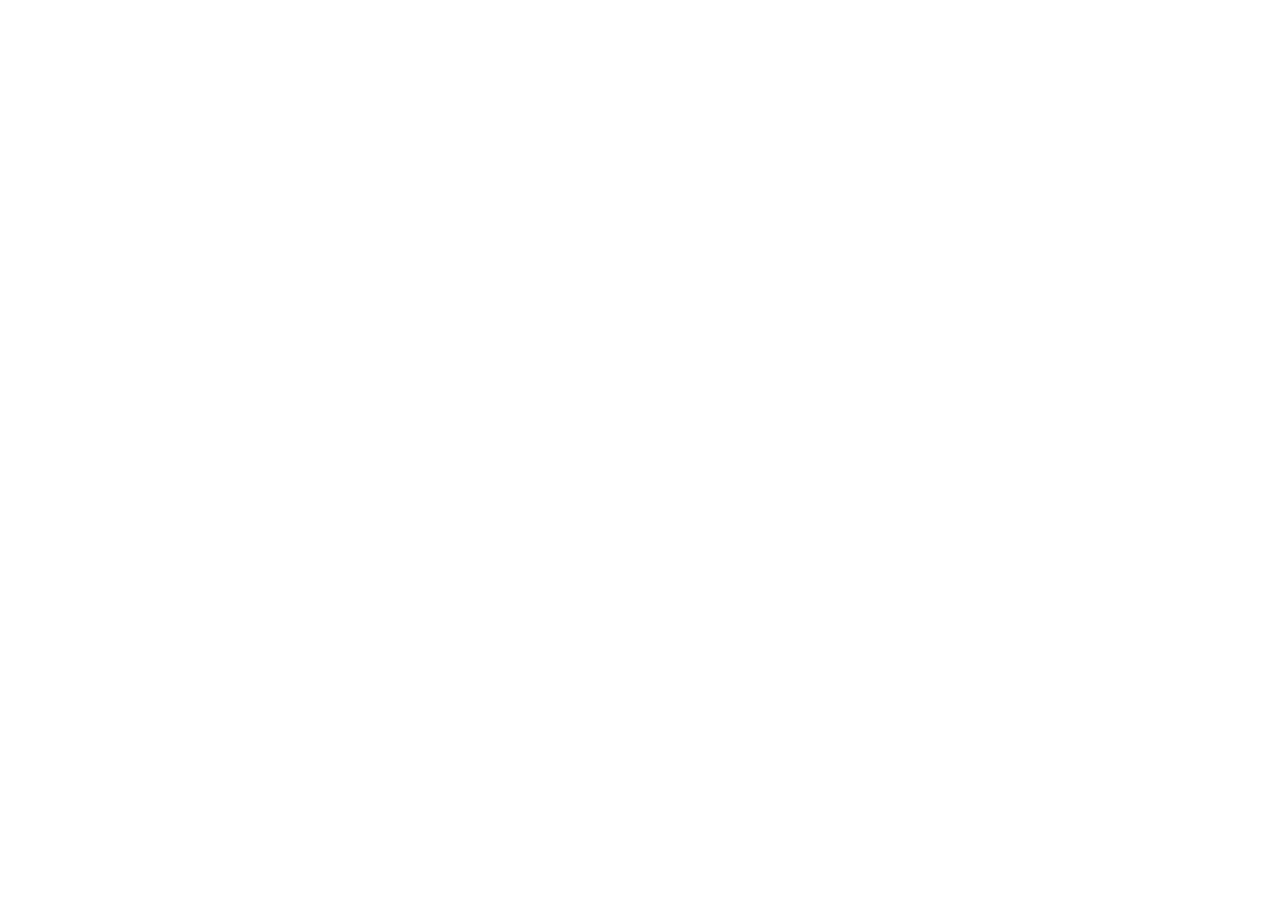
==== commit 2ebbe3f1: "Retire the site: send every visitor to the logbooks in the course book The start page and the old ed" ====
--- a/site/pdfjs/web/viewer.html
+++ b/site/pdfjs/web/viewer.html
@@ -23,6 +23,8 @@
 <html dir="ltr" mozdisallowselectionprint>
   <head>
     <meta charset="utf-8" />
+    <!-- NB2420: the logbooks moved to the course book -->
+    <meta http-equiv="refresh" content="0; url=https://nb-tudelft.github.io/Electronic_Instrumentation/miscellaneous/logbooks.html" />
     <meta name="viewport" content="width=device-width, initial-scale=1, maximum-scale=1" />
     <meta name="google" content="notranslate" />
     <title>PDF.js viewer</title>
@@ -35,9 +37,9 @@
 <!-- This snippet is used in production (included from viewer.html) -->
 <link rel="resource" type="application/l10n" href="locale/locale.json" />
 <!-- NB2420 logbook add-on -->
-    <link rel="stylesheet" href="../../logbook/logbook.css?v=2026-11-20j">
-    <script src="../../logbook/pdf-lib.min.js"></script>
-    <script src="../../logbook/logbook.js?v=2026-11-20j"></script>
+    <link rel="stylesheet" href="../../editor/logbook.css?v=2026-11-21d">
+    <script src="../../editor/pdf-lib.min.js"></script>
+    <script src="../../editor/logbook.js?v=2026-11-21e"></script>
     <script src="../build/pdf.mjs" type="module"></script>
 
     <link rel="stylesheet" href="viewer.css" />
--- a/site/editor/logbook.css
+++ b/site/editor/logbook.css
@@ -0,0 +1,254 @@
+/* NB2420 logbook add-on. Our own bar replaces the pdf.js toolbar and sidebar,
+   with one fixed look in every browser and OS theme. */
+@font-face {
+  font-family: "Inter"; font-style: normal; font-weight: 100 900; font-display: swap;
+  src: url("fonts/inter-latin-wght.woff2") format("woff2"); /* SIL OFL, see fonts/Inter-OFL.txt */
+}
+:root {
+  --lb-font: "Inter", "Segoe UI", system-ui, -apple-system, Roboto, Helvetica, Arial, sans-serif;
+  --lb-ink: #16181d;
+  --lb-muted: #5f6672;
+  --lb-line: #e3e6eb;
+  --lb-chip: #f2f4f7;
+  --lb-chip-hover: #e7eaef;
+  --lb-accent: #00a6d6;      /* TU Delft cyan */
+  --lb-accent-ink: #00799c;
+  --lb-navy: #0c2340;        /* TU Delft dark blue */
+  --lb-navy-hover: #183a63;
+  --lb-danger: #c8321e;
+  --lb-canvas: #e9ecf1;
+  --lb-radius: 10px;
+  color-scheme: light;
+}
+
+/* ------------------------------------------------ replace the pdf.js chrome */
+body.lb-custom #mainContainer > .toolbar,
+body.lb-custom #toolbarContainer,
+body.lb-custom #sidebarContainer,
+body.lb-custom #sidebarResizer,
+body.lb-custom #loadingBar { display: none !important; }
+body.lb-custom #outerContainer { --body-bg-color: var(--lb-canvas); }
+body.lb-custom #viewerContainer { inset-inline-start: 0 !important; background: var(--lb-canvas); }
+body.lb-custom .pdfViewer { --page-margin: 20px auto; padding-bottom: 40px; }
+body.lb-custom .pdfViewer .page {
+  border: 0 !important; border-image: none !important; border-radius: 3px;
+  box-shadow: 0 1px 2px rgba(16, 24, 40, .08), 0 8px 28px rgba(16, 24, 40, .10);
+}
+body.lb-custom #mainContainer { top: 0; min-width: 0; }   /* pdf.js sets 350px, which scrolls phones sideways */
+body.lb-custom { background: var(--lb-canvas); }
+
+#lbBar {
+  position: fixed; inset: 0 0 auto 0; z-index: 9000;
+  background: rgba(255, 255, 255, .96); backdrop-filter: saturate(1.4) blur(8px);
+  border-bottom: 1px solid var(--lb-line);
+  box-shadow: 0 1px 0 rgba(16, 24, 40, .02), 0 2px 12px rgba(16, 24, 40, .04);
+  font: 500 13px/1 var(--lb-font); color: var(--lb-ink);
+  -webkit-font-smoothing: antialiased;
+}
+#lbBar * { box-sizing: border-box; font-family: inherit; }
+.lb-row { display: flex; align-items: center; gap: 10px; padding: 9px 14px; flex-wrap: nowrap; min-height: 56px; }
+@media (max-width: 720px) { .lb-row { flex-wrap: wrap; } }
+
+.lb-title { display: flex; align-items: center; gap: 8px; min-width: 0; margin-right: 4px; }
+.lb-mark { font-weight: 700; font-size: 12px; letter-spacing: .04em; color: #fff; background: var(--lb-navy); padding: 5px 7px; border-radius: 6px; align-self: center; }
+.lb-name { font-weight: 600; font-size: 14px; line-height: 1.35; white-space: nowrap; overflow: hidden; text-overflow: ellipsis; max-width: 24ch; text-transform: none; }
+.lb-name::first-letter { text-transform: uppercase; }
+
+.lb-group { display: flex; align-items: center; gap: 2px; padding: 3px; background: var(--lb-chip); border-radius: var(--lb-radius); }
+.lb-group[hidden], .lb-tb[hidden] { display: none !important; }
+
+.lb-tb {
+  all: unset; box-sizing: border-box; cursor: pointer;
+  display: inline-flex; align-items: center; justify-content: center; gap: 6px;
+  height: 32px; min-width: 32px; padding: 0 9px; border-radius: 8px;
+  color: var(--lb-ink); font: 500 13px/1 var(--lb-font); white-space: nowrap;
+  transition: background .12s, color .12s, box-shadow .12s;
+}
+.lb-tb svg { width: 18px; height: 18px; flex: none; }
+.lb-tb:hover { background: var(--lb-chip-hover); }
+.lb-tb:focus-visible, .lb-swatch:focus-visible, .lb-size:focus-visible, .lb-btn:focus-visible, .lb-menu-item:focus-visible, .lb-page-input:focus-visible {
+  outline: 2px solid var(--lb-accent); outline-offset: 1px;
+}
+.lb-tb:disabled { opacity: .4; cursor: default; }
+.lb-tool.lb-on, .lb-side-btn.lb-on { background: #fff; color: var(--lb-accent-ink); box-shadow: 0 1px 2px rgba(16, 24, 40, .12), 0 0 0 1px rgba(0, 166, 214, .25); }
+.lb-zoom-btn { min-width: 52px; font-variant-numeric: tabular-nums; color: var(--lb-muted); }
+.lb-danger-ghost { color: var(--lb-danger); }
+.lb-danger-ghost:hover { background: #fdecea; }
+
+.lb-page-input {
+  all: unset; box-sizing: border-box; width: 38px; height: 28px; text-align: center;
+  background: #fff; border-radius: 6px; box-shadow: inset 0 0 0 1px var(--lb-line);
+  font: 600 13px/28px var(--lb-font); color: var(--lb-ink); font-variant-numeric: tabular-nums;
+}
+.lb-page-count { color: var(--lb-muted); padding: 0 6px 0 4px; font-variant-numeric: tabular-nums; }
+
+.lb-tools-wrap { position: relative; display: flex; }
+.lb-style { gap: 4px; padding: 6px 8px; position: absolute; top: calc(100% + 10px); left: 50%; transform: translateX(-50%);
+  background: #fff; border-radius: 12px; box-shadow: 0 0 0 1px var(--lb-line), 0 10px 28px rgba(16, 24, 40, .14); white-space: nowrap; }
+.lb-swatch { all: unset; cursor: pointer; width: 20px; height: 20px; border-radius: 50%; background: var(--sw); box-shadow: inset 0 0 0 1px rgba(0,0,0,.15); }
+.lb-swatch.lb-on { box-shadow: 0 0 0 2px #fff, 0 0 0 4px var(--lb-accent); }
+.lb-style-sep { width: 1px; height: 18px; background: var(--lb-line); margin: 0 4px; }
+.lb-size { all: unset; cursor: pointer; min-width: 24px; height: 24px; border-radius: 6px; text-align: center; font: 600 12px/24px var(--lb-font); color: var(--lb-muted); }
+.lb-size:hover { background: var(--lb-chip-hover); }
+.lb-size.lb-on { background: #fff; color: var(--lb-accent-ink); box-shadow: 0 1px 2px rgba(16, 24, 40, .12); }
+
+.lb-right { display: flex; align-items: center; gap: 8px; margin-left: auto; }
+.lb-status { color: var(--lb-muted); font-size: 12px; white-space: nowrap; }
+.lb-status[data-tone="ok"]::before { content: ""; display: inline-block; width: 7px; height: 7px; border-radius: 50%; background: #1f9d55; margin-right: 6px; vertical-align: 1px; }
+.lb-status[data-tone="warn"] { color: #a2400f; }
+.lb-export { background: var(--lb-navy); color: #fff; padding: 0 14px 0 12px; height: 36px; font-weight: 600; box-shadow: 0 1px 2px rgba(12, 35, 64, .3); }
+.lb-export:hover { background: var(--lb-navy-hover); }
+
+.lb-menu-wrap { position: relative; }
+.lb-menu { position: absolute; right: 0; top: calc(100% + 6px); min-width: 220px; padding: 6px; background: #fff; border-radius: 12px;
+  box-shadow: 0 0 0 1px var(--lb-line), 0 12px 32px rgba(16, 24, 40, .16); z-index: 9100; }
+.lb-menu[hidden] { display: none; }
+.lb-menu-item { all: unset; box-sizing: border-box; display: block; width: 100%; padding: 9px 10px; border-radius: 8px; cursor: pointer; font: 500 13px/1.2 var(--lb-font); color: var(--lb-ink); }
+.lb-menu-item:hover { background: var(--lb-chip); }
+.lb-privacy-menu { min-width: 280px; }
+.lb-menu-note { padding: 8px 10px 6px; font: 400 12px/1.4 var(--lb-font); color: #5b6472; }
+.lb-menu-item.lb-menu-danger { color: #b42318; }
+.lb-menu-item.lb-menu-danger:hover { background: #fdecea; }
+.lb-menu-sep { height: 1px; background: var(--lb-line); margin: 5px 4px; }
+
+body.lb-busy #lbBar .lb-group, body.lb-busy #lbExport, body.lb-busy .lb-slot-bar { pointer-events: none; opacity: .55; }
+body.lb-busy #lbSaveBadge::after { content: ""; display: inline-block; width: 10px; height: 10px; margin-left: 8px; vertical-align: -1px;
+  border: 2px solid var(--lb-line); border-top-color: var(--lb-accent); border-radius: 50%; animation: lb-spin .7s linear infinite; }
+@keyframes lb-spin { to { transform: rotate(360deg); } }
+
+@media (max-width: 1440px) { .lb-tool .lb-tb-label { display: none; } }
+@media (max-width: 1200px) { .lb-tb-label { display: none; } .lb-export .lb-tb-label { display: inline; } .lb-status { display: none; } }
+/* never clip: if the bar still does not fit, it wraps (the page offset follows its height) */
+.lb-row { flex-wrap: wrap; }
+/* Set by the bar itself when it would otherwise wrap (see buildBar). */
+#lbBar.lb-c1 .lb-tool .lb-tb-label { display: none; }
+#lbBar.lb-c2 .lb-status { font-size: 0; }
+#lbBar.lb-c3 .lb-group .lb-tb-label { display: none; }
+#lbBar.lb-c4 .lb-name { display: none; }
+@media (max-width: 1080px) { .lb-name { display: none; } .lb-hide-sm { display: none !important; } }
+.lb-title, .lb-group, .lb-right { flex-shrink: 0; }
+.lb-page-count { white-space: nowrap; }
+@media (max-width: 720px) {
+  .lb-hide-sm { display: none !important; }
+  .lb-row { gap: 6px; padding: 6px 8px; }
+  .lb-name { max-width: 14ch; }
+  .lb-right { margin-left: 0; }
+}
+
+/* --------------------------------------------------------------- image slots */
+.lb-slot { position: absolute; z-index: 30; display: flex; align-items: flex-end; justify-content: center; pointer-events: none; }
+.lb-slot:not(.lb-filled) { outline: 2px dashed rgba(0, 166, 214, .55); outline-offset: -2px; border-radius: 4px; align-items: center;
+  background: #f6fbfd; pointer-events: auto; cursor: pointer; }
+.lb-slot:not(.lb-filled):hover { background: #eaf6fb; }
+
+/* Form fields: quiet tint instead of pdf.js's bright blue, an accent ring while typing.
+   The tint must stay see-through: pdf.js paints drawings and dropped images on the
+   page canvas, which sits under the fields, so an opaque fill would hide them. */
+body.lb-custom .annotationLayer :is(.textWidgetAnnotation, .choiceWidgetAnnotation) :is(input, textarea, select) {
+  background-color: rgba(0, 140, 190, .055) !important; background-image: none !important; border: 1px solid #d5e7ef !important; border-radius: 2px;
+  color: var(--lb-ink);
+}
+body.lb-custom .annotationLayer :is(.textWidgetAnnotation, .choiceWidgetAnnotation) :is(input, textarea, select):hover { border-color: rgba(0, 166, 214, .45) !important; }
+body.lb-custom .annotationLayer :is(.textWidgetAnnotation, .choiceWidgetAnnotation) :is(input, textarea, select):focus {
+  background-color: transparent !important; border-color: var(--lb-accent) !important; outline: 0; box-shadow: 0 0 0 3px rgba(0, 166, 214, .18);
+}
+.lb-slot-bar { pointer-events: auto; display: flex; gap: 6px; margin: 8px; transition: opacity .15s; }
+.lb-slot.lb-filled .lb-slot-bar { opacity: 0; }
+/* The filled slot stays click-through so students can draw or comment on the image. */
+.page:hover .lb-slot.lb-filled .lb-slot-bar, .lb-slot-bar:focus-within { opacity: 1; }
+
+/* ------------------------------------------------------------ buttons, cards */
+.lb-btn { all: unset; box-sizing: border-box; cursor: pointer; display: inline-flex; align-items: center; justify-content: center;
+  height: 34px; padding: 0 14px; border-radius: 9px; font: 600 13px/1 var(--lb-font); color: var(--lb-ink);
+  background: #fff; box-shadow: inset 0 0 0 1px #cfd4dc, 0 1px 2px rgba(16, 24, 40, .06); white-space: nowrap; }
+.lb-btn:hover { background: var(--lb-chip); }
+.lb-btn.lb-primary { background: var(--lb-navy); color: #fff; box-shadow: 0 1px 2px rgba(12, 35, 64, .3); }
+.lb-btn.lb-primary:hover { background: var(--lb-navy-hover); }
+.lb-btn.lb-danger { background: var(--lb-danger); }
+.lb-btn.lb-danger:hover { background: #a92814; }
+
+.lb-restore { position: fixed; z-index: 9050; top: calc(var(--lb-bar-h, 56px) + 16px); left: 50%; transform: translateX(-50%);
+  display: flex; flex-wrap: wrap; gap: 15px 24px; align-items: center; width: min(930px, calc(100vw - 32px));
+  padding: 21px 24px; background: #fff; border-radius: 21px; font: 20px/1.4 var(--lb-font); color: var(--lb-ink);
+  box-shadow: 0 0 0 1px var(--lb-line), 0 24px 60px rgba(16, 24, 40, .24); }
+/* 1.5x the normal size: students missed this bar after a reload. */
+.lb-restore .lb-btn { height: 51px; padding: 0 21px; border-radius: 13px; font-size: 20px; }
+.lb-restore-text { flex: 1 1 390px; display: flex; flex-direction: column; gap: 3px; }
+.lb-restore-text strong { font-weight: 600; font-size: 21px; }
+.lb-restore-text span { color: var(--lb-muted); }
+
+.lb-toast { position: fixed; bottom: 24px; left: 50%; transform: translateX(-50%); background: var(--lb-ink); color: #fff;
+  padding: 11px 16px; border-radius: 10px; font: 500 13px/1.4 var(--lb-font); z-index: 100000; max-width: calc(100vw - 32px);
+  box-shadow: 0 10px 30px rgba(16, 24, 40, .3); }
+
+.lb-modal-backdrop { position: fixed; inset: 0; background: rgba(12, 20, 33, .42); display: flex; align-items: center; justify-content: center; z-index: 100000; padding: 16px; }
+.lb-modal { box-sizing: border-box; max-height: calc(100dvh - 32px); overflow-y: auto; background: #fff; color: var(--lb-ink); border-radius: 16px; padding: 22px 22px 18px; width: min(460px, 100%);
+  box-shadow: 0 24px 64px rgba(16, 24, 40, .3); font: 14px/1.45 var(--lb-font); }
+.lb-modal h2 { margin: 0 0 8px; font-size: 17px; font-weight: 650; }
+.lb-modal-text { margin: 0 0 14px; color: var(--lb-muted); }
+.lb-field { display: flex; flex-direction: column; gap: 6px; font-weight: 600; font-size: 13px; }
+.lb-field + .lb-field { margin-top: 14px; }
+/* Image page layout picker: hover to preview, click to choose (like Word's table grid). */
+.lb-grid-wrap { display: flex; align-items: flex-end; gap: 14px; }
+.lb-grid { display: grid; grid-template-columns: repeat(3, 26px); grid-auto-rows: 20px; gap: 3px; }
+.lb-grid-cell { all: unset; box-sizing: border-box; cursor: pointer; border: 1px solid var(--lb-line); border-radius: 3px; background: #fff; }
+.lb-grid-cell.lb-on { background: #d9f0f8; border-color: var(--lb-accent); }
+.lb-grid-cell.lb-chosen { box-shadow: inset 0 0 0 2px var(--lb-accent); }
+.lb-grid-cell:focus-visible { outline: 2px solid var(--lb-accent); outline-offset: 1px; }
+.lb-grid-label { font-weight: 500; color: var(--lb-muted); font-variant-numeric: tabular-nums; }
+.lb-select { appearance: none; -webkit-appearance: none; font: 500 14px var(--lb-font); color: var(--lb-ink); padding: 9px 36px 9px 12px; border-radius: 9px;
+  border: 0; box-shadow: inset 0 0 0 1px #cfd4dc; max-width: 100%;
+  background: #fff url("data:image/svg+xml,%3Csvg xmlns='http://www.w3.org/2000/svg' viewBox='0 0 20 20'%3E%3Cpath d='M6 8l4 4 4-4' fill='none' stroke='%235f6672' stroke-width='1.6' stroke-linecap='round'/%3E%3C/svg%3E") no-repeat right 10px center / 18px; }
+.lb-select:focus-visible { outline: 2px solid var(--lb-accent); outline-offset: 1px; }
+.lb-modal-actions { display: flex; justify-content: flex-end; gap: 8px; margin-top: 20px; }
+.lb-hidden-input { position: fixed; left: -9999px; }
+.lb-modal:has(.lb-overflow-table) { width: min(760px, 100%); }
+.lb-overflow-table { display: flex; flex-direction: column; gap: 8px; max-height: min(55vh, 440px); overflow-y: auto; padding: 2px; }
+.lb-ov-head, .lb-ov-row { display: grid; grid-template-columns: 1.35fr 1fr 1fr 1fr; gap: 8px; align-items: center; }
+.lb-ov-head { font: 650 12px/1.2 var(--lb-font); color: var(--lb-muted); padding: 0 4px 4px; border-bottom: 1px solid var(--lb-line); text-align: center; }
+.lb-ov-head span:first-child { text-align: left; }
+.lb-ov-row { padding: 8px 6px; border-radius: 10px; background: #f8fafc; box-shadow: inset 0 0 0 1px #e2e8f0; }
+.lb-ov-q { display: flex; flex-direction: column; gap: 2px; min-width: 0; }
+.lb-ov-q strong { font-size: 13px; color: var(--lb-ink); overflow-wrap: anywhere; }
+.lb-ov-q span { font-size: 11px; color: var(--lb-muted); }
+.lb-ov-btn { all: unset; box-sizing: border-box; cursor: pointer; display: inline-flex; align-items: center; justify-content: center;
+  min-height: 36px; padding: 6px 10px; border-radius: 9px; font: 600 12px/1.2 var(--lb-font); text-align: center;
+  background: #fff; color: var(--lb-ink); box-shadow: inset 0 0 0 1.5px #cbd5e1; transition: all .12s; }
+.lb-ov-btn:hover:not(:disabled) { transform: translateY(-1px); box-shadow: inset 0 0 0 1.5px #94a3b8; }
+.lb-ov-overflow.lb-on { background: #1f5fd1; color: #fff; box-shadow: 0 2px 6px rgba(31, 95, 209, .35); }
+.lb-ov-all.lb-on { background: #7c3aed; color: #fff; box-shadow: 0 2px 6px rgba(124, 58, 237, .35); }
+.lb-ov-shrink.lb-on { background: #178a4c; color: #fff; box-shadow: 0 2px 6px rgba(23, 138, 76, .35); }
+.lb-ov-btn:disabled { opacity: .45; cursor: not-allowed; background: #f1f5f9; color: #64748b; }
+
+/* Live hints next to a text box: characters left, and text that will move on export. */
+/* Sized with the page zoom (--total-scale-factor is 1.33 at 100%), within readable limits. */
+.lb-hint { position: absolute; z-index: 30; pointer-events: none; border-radius: 7px;
+  max-width: clamp(240px, calc(255px * var(--total-scale-factor)), 520px);
+  padding: clamp(3px, calc(3px * var(--total-scale-factor)), 6px) clamp(6px, calc(6px * var(--total-scale-factor)), 12px);
+  font: 500 clamp(11px, calc(9px * var(--total-scale-factor)), 20px)/1.35 var(--lb-font); color: #fff; background: var(--lb-ink); box-shadow: 0 4px 14px rgba(16, 24, 40, .25); }
+.lb-hint.lb-warn { background: #8a5a00; }
+.lb-mirror { position: absolute; inset: 0; overflow: hidden; pointer-events: none; color: transparent; white-space: pre-wrap; overflow-wrap: break-word; }
+.lb-mirror mark { background: rgba(255, 214, 0, .6); color: transparent; border-radius: 2px; }
+
+/* pdf.js pops up an inserted image's label ("Image for: ...") on hover; the
+   label stays in the PDF, the popup is just noise on screen. */
+body.lb-custom .annotationLayer .popupAnnotation { display: none !important; }
+
+/* ------------------------------------------------------------ page sidebar */
+:root { --lb-side-w: 176px; }
+#lbSide { position: fixed; top: var(--lb-bar-h, 56px); bottom: 0; left: 0; width: var(--lb-side-w); z-index: 8500;
+  background: #fff; border-right: 1px solid var(--lb-line); overflow-y: auto; padding: 14px 0 24px;
+  transform: translateX(-100%); visibility: hidden; transition: transform .15s ease, visibility .15s; }
+body.lb-side-open #lbSide { transform: none; visibility: visible; }
+@media (min-width: 700px) { body.lb-custom.lb-side-open #viewerContainer { inset-inline-start: var(--lb-side-w) !important; } }
+@media (max-width: 699px) { #lbSide { box-shadow: 0 12px 32px rgba(16, 24, 40, .2); } }
+.lb-side-list { display: flex; flex-direction: column; align-items: center; gap: 14px; }
+.lb-thumb { all: unset; box-sizing: border-box; cursor: pointer; display: flex; flex-direction: column; align-items: center; gap: 5px; }
+.lb-thumb-canvas { width: 128px; height: auto; background: #fff; border-radius: 2px; box-shadow: 0 0 0 1px var(--lb-line), 0 1px 3px rgba(16, 24, 40, .08); }
+.lb-thumb:hover .lb-thumb-canvas { box-shadow: 0 0 0 1px #c5cbd3, 0 2px 6px rgba(16, 24, 40, .12); }
+.lb-thumb.lb-current .lb-thumb-canvas { box-shadow: 0 0 0 2px var(--lb-accent); }
+.lb-thumb:focus-visible .lb-thumb-canvas { outline: 2px solid var(--lb-accent); outline-offset: 3px; }
+.lb-thumb-num { font: 500 12px/1 var(--lb-font); color: var(--lb-muted); font-variant-numeric: tabular-nums; }
+.lb-thumb.lb-current .lb-thumb-num { color: var(--lb-accent-ink); font-weight: 650; }
+
+@media print { #lbSide, #lbBar, .lb-slot, .lb-restore, .lb-toast, .lb-hint, .lb-mirror { display: none !important; } }
